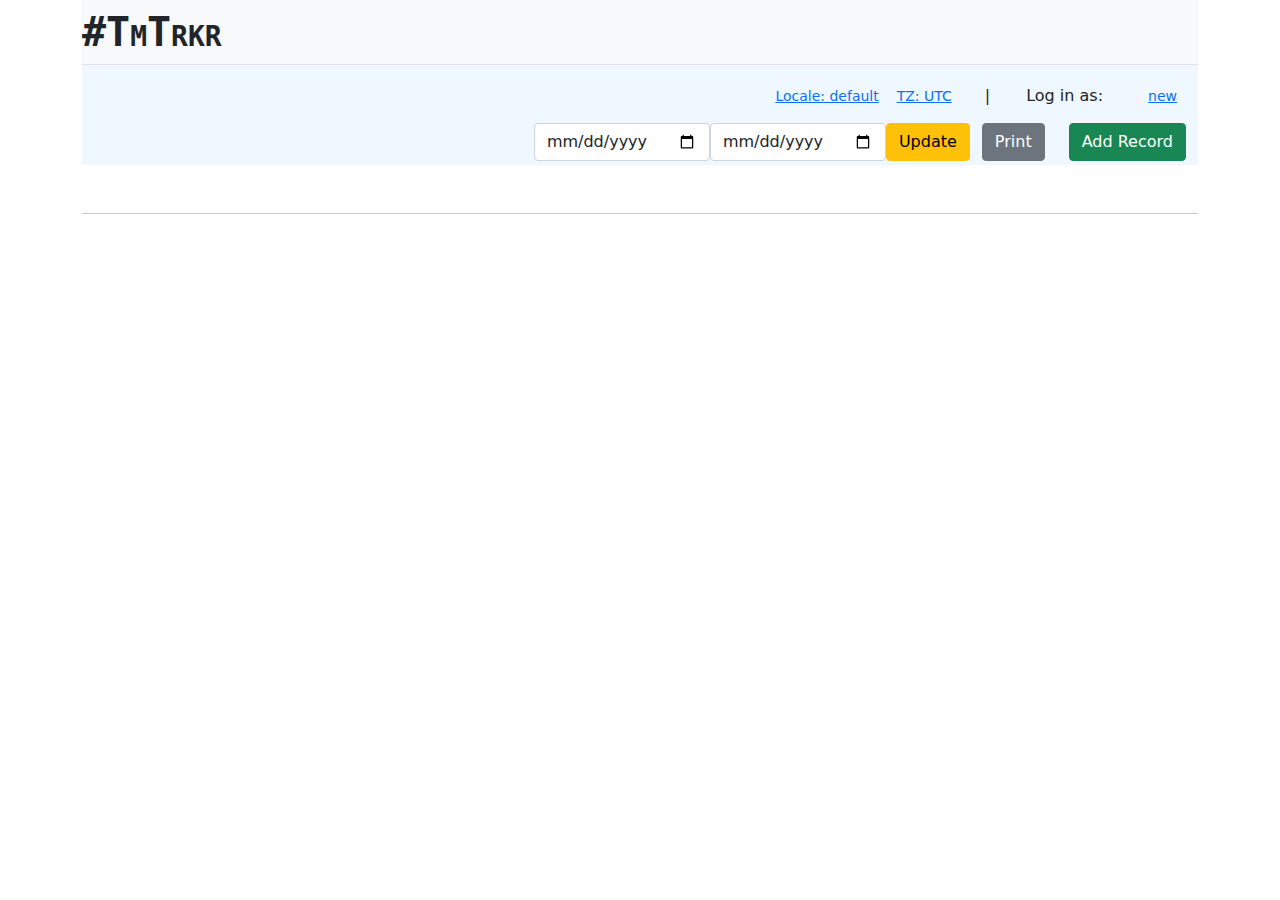
==== www/index.html @ ff419dc3 "Merge pull request #4 from qwasa-net/auth-demo" ====
<!DOCTYPE html>
<html>

<head>
    <title>TmTrkr</title>
    <link rel="stylesheet" href="css/bootstrap@5.1.3.min.css">
    <link rel="stylesheet" href="css/tmtrkr.css">
    <link rel="icon" type="image/x-icon" href="img/tmtrkr.svg">
</head>

<body>
    <div class="container" id="container">

        <h1 class="bg-light m-0 py-2 border-bottom">#TmTrkr</h1>

        <div id="tmtrkr_app">

            <div class="text-end mb-3 d-print-none py-1" id="controlpanel">

                <div class="row align-items-center justify-content-end mx-0 my-2">
                    <div class="col-auto">
                        <button class="btn btn-sm btn-link" v-on:click="toggle_locale" v-text="'Locale: ' + locale_name"></button>
                        <button class="btn btn-sm btn-link" v-on:click="toggle_timezone" v-text="'TZ: ' + timezone_name"></button>
                    </div>
                    <div class="col-auto">|</div>
                    <div class="col-auto" v-if="user">
                        <button class="btn btn-sm btn-link" v-on:click="logout">Log Out (<span v-text="(user && user.name) || 'unknown'"></span>)</button>
                    </div>
                    <div class="col-auto" v-if="!user">
                        <div class="row mx-0">
                            <label class="col-auto col-form-label small">Log in as:</label>
                            <div class="col-auto">
                                <select class="form-select form-select-sm" v-model="user" v-if="users" v-on:change="update">
                                    <option v-for="u in users" v-bind:value="u" v-text="u.name"></option>
                                </select>
                            </div>
                            <button class="btn btn-sm btn-link col-auto" v-on:click="login">new</button>
                        </div>
                    </div>
                </div>

                <div class="row align-items-center justify-content-end mx-0">
                    <div class="col-auto px-0">
                        <input name="start" class="form-control" type="date" v-model="filter.start_a">
                    </div>
                    <div class="col-auto px-0">
                        <input name="start" class="form-control" type="date" v-model="filter.start_b">
                    </div>
                    <div class="col-auto px-0">
                        <button class="btn btn-warning" v-on:click="get_records">Update</button>
                    </div>
                    <div class="col-auto">
                        <button class="btn btn-secondary" v-on:click="print">Print</button>
                    </div>
                    <div class="col-auto">
                        <button class="btn btn-success" v-on:click="create_record">Add Record</button>
                    </div>
                </div>
            </div>

            <div class="my-4 x125" v-if="data">
                <div v-if="data" class="row">
                    <strong class="col-2 text-end">User:</strong>
                    <span v-text="(data.user && data.user.name) || 'unknown'" class="col-10"></span>
                </div>
                <div v-if="data && data.query_start_min" class="row">
                    <strong class="col-2 text-end">From:</strong>
                    <span v-text="ts_fmt(data.query_start_min)" class="col-10"></span>
                </div>
                <div v-if="data && data.query_start_max" class="row">
                    <strong class="col-2 text-end">To:</strong>
                    <span v-text="ts_fmt(data.query_start_max)" class="col-10"></span>
                </div>
                <div v-if="data && data.duration" class="row">
                    <strong class="col-2 text-end">Total:</strong>
                    <span class="col-10">
                        <span v-text="duration_fmt(data.duration, true)"></span>
                        <span v-text="' (' + duration_hours_fmt(data.duration) + 'h)'" class="text-muted"></span>
                    </span>
                </div>
            </div>

            <!-- active record form -->
            <div v-if="active_record" class="p-5 my-5 mx-0 rounded border bg-white container shadow shadow-large position-fixed top-0" id="active_record">
                <h3 class="bg-light border-bottom">Record #<span v-text="active_record.id || 'new'"></span></h3>
                <form action="#" method="post" v-on:submit.stop.prevent="return false;" class="my-5">
                    <input type="submit" hidden>
                    <div class="row mb-2">
                        <label for="name" class="form-label required">Name</label>
                        <div class="col-12">
                            <input name="name" required class="form-control" type="text" v-model="active_record.name">
                        </div>
                    </div>
                    <div class="row mb-2">
                        <label for="name" class="form-label required">Start (<span v-text="active_record.start?(ts_fmt(active_record.start, 'UTC')):'-'"></span>)</label>
                        <div class="col-3">
                            <input name="start" required class="form-control" type="datetime-local" v-on:change="validate_active_record" v-model="active_record.start_input" v-bind:title="'Timezone: ' + timezone_local" step="60">
                        </div>
                        <div class="col-9">
                            <button class="btn btn-sm btn-light" v-on:click="active_record_set_tm('today')">Today</button>
                            <button class="btn btn-sm btn-light" v-on:click="active_record_set_tm('now')">Now</button>
                            <button class="btn btn-sm btn-light" v-on:click="active_record_set_tm('noon')">12:00</button>
                            <button class="btn btn-sm btn-light" v-on:click="active_record_set_tm(600)">+10m</button>
                            <button class="btn btn-sm btn-light" v-on:click="active_record_set_tm(1800)">+30m</button>
                            <button class="btn btn-sm btn-light" v-on:click="active_record_set_tm(3600)">+1h</button>
                            <button class="btn btn-sm btn-light" v-on:click="active_record_set_tm(-1800)">-30m</button>
                            <button class="btn btn-sm btn-light" v-on:click="active_record_set_tm(-3600)">-1h</button>
                            <button class="btn btn-sm btn-light" v-on:click="active_record_set_tm(-86400)">-1d</button>
                            <button class="btn btn-sm btn-light" v-on:click="active_record_set_tm('clear')">×</button>
                        </div>
                    </div>
                    <div class="row mb-2">
                        <label for="name" class="form-label">End (<span v-text="active_record.end?(ts_fmt(active_record.end, 'UTC')):'-'"></span>)</label>
                        <div class="col-3">
                            <input name="end" class="form-control" type="datetime-local" v-on:change="validate_active_record" v-model="active_record.end_input" v-bind:title="'Timezone: ' + timezone_local" step="60">
                        </div>
                        <div class="col-9">
                            <button class="btn btn-sm btn-light" v-on:click="active_record_set_tm('same', 'end', 'start')">=</button>
                            <button class="btn btn-sm btn-light" v-on:click="active_record_set_tm('now', 'end')">Now</button>
                            <button class="btn btn-sm btn-light" v-on:click="active_record_set_tm(600, 'end')">+10m</button>
                            <button class="btn btn-sm btn-light" v-on:click="active_record_set_tm(1800, 'end')">+30m</button>
                            <button class="btn btn-sm btn-light" v-on:click="active_record_set_tm(3600, 'end')">+1h</button>
                            <button class="btn btn-sm btn-light" v-on:click="active_record_set_tm(-1800, 'end')">-30m</button>
                            <button class="btn btn-sm btn-light" v-on:click="active_record_set_tm('clear', 'end')">×</button>
                        </div>
                    </div>
                    <div class="row mb-2">
                        <label class="form-label">Duration</label>
                        <div class="col-12">
                            <span v-text="duration_fmt(active_record.duration)"></span>
                        </div>
                    </div>
                    <div class="row mb-2">
                        <label for="name" class="form-label">Tags</label>
                        <div class="col-12">
                            <input name="tags" class="form-control" type="text" v-on:change="validate_active_record" v-model="active_record.tags">
                        </div>
                    </div>
                    <div class="mt-5 mb-2 bg-light overflow-auto">
                        <div v-if="active_record.errors" class="mt-0 mb-2 bg-warning">
                            <p v-text="active_record.errors" class="py-1 px-2 m-0 text-center"></p>
                        </div>
                        <button class="btn btn-secondary float-start" v-on:click.prevent.stop="close_active_record">Close</button>
                        <button v-if="active_record.id && !active_record.delete_id" class="btn btn-danger float-start mx-2" v-on:click.prevent.stop="delete_record">Delete</button>
                        <button v-if="active_record.delete_id" class="btn btn-warning float-start mx-2" v-on:click.prevent.stop="delete_confirmed_record">Confirm Delete?</button>
                        <button class="btn btn-primary float-end px-5 mx-2" v-on:click.prevent.stop="save_record" v-text="active_record.id?'Save':'Add'"></button>
                        <button class="btn btn-secondary float-end mx-2" v-on:click.prevent.stop="save_as_new_record" v-if="active_record.id">Save As New</button>
                    </div>
                </form>
            </div>

            <!-- list or records -->
            <div v-for="(records, day) in records_by_day" v-if="records_by_day" class="records mt-0 mb-3">
                <h4 class="bg-gray p-0 py-1 m-0 border-bottom">
                    <span v-text="day" class="mx-2"></span>
                </h4>
                <table class="table table-sm table-hover table-borderless table-striped">
                    <tr v-for="record in records" class="m-0 p-0" v-on:click.stop.prevent="edit_record(record)">
                        <td class="col-2 px-2">
                            <span v-text="duration_fmt(record.duration)"></span>
                        </td>
                        <td class="col-2 px-2">
                            <span v-text="ts_time_fmt(record.start)"></span>
                            <span>&ndash;</span>
                            <span v-if="!record.end">…</span>
                            <span v-if="record.end" v-text="(ts_date_fmt(record.start)==ts_date_fmt(record.end))?ts_time_fmt(record.end):ts_fmt(record.end)" class="col-md-1"></span>
                        </td>
                        <td class="col-auto">
                            <p v-text="record.name" class="p-0 m-0" v-if="record.name"></p>
                            <p v-text="'#' + record.tags" class="p-0 m-0 small" v-if="record.tags"></p>
                        </td>
                    </tr>
                </table>

            </div>

        </div>

        <hr class="my-5 d-print-none">

    </div>

    <script src="js/vue@3.2.33.global.prod.js"></script>
    <script src="js/tmtrkr.js"></script>

</body>

</html>
---- www/css/bootstrap@5.1.3.min.css ----
@charset "UTF-8";/*!
 * Bootstrap v5.1.3 (https://getbootstrap.com/)
 * Copyright 2011-2021 The Bootstrap Authors
 * Copyright 2011-2021 Twitter, Inc.
 * Licensed under MIT (https://github.com/twbs/bootstrap/blob/main/LICENSE)
 */:root{--bs-blue:#0d6efd;--bs-indigo:#6610f2;--bs-purple:#6f42c1;--bs-pink:#d63384;--bs-red:#dc3545;--bs-orange:#fd7e14;--bs-yellow:#ffc107;--bs-green:#198754;--bs-teal:#20c997;--bs-cyan:#0dcaf0;--bs-white:#fff;--bs-gray:#6c757d;--bs-gray-dark:#343a40;--bs-gray-100:#f8f9fa;--bs-gray-200:#e9ecef;--bs-gray-300:#dee2e6;--bs-gray-400:#ced4da;--bs-gray-500:#adb5bd;--bs-gray-600:#6c757d;--bs-gray-700:#495057;--bs-gray-800:#343a40;--bs-gray-900:#212529;--bs-primary:#0d6efd;--bs-secondary:#6c757d;--bs-success:#198754;--bs-info:#0dcaf0;--bs-warning:#ffc107;--bs-danger:#dc3545;--bs-light:#f8f9fa;--bs-dark:#212529;--bs-primary-rgb:13,110,253;--bs-secondary-rgb:108,117,125;--bs-success-rgb:25,135,84;--bs-info-rgb:13,202,240;--bs-warning-rgb:255,193,7;--bs-danger-rgb:220,53,69;--bs-light-rgb:248,249,250;--bs-dark-rgb:33,37,41;--bs-white-rgb:255,255,255;--bs-black-rgb:0,0,0;--bs-body-color-rgb:33,37,41;--bs-body-bg-rgb:255,255,255;--bs-font-sans-serif:system-ui,-apple-system,"Segoe UI",Roboto,"Helvetica Neue",Arial,"Noto Sans","Liberation Sans",sans-serif,"Apple Color Emoji","Segoe UI Emoji","Segoe UI Symbol","Noto Color Emoji";--bs-font-monospace:SFMono-Regular,Menlo,Monaco,Consolas,"Liberation Mono","Courier New",monospace;--bs-gradient:linear-gradient(180deg, rgba(255, 255, 255, 0.15), rgba(255, 255, 255, 0));--bs-body-font-family:var(--bs-font-sans-serif);--bs-body-font-size:1rem;--bs-body-font-weight:400;--bs-body-line-height:1.5;--bs-body-color:#212529;--bs-body-bg:#fff}*,::after,::before{box-sizing:border-box}@media (prefers-reduced-motion:no-preference){:root{scroll-behavior:smooth}}body{margin:0;font-family:var(--bs-body-font-family);font-size:var(--bs-body-font-size);font-weight:var(--bs-body-font-weight);line-height:var(--bs-body-line-height);color:var(--bs-body-color);text-align:var(--bs-body-text-align);background-color:var(--bs-body-bg);-webkit-text-size-adjust:100%;-webkit-tap-highlight-color:transparent}hr{margin:1rem 0;color:inherit;background-color:currentColor;border:0;opacity:.25}hr:not([size]){height:1px}.h1,.h2,.h3,.h4,.h5,.h6,h1,h2,h3,h4,h5,h6{margin-top:0;margin-bottom:.5rem;font-weight:500;line-height:1.2}.h1,h1{font-size:calc(1.375rem + 1.5vw)}@media (min-width:1200px){.h1,h1{font-size:2.5rem}}.h2,h2{font-size:calc(1.325rem + .9vw)}@media (min-width:1200px){.h2,h2{font-size:2rem}}.h3,h3{font-size:calc(1.3rem + .6vw)}@media (min-width:1200px){.h3,h3{font-size:1.75rem}}.h4,h4{font-size:calc(1.275rem + .3vw)}@media (min-width:1200px){.h4,h4{font-size:1.5rem}}.h5,h5{font-size:1.25rem}.h6,h6{font-size:1rem}p{margin-top:0;margin-bottom:1rem}abbr[data-bs-original-title],abbr[title]{-webkit-text-decoration:underline dotted;text-decoration:underline dotted;cursor:help;-webkit-text-decoration-skip-ink:none;text-decoration-skip-ink:none}address{margin-bottom:1rem;font-style:normal;line-height:inherit}ol,ul{padding-left:2rem}dl,ol,ul{margin-top:0;margin-bottom:1rem}ol ol,ol ul,ul ol,ul ul{margin-bottom:0}dt{font-weight:700}dd{margin-bottom:.5rem;margin-left:0}blockquote{margin:0 0 1rem}b,strong{font-weight:bolder}.small,small{font-size:.875em}.mark,mark{padding:.2em;background-color:#fcf8e3}sub,sup{position:relative;font-size:.75em;line-height:0;vertical-align:baseline}sub{bottom:-.25em}sup{top:-.5em}a{color:#0d6efd;text-decoration:underline}a:hover{color:#0a58ca}a:not([href]):not([class]),a:not([href]):not([class]):hover{color:inherit;text-decoration:none}code,kbd,pre,samp{font-family:var(--bs-font-monospace);font-size:1em;direction:ltr;unicode-bidi:bidi-override}pre{display:block;margin-top:0;margin-bottom:1rem;overflow:auto;font-size:.875em}pre code{font-size:inherit;color:inherit;word-break:normal}code{font-size:.875em;color:#d63384;word-wrap:break-word}a>code{color:inherit}kbd{padding:.2rem .4rem;font-size:.875em;color:#fff;background-color:#212529;border-radius:.2rem}kbd kbd{padding:0;font-size:1em;font-weight:700}figure{margin:0 0 1rem}img,svg{vertical-align:middle}table{caption-side:bottom;border-collapse:collapse}caption{padding-top:.5rem;padding-bottom:.5rem;color:#6c757d;text-align:left}th{text-align:inherit;text-align:-webkit-match-parent}tbody,td,tfoot,th,thead,tr{border-color:inherit;border-style:solid;border-width:0}label{display:inline-block}button{border-radius:0}button:focus:not(:focus-visible){outline:0}button,input,optgroup,select,textarea{margin:0;font-family:inherit;font-size:inherit;line-height:inherit}button,select{text-transform:none}[role=button]{cursor:pointer}select{word-wrap:normal}select:disabled{opacity:1}[list]::-webkit-calendar-picker-indicator{display:none}[type=button],[type=reset],[type=submit],button{-webkit-appearance:button}[type=button]:not(:disabled),[type=reset]:not(:disabled),[type=submit]:not(:disabled),button:not(:disabled){cursor:pointer}::-moz-focus-inner{padding:0;border-style:none}textarea{resize:vertical}fieldset{min-width:0;padding:0;margin:0;border:0}legend{float:left;width:100%;padding:0;margin-bottom:.5rem;font-size:calc(1.275rem + .3vw);line-height:inherit}@media (min-width:1200px){legend{font-size:1.5rem}}legend+*{clear:left}::-webkit-datetime-edit-day-field,::-webkit-datetime-edit-fields-wrapper,::-webkit-datetime-edit-hour-field,::-webkit-datetime-edit-minute,::-webkit-datetime-edit-month-field,::-webkit-datetime-edit-text,::-webkit-datetime-edit-year-field{padding:0}::-webkit-inner-spin-button{height:auto}[type=search]{outline-offset:-2px;-webkit-appearance:textfield}::-webkit-search-decoration{-webkit-appearance:none}::-webkit-color-swatch-wrapper{padding:0}::-webkit-file-upload-button{font:inherit}::file-selector-button{font:inherit}::-webkit-file-upload-button{font:inherit;-webkit-appearance:button}output{display:inline-block}iframe{border:0}summary{display:list-item;cursor:pointer}progress{vertical-align:baseline}[hidden]{display:none!important}.lead{font-size:1.25rem;font-weight:300}.display-1{font-size:calc(1.625rem + 4.5vw);font-weight:300;line-height:1.2}@media (min-width:1200px){.display-1{font-size:5rem}}.display-2{font-size:calc(1.575rem + 3.9vw);font-weight:300;line-height:1.2}@media (min-width:1200px){.display-2{font-size:4.5rem}}.display-3{font-size:calc(1.525rem + 3.3vw);font-weight:300;line-height:1.2}@media (min-width:1200px){.display-3{font-size:4rem}}.display-4{font-size:calc(1.475rem + 2.7vw);font-weight:300;line-height:1.2}@media (min-width:1200px){.display-4{font-size:3.5rem}}.display-5{font-size:calc(1.425rem + 2.1vw);font-weight:300;line-height:1.2}@media (min-width:1200px){.display-5{font-size:3rem}}.display-6{font-size:calc(1.375rem + 1.5vw);font-weight:300;line-height:1.2}@media (min-width:1200px){.display-6{font-size:2.5rem}}.list-unstyled{padding-left:0;list-style:none}.list-inline{padding-left:0;list-style:none}.list-inline-item{display:inline-block}.list-inline-item:not(:last-child){margin-right:.5rem}.initialism{font-size:.875em;text-transform:uppercase}.blockquote{margin-bottom:1rem;font-size:1.25rem}.blockquote>:last-child{margin-bottom:0}.blockquote-footer{margin-top:-1rem;margin-bottom:1rem;font-size:.875em;color:#6c757d}.blockquote-footer::before{content:"— "}.img-fluid{max-width:100%;height:auto}.img-thumbnail{padding:.25rem;background-color:#fff;border:1px solid #dee2e6;border-radius:.25rem;max-width:100%;height:auto}.figure{display:inline-block}.figure-img{margin-bottom:.5rem;line-height:1}.figure-caption{font-size:.875em;color:#6c757d}.container,.container-fluid,.container-lg,.container-md,.container-sm,.container-xl,.container-xxl{width:100%;padding-right:var(--bs-gutter-x,.75rem);padding-left:var(--bs-gutter-x,.75rem);margin-right:auto;margin-left:auto}@media (min-width:576px){.container,.container-sm{max-width:540px}}@media (min-width:768px){.container,.container-md,.container-sm{max-width:720px}}@media (min-width:992px){.container,.container-lg,.container-md,.container-sm{max-width:960px}}@media (min-width:1200px){.container,.container-lg,.container-md,.container-sm,.container-xl{max-width:1140px}}@media (min-width:1400px){.container,.container-lg,.container-md,.container-sm,.container-xl,.container-xxl{max-width:1320px}}.row{--bs-gutter-x:1.5rem;--bs-gutter-y:0;display:flex;flex-wrap:wrap;margin-top:calc(-1 * var(--bs-gutter-y));margin-right:calc(-.5 * var(--bs-gutter-x));margin-left:calc(-.5 * var(--bs-gutter-x))}.row>*{flex-shrink:0;width:100%;max-width:100%;padding-right:calc(var(--bs-gutter-x) * .5);padding-left:calc(var(--bs-gutter-x) * .5);margin-top:var(--bs-gutter-y)}.col{flex:1 0 0%}.row-cols-auto>*{flex:0 0 auto;width:auto}.row-cols-1>*{flex:0 0 auto;width:100%}.row-cols-2>*{flex:0 0 auto;width:50%}.row-cols-3>*{flex:0 0 auto;width:33.3333333333%}.row-cols-4>*{flex:0 0 auto;width:25%}.row-cols-5>*{flex:0 0 auto;width:20%}.row-cols-6>*{flex:0 0 auto;width:16.6666666667%}.col-auto{flex:0 0 auto;width:auto}.col-1{flex:0 0 auto;width:8.33333333%}.col-2{flex:0 0 auto;width:16.66666667%}.col-3{flex:0 0 auto;width:25%}.col-4{flex:0 0 auto;width:33.33333333%}.col-5{flex:0 0 auto;width:41.66666667%}.col-6{flex:0 0 auto;width:50%}.col-7{flex:0 0 auto;width:58.33333333%}.col-8{flex:0 0 auto;width:66.66666667%}.col-9{flex:0 0 auto;width:75%}.col-10{flex:0 0 auto;width:83.33333333%}.col-11{flex:0 0 auto;width:91.66666667%}.col-12{flex:0 0 auto;width:100%}.offset-1{margin-left:8.33333333%}.offset-2{margin-left:16.66666667%}.offset-3{margin-left:25%}.offset-4{margin-left:33.33333333%}.offset-5{margin-left:41.66666667%}.offset-6{margin-left:50%}.offset-7{margin-left:58.33333333%}.offset-8{margin-left:66.66666667%}.offset-9{margin-left:75%}.offset-10{margin-left:83.33333333%}.offset-11{margin-left:91.66666667%}.g-0,.gx-0{--bs-gutter-x:0}.g-0,.gy-0{--bs-gutter-y:0}.g-1,.gx-1{--bs-gutter-x:0.25rem}.g-1,.gy-1{--bs-gutter-y:0.25rem}.g-2,.gx-2{--bs-gutter-x:0.5rem}.g-2,.gy-2{--bs-gutter-y:0.5rem}.g-3,.gx-3{--bs-gutter-x:1rem}.g-3,.gy-3{--bs-gutter-y:1rem}.g-4,.gx-4{--bs-gutter-x:1.5rem}.g-4,.gy-4{--bs-gutter-y:1.5rem}.g-5,.gx-5{--bs-gutter-x:3rem}.g-5,.gy-5{--bs-gutter-y:3rem}@media (min-width:576px){.col-sm{flex:1 0 0%}.row-cols-sm-auto>*{flex:0 0 auto;width:auto}.row-cols-sm-1>*{flex:0 0 auto;width:100%}.row-cols-sm-2>*{flex:0 0 auto;width:50%}.row-cols-sm-3>*{flex:0 0 auto;width:33.3333333333%}.row-cols-sm-4>*{flex:0 0 auto;width:25%}.row-cols-sm-5>*{flex:0 0 auto;width:20%}.row-cols-sm-6>*{flex:0 0 auto;width:16.6666666667%}.col-sm-auto{flex:0 0 auto;width:auto}.col-sm-1{flex:0 0 auto;width:8.33333333%}.col-sm-2{flex:0 0 auto;width:16.66666667%}.col-sm-3{flex:0 0 auto;width:25%}.col-sm-4{flex:0 0 auto;width:33.33333333%}.col-sm-5{flex:0 0 auto;width:41.66666667%}.col-sm-6{flex:0 0 auto;width:50%}.col-sm-7{flex:0 0 auto;width:58.33333333%}.col-sm-8{flex:0 0 auto;width:66.66666667%}.col-sm-9{flex:0 0 auto;width:75%}.col-sm-10{flex:0 0 auto;width:83.33333333%}.col-sm-11{flex:0 0 auto;width:91.66666667%}.col-sm-12{flex:0 0 auto;width:100%}.offset-sm-0{margin-left:0}.offset-sm-1{margin-left:8.33333333%}.offset-sm-2{margin-left:16.66666667%}.offset-sm-3{margin-left:25%}.offset-sm-4{margin-left:33.33333333%}.offset-sm-5{margin-left:41.66666667%}.offset-sm-6{margin-left:50%}.offset-sm-7{margin-left:58.33333333%}.offset-sm-8{margin-left:66.66666667%}.offset-sm-9{margin-left:75%}.offset-sm-10{margin-left:83.33333333%}.offset-sm-11{margin-left:91.66666667%}.g-sm-0,.gx-sm-0{--bs-gutter-x:0}.g-sm-0,.gy-sm-0{--bs-gutter-y:0}.g-sm-1,.gx-sm-1{--bs-gutter-x:0.25rem}.g-sm-1,.gy-sm-1{--bs-gutter-y:0.25rem}.g-sm-2,.gx-sm-2{--bs-gutter-x:0.5rem}.g-sm-2,.gy-sm-2{--bs-gutter-y:0.5rem}.g-sm-3,.gx-sm-3{--bs-gutter-x:1rem}.g-sm-3,.gy-sm-3{--bs-gutter-y:1rem}.g-sm-4,.gx-sm-4{--bs-gutter-x:1.5rem}.g-sm-4,.gy-sm-4{--bs-gutter-y:1.5rem}.g-sm-5,.gx-sm-5{--bs-gutter-x:3rem}.g-sm-5,.gy-sm-5{--bs-gutter-y:3rem}}@media (min-width:768px){.col-md{flex:1 0 0%}.row-cols-md-auto>*{flex:0 0 auto;width:auto}.row-cols-md-1>*{flex:0 0 auto;width:100%}.row-cols-md-2>*{flex:0 0 auto;width:50%}.row-cols-md-3>*{flex:0 0 auto;width:33.3333333333%}.row-cols-md-4>*{flex:0 0 auto;width:25%}.row-cols-md-5>*{flex:0 0 auto;width:20%}.row-cols-md-6>*{flex:0 0 auto;width:16.6666666667%}.col-md-auto{flex:0 0 auto;width:auto}.col-md-1{flex:0 0 auto;width:8.33333333%}.col-md-2{flex:0 0 auto;width:16.66666667%}.col-md-3{flex:0 0 auto;width:25%}.col-md-4{flex:0 0 auto;width:33.33333333%}.col-md-5{flex:0 0 auto;width:41.66666667%}.col-md-6{flex:0 0 auto;width:50%}.col-md-7{flex:0 0 auto;width:58.33333333%}.col-md-8{flex:0 0 auto;width:66.66666667%}.col-md-9{flex:0 0 auto;width:75%}.col-md-10{flex:0 0 auto;width:83.33333333%}.col-md-11{flex:0 0 auto;width:91.66666667%}.col-md-12{flex:0 0 auto;width:100%}.offset-md-0{margin-left:0}.offset-md-1{margin-left:8.33333333%}.offset-md-2{margin-left:16.66666667%}.offset-md-3{margin-left:25%}.offset-md-4{margin-left:33.33333333%}.offset-md-5{margin-left:41.66666667%}.offset-md-6{margin-left:50%}.offset-md-7{margin-left:58.33333333%}.offset-md-8{margin-left:66.66666667%}.offset-md-9{margin-left:75%}.offset-md-10{margin-left:83.33333333%}.offset-md-11{margin-left:91.66666667%}.g-md-0,.gx-md-0{--bs-gutter-x:0}.g-md-0,.gy-md-0{--bs-gutter-y:0}.g-md-1,.gx-md-1{--bs-gutter-x:0.25rem}.g-md-1,.gy-md-1{--bs-gutter-y:0.25rem}.g-md-2,.gx-md-2{--bs-gutter-x:0.5rem}.g-md-2,.gy-md-2{--bs-gutter-y:0.5rem}.g-md-3,.gx-md-3{--bs-gutter-x:1rem}.g-md-3,.gy-md-3{--bs-gutter-y:1rem}.g-md-4,.gx-md-4{--bs-gutter-x:1.5rem}.g-md-4,.gy-md-4{--bs-gutter-y:1.5rem}.g-md-5,.gx-md-5{--bs-gutter-x:3rem}.g-md-5,.gy-md-5{--bs-gutter-y:3rem}}@media (min-width:992px){.col-lg{flex:1 0 0%}.row-cols-lg-auto>*{flex:0 0 auto;width:auto}.row-cols-lg-1>*{flex:0 0 auto;width:100%}.row-cols-lg-2>*{flex:0 0 auto;width:50%}.row-cols-lg-3>*{flex:0 0 auto;width:33.3333333333%}.row-cols-lg-4>*{flex:0 0 auto;width:25%}.row-cols-lg-5>*{flex:0 0 auto;width:20%}.row-cols-lg-6>*{flex:0 0 auto;width:16.6666666667%}.col-lg-auto{flex:0 0 auto;width:auto}.col-lg-1{flex:0 0 auto;width:8.33333333%}.col-lg-2{flex:0 0 auto;width:16.66666667%}.col-lg-3{flex:0 0 auto;width:25%}.col-lg-4{flex:0 0 auto;width:33.33333333%}.col-lg-5{flex:0 0 auto;width:41.66666667%}.col-lg-6{flex:0 0 auto;width:50%}.col-lg-7{flex:0 0 auto;width:58.33333333%}.col-lg-8{flex:0 0 auto;width:66.66666667%}.col-lg-9{flex:0 0 auto;width:75%}.col-lg-10{flex:0 0 auto;width:83.33333333%}.col-lg-11{flex:0 0 auto;width:91.66666667%}.col-lg-12{flex:0 0 auto;width:100%}.offset-lg-0{margin-left:0}.offset-lg-1{margin-left:8.33333333%}.offset-lg-2{margin-left:16.66666667%}.offset-lg-3{margin-left:25%}.offset-lg-4{margin-left:33.33333333%}.offset-lg-5{margin-left:41.66666667%}.offset-lg-6{margin-left:50%}.offset-lg-7{margin-left:58.33333333%}.offset-lg-8{margin-left:66.66666667%}.offset-lg-9{margin-left:75%}.offset-lg-10{margin-left:83.33333333%}.offset-lg-11{margin-left:91.66666667%}.g-lg-0,.gx-lg-0{--bs-gutter-x:0}.g-lg-0,.gy-lg-0{--bs-gutter-y:0}.g-lg-1,.gx-lg-1{--bs-gutter-x:0.25rem}.g-lg-1,.gy-lg-1{--bs-gutter-y:0.25rem}.g-lg-2,.gx-lg-2{--bs-gutter-x:0.5rem}.g-lg-2,.gy-lg-2{--bs-gutter-y:0.5rem}.g-lg-3,.gx-lg-3{--bs-gutter-x:1rem}.g-lg-3,.gy-lg-3{--bs-gutter-y:1rem}.g-lg-4,.gx-lg-4{--bs-gutter-x:1.5rem}.g-lg-4,.gy-lg-4{--bs-gutter-y:1.5rem}.g-lg-5,.gx-lg-5{--bs-gutter-x:3rem}.g-lg-5,.gy-lg-5{--bs-gutter-y:3rem}}@media (min-width:1200px){.col-xl{flex:1 0 0%}.row-cols-xl-auto>*{flex:0 0 auto;width:auto}.row-cols-xl-1>*{flex:0 0 auto;width:100%}.row-cols-xl-2>*{flex:0 0 auto;width:50%}.row-cols-xl-3>*{flex:0 0 auto;width:33.3333333333%}.row-cols-xl-4>*{flex:0 0 auto;width:25%}.row-cols-xl-5>*{flex:0 0 auto;width:20%}.row-cols-xl-6>*{flex:0 0 auto;width:16.6666666667%}.col-xl-auto{flex:0 0 auto;width:auto}.col-xl-1{flex:0 0 auto;width:8.33333333%}.col-xl-2{flex:0 0 auto;width:16.66666667%}.col-xl-3{flex:0 0 auto;width:25%}.col-xl-4{flex:0 0 auto;width:33.33333333%}.col-xl-5{flex:0 0 auto;width:41.66666667%}.col-xl-6{flex:0 0 auto;width:50%}.col-xl-7{flex:0 0 auto;width:58.33333333%}.col-xl-8{flex:0 0 auto;width:66.66666667%}.col-xl-9{flex:0 0 auto;width:75%}.col-xl-10{flex:0 0 auto;width:83.33333333%}.col-xl-11{flex:0 0 auto;width:91.66666667%}.col-xl-12{flex:0 0 auto;width:100%}.offset-xl-0{margin-left:0}.offset-xl-1{margin-left:8.33333333%}.offset-xl-2{margin-left:16.66666667%}.offset-xl-3{margin-left:25%}.offset-xl-4{margin-left:33.33333333%}.offset-xl-5{margin-left:41.66666667%}.offset-xl-6{margin-left:50%}.offset-xl-7{margin-left:58.33333333%}.offset-xl-8{margin-left:66.66666667%}.offset-xl-9{margin-left:75%}.offset-xl-10{margin-left:83.33333333%}.offset-xl-11{margin-left:91.66666667%}.g-xl-0,.gx-xl-0{--bs-gutter-x:0}.g-xl-0,.gy-xl-0{--bs-gutter-y:0}.g-xl-1,.gx-xl-1{--bs-gutter-x:0.25rem}.g-xl-1,.gy-xl-1{--bs-gutter-y:0.25rem}.g-xl-2,.gx-xl-2{--bs-gutter-x:0.5rem}.g-xl-2,.gy-xl-2{--bs-gutter-y:0.5rem}.g-xl-3,.gx-xl-3{--bs-gutter-x:1rem}.g-xl-3,.gy-xl-3{--bs-gutter-y:1rem}.g-xl-4,.gx-xl-4{--bs-gutter-x:1.5rem}.g-xl-4,.gy-xl-4{--bs-gutter-y:1.5rem}.g-xl-5,.gx-xl-5{--bs-gutter-x:3rem}.g-xl-5,.gy-xl-5{--bs-gutter-y:3rem}}@media (min-width:1400px){.col-xxl{flex:1 0 0%}.row-cols-xxl-auto>*{flex:0 0 auto;width:auto}.row-cols-xxl-1>*{flex:0 0 auto;width:100%}.row-cols-xxl-2>*{flex:0 0 auto;width:50%}.row-cols-xxl-3>*{flex:0 0 auto;width:33.3333333333%}.row-cols-xxl-4>*{flex:0 0 auto;width:25%}.row-cols-xxl-5>*{flex:0 0 auto;width:20%}.row-cols-xxl-6>*{flex:0 0 auto;width:16.6666666667%}.col-xxl-auto{flex:0 0 auto;width:auto}.col-xxl-1{flex:0 0 auto;width:8.33333333%}.col-xxl-2{flex:0 0 auto;width:16.66666667%}.col-xxl-3{flex:0 0 auto;width:25%}.col-xxl-4{flex:0 0 auto;width:33.33333333%}.col-xxl-5{flex:0 0 auto;width:41.66666667%}.col-xxl-6{flex:0 0 auto;width:50%}.col-xxl-7{flex:0 0 auto;width:58.33333333%}.col-xxl-8{flex:0 0 auto;width:66.66666667%}.col-xxl-9{flex:0 0 auto;width:75%}.col-xxl-10{flex:0 0 auto;width:83.33333333%}.col-xxl-11{flex:0 0 auto;width:91.66666667%}.col-xxl-12{flex:0 0 auto;width:100%}.offset-xxl-0{margin-left:0}.offset-xxl-1{margin-left:8.33333333%}.offset-xxl-2{margin-left:16.66666667%}.offset-xxl-3{margin-left:25%}.offset-xxl-4{margin-left:33.33333333%}.offset-xxl-5{margin-left:41.66666667%}.offset-xxl-6{margin-left:50%}.offset-xxl-7{margin-left:58.33333333%}.offset-xxl-8{margin-left:66.66666667%}.offset-xxl-9{margin-left:75%}.offset-xxl-10{margin-left:83.33333333%}.offset-xxl-11{margin-left:91.66666667%}.g-xxl-0,.gx-xxl-0{--bs-gutter-x:0}.g-xxl-0,.gy-xxl-0{--bs-gutter-y:0}.g-xxl-1,.gx-xxl-1{--bs-gutter-x:0.25rem}.g-xxl-1,.gy-xxl-1{--bs-gutter-y:0.25rem}.g-xxl-2,.gx-xxl-2{--bs-gutter-x:0.5rem}.g-xxl-2,.gy-xxl-2{--bs-gutter-y:0.5rem}.g-xxl-3,.gx-xxl-3{--bs-gutter-x:1rem}.g-xxl-3,.gy-xxl-3{--bs-gutter-y:1rem}.g-xxl-4,.gx-xxl-4{--bs-gutter-x:1.5rem}.g-xxl-4,.gy-xxl-4{--bs-gutter-y:1.5rem}.g-xxl-5,.gx-xxl-5{--bs-gutter-x:3rem}.g-xxl-5,.gy-xxl-5{--bs-gutter-y:3rem}}.table{--bs-table-bg:transparent;--bs-table-accent-bg:transparent;--bs-table-striped-color:#212529;--bs-table-striped-bg:rgba(0, 0, 0, 0.05);--bs-table-active-color:#212529;--bs-table-active-bg:rgba(0, 0, 0, 0.1);--bs-table-hover-color:#212529;--bs-table-hover-bg:rgba(0, 0, 0, 0.075);width:100%;margin-bottom:1rem;color:#212529;vertical-align:top;border-color:#dee2e6}.table>:not(caption)>*>*{padding:.5rem .5rem;background-color:var(--bs-table-bg);border-bottom-width:1px;box-shadow:inset 0 0 0 9999px var(--bs-table-accent-bg)}.table>tbody{vertical-align:inherit}.table>thead{vertical-align:bottom}.table>:not(:first-child){border-top:2px solid currentColor}.caption-top{caption-side:top}.table-sm>:not(caption)>*>*{padding:.25rem .25rem}.table-bordered>:not(caption)>*{border-width:1px 0}.table-bordered>:not(caption)>*>*{border-width:0 1px}.table-borderless>:not(caption)>*>*{border-bottom-width:0}.table-borderless>:not(:first-child){border-top-width:0}.table-striped>tbody>tr:nth-of-type(odd)>*{--bs-table-accent-bg:var(--bs-table-striped-bg);color:var(--bs-table-striped-color)}.table-active{--bs-table-accent-bg:var(--bs-table-active-bg);color:var(--bs-table-active-color)}.table-hover>tbody>tr:hover>*{--bs-table-accent-bg:var(--bs-table-hover-bg);color:var(--bs-table-hover-color)}.table-primary{--bs-table-bg:#cfe2ff;--bs-table-striped-bg:#c5d7f2;--bs-table-striped-color:#000;--bs-table-active-bg:#bacbe6;--bs-table-active-color:#000;--bs-table-hover-bg:#bfd1ec;--bs-table-hover-color:#000;color:#000;border-color:#bacbe6}.table-secondary{--bs-table-bg:#e2e3e5;--bs-table-striped-bg:#d7d8da;--bs-table-striped-color:#000;--bs-table-active-bg:#cbccce;--bs-table-active-color:#000;--bs-table-hover-bg:#d1d2d4;--bs-table-hover-color:#000;color:#000;border-color:#cbccce}.table-success{--bs-table-bg:#d1e7dd;--bs-table-striped-bg:#c7dbd2;--bs-table-striped-color:#000;--bs-table-active-bg:#bcd0c7;--bs-table-active-color:#000;--bs-table-hover-bg:#c1d6cc;--bs-table-hover-color:#000;color:#000;border-color:#bcd0c7}.table-info{--bs-table-bg:#cff4fc;--bs-table-striped-bg:#c5e8ef;--bs-table-striped-color:#000;--bs-table-active-bg:#badce3;--bs-table-active-color:#000;--bs-table-hover-bg:#bfe2e9;--bs-table-hover-color:#000;color:#000;border-color:#badce3}.table-warning{--bs-table-bg:#fff3cd;--bs-table-striped-bg:#f2e7c3;--bs-table-striped-color:#000;--bs-table-active-bg:#e6dbb9;--bs-table-active-color:#000;--bs-table-hover-bg:#ece1be;--bs-table-hover-color:#000;color:#000;border-color:#e6dbb9}.table-danger{--bs-table-bg:#f8d7da;--bs-table-striped-bg:#eccccf;--bs-table-striped-color:#000;--bs-table-active-bg:#dfc2c4;--bs-table-active-color:#000;--bs-table-hover-bg:#e5c7ca;--bs-table-hover-color:#000;color:#000;border-color:#dfc2c4}.table-light{--bs-table-bg:#f8f9fa;--bs-table-striped-bg:#ecedee;--bs-table-striped-color:#000;--bs-table-active-bg:#dfe0e1;--bs-table-active-color:#000;--bs-table-hover-bg:#e5e6e7;--bs-table-hover-color:#000;color:#000;border-color:#dfe0e1}.table-dark{--bs-table-bg:#212529;--bs-table-striped-bg:#2c3034;--bs-table-striped-color:#fff;--bs-table-active-bg:#373b3e;--bs-table-active-color:#fff;--bs-table-hover-bg:#323539;--bs-table-hover-color:#fff;color:#fff;border-color:#373b3e}.table-responsive{overflow-x:auto;-webkit-overflow-scrolling:touch}@media (max-width:575.98px){.table-responsive-sm{overflow-x:auto;-webkit-overflow-scrolling:touch}}@media (max-width:767.98px){.table-responsive-md{overflow-x:auto;-webkit-overflow-scrolling:touch}}@media (max-width:991.98px){.table-responsive-lg{overflow-x:auto;-webkit-overflow-scrolling:touch}}@media (max-width:1199.98px){.table-responsive-xl{overflow-x:auto;-webkit-overflow-scrolling:touch}}@media (max-width:1399.98px){.table-responsive-xxl{overflow-x:auto;-webkit-overflow-scrolling:touch}}.form-label{margin-bottom:.5rem}.col-form-label{padding-top:calc(.375rem + 1px);padding-bottom:calc(.375rem + 1px);margin-bottom:0;font-size:inherit;line-height:1.5}.col-form-label-lg{padding-top:calc(.5rem + 1px);padding-bottom:calc(.5rem + 1px);font-size:1.25rem}.col-form-label-sm{padding-top:calc(.25rem + 1px);padding-bottom:calc(.25rem + 1px);font-size:.875rem}.form-text{margin-top:.25rem;font-size:.875em;color:#6c757d}.form-control{display:block;width:100%;padding:.375rem .75rem;font-size:1rem;font-weight:400;line-height:1.5;color:#212529;background-color:#fff;background-clip:padding-box;border:1px solid #ced4da;-webkit-appearance:none;-moz-appearance:none;appearance:none;border-radius:.25rem;transition:border-color .15s ease-in-out,box-shadow .15s ease-in-out}@media (prefers-reduced-motion:reduce){.form-control{transition:none}}.form-control[type=file]{overflow:hidden}.form-control[type=file]:not(:disabled):not([readonly]){cursor:pointer}.form-control:focus{color:#212529;background-color:#fff;border-color:#86b7fe;outline:0;box-shadow:0 0 0 .25rem rgba(13,110,253,.25)}.form-control::-webkit-date-and-time-value{height:1.5em}.form-control::-moz-placeholder{color:#6c757d;opacity:1}.form-control::placeholder{color:#6c757d;opacity:1}.form-control:disabled,.form-control[readonly]{background-color:#e9ecef;opacity:1}.form-control::-webkit-file-upload-button{padding:.375rem .75rem;margin:-.375rem -.75rem;-webkit-margin-end:.75rem;margin-inline-end:.75rem;color:#212529;background-color:#e9ecef;pointer-events:none;border-color:inherit;border-style:solid;border-width:0;border-inline-end-width:1px;border-radius:0;-webkit-transition:color .15s ease-in-out,background-color .15s ease-in-out,border-color .15s ease-in-out,box-shadow .15s ease-in-out;transition:color .15s ease-in-out,background-color .15s ease-in-out,border-color .15s ease-in-out,box-shadow .15s ease-in-out}.form-control::file-selector-button{padding:.375rem .75rem;margin:-.375rem -.75rem;-webkit-margin-end:.75rem;margin-inline-end:.75rem;color:#212529;background-color:#e9ecef;pointer-events:none;border-color:inherit;border-style:solid;border-width:0;border-inline-end-width:1px;border-radius:0;transition:color .15s ease-in-out,background-color .15s ease-in-out,border-color .15s ease-in-out,box-shadow .15s ease-in-out}@media (prefers-reduced-motion:reduce){.form-control::-webkit-file-upload-button{-webkit-transition:none;transition:none}.form-control::file-selector-button{transition:none}}.form-control:hover:not(:disabled):not([readonly])::-webkit-file-upload-button{background-color:#dde0e3}.form-control:hover:not(:disabled):not([readonly])::file-selector-button{background-color:#dde0e3}.form-control::-webkit-file-upload-button{padding:.375rem .75rem;margin:-.375rem -.75rem;-webkit-margin-end:.75rem;margin-inline-end:.75rem;color:#212529;background-color:#e9ecef;pointer-events:none;border-color:inherit;border-style:solid;border-width:0;border-inline-end-width:1px;border-radius:0;-webkit-transition:color .15s ease-in-out,background-color .15s ease-in-out,border-color .15s ease-in-out,box-shadow .15s ease-in-out;transition:color .15s ease-in-out,background-color .15s ease-in-out,border-color .15s ease-in-out,box-shadow .15s ease-in-out}@media (prefers-reduced-motion:reduce){.form-control::-webkit-file-upload-button{-webkit-transition:none;transition:none}}.form-control:hover:not(:disabled):not([readonly])::-webkit-file-upload-button{background-color:#dde0e3}.form-control-plaintext{display:block;width:100%;padding:.375rem 0;margin-bottom:0;line-height:1.5;color:#212529;background-color:transparent;border:solid transparent;border-width:1px 0}.form-control-plaintext.form-control-lg,.form-control-plaintext.form-control-sm{padding-right:0;padding-left:0}.form-control-sm{min-height:calc(1.5em + .5rem + 2px);padding:.25rem .5rem;font-size:.875rem;border-radius:.2rem}.form-control-sm::-webkit-file-upload-button{padding:.25rem .5rem;margin:-.25rem -.5rem;-webkit-margin-end:.5rem;margin-inline-end:.5rem}.form-control-sm::file-selector-button{padding:.25rem .5rem;margin:-.25rem -.5rem;-webkit-margin-end:.5rem;margin-inline-end:.5rem}.form-control-sm::-webkit-file-upload-button{padding:.25rem .5rem;margin:-.25rem -.5rem;-webkit-margin-end:.5rem;margin-inline-end:.5rem}.form-control-lg{min-height:calc(1.5em + 1rem + 2px);padding:.5rem 1rem;font-size:1.25rem;border-radius:.3rem}.form-control-lg::-webkit-file-upload-button{padding:.5rem 1rem;margin:-.5rem -1rem;-webkit-margin-end:1rem;margin-inline-end:1rem}.form-control-lg::file-selector-button{padding:.5rem 1rem;margin:-.5rem -1rem;-webkit-margin-end:1rem;margin-inline-end:1rem}.form-control-lg::-webkit-file-upload-button{padding:.5rem 1rem;margin:-.5rem -1rem;-webkit-margin-end:1rem;margin-inline-end:1rem}textarea.form-control{min-height:calc(1.5em + .75rem + 2px)}textarea.form-control-sm{min-height:calc(1.5em + .5rem + 2px)}textarea.form-control-lg{min-height:calc(1.5em + 1rem + 2px)}.form-control-color{width:3rem;height:auto;padding:.375rem}.form-control-color:not(:disabled):not([readonly]){cursor:pointer}.form-control-color::-moz-color-swatch{height:1.5em;border-radius:.25rem}.form-control-color::-webkit-color-swatch{height:1.5em;border-radius:.25rem}.form-select{display:block;width:100%;padding:.375rem 2.25rem .375rem .75rem;-moz-padding-start:calc(0.75rem - 3px);font-size:1rem;font-weight:400;line-height:1.5;color:#212529;background-color:#fff;background-image:url("data:image/svg+xml,%3csvg xmlns='http://www.w3.org/2000/svg' viewBox='0 0 16 16'%3e%3cpath fill='none' stroke='%23343a40' stroke-linecap='round' stroke-linejoin='round' stroke-width='2' d='M2 5l6 6 6-6'/%3e%3c/svg%3e");background-repeat:no-repeat;background-position:right .75rem center;background-size:16px 12px;border:1px solid #ced4da;border-radius:.25rem;transition:border-color .15s ease-in-out,box-shadow .15s ease-in-out;-webkit-appearance:none;-moz-appearance:none;appearance:none}@media (prefers-reduced-motion:reduce){.form-select{transition:none}}.form-select:focus{border-color:#86b7fe;outline:0;box-shadow:0 0 0 .25rem rgba(13,110,253,.25)}.form-select[multiple],.form-select[size]:not([size="1"]){padding-right:.75rem;background-image:none}.form-select:disabled{background-color:#e9ecef}.form-select:-moz-focusring{color:transparent;text-shadow:0 0 0 #212529}.form-select-sm{padding-top:.25rem;padding-bottom:.25rem;padding-left:.5rem;font-size:.875rem;border-radius:.2rem}.form-select-lg{padding-top:.5rem;padding-bottom:.5rem;padding-left:1rem;font-size:1.25rem;border-radius:.3rem}.form-check{display:block;min-height:1.5rem;padding-left:1.5em;margin-bottom:.125rem}.form-check .form-check-input{float:left;margin-left:-1.5em}.form-check-input{width:1em;height:1em;margin-top:.25em;vertical-align:top;background-color:#fff;background-repeat:no-repeat;background-position:center;background-size:contain;border:1px solid rgba(0,0,0,.25);-webkit-appearance:none;-moz-appearance:none;appearance:none;-webkit-print-color-adjust:exact;color-adjust:exact}.form-check-input[type=checkbox]{border-radius:.25em}.form-check-input[type=radio]{border-radius:50%}.form-check-input:active{filter:brightness(90%)}.form-check-input:focus{border-color:#86b7fe;outline:0;box-shadow:0 0 0 .25rem rgba(13,110,253,.25)}.form-check-input:checked{background-color:#0d6efd;border-color:#0d6efd}.form-check-input:checked[type=checkbox]{background-image:url("data:image/svg+xml,%3csvg xmlns='http://www.w3.org/2000/svg' viewBox='0 0 20 20'%3e%3cpath fill='none' stroke='%23fff' stroke-linecap='round' stroke-linejoin='round' stroke-width='3' d='M6 10l3 3l6-6'/%3e%3c/svg%3e")}.form-check-input:checked[type=radio]{background-image:url("data:image/svg+xml,%3csvg xmlns='http://www.w3.org/2000/svg' viewBox='-4 -4 8 8'%3e%3ccircle r='2' fill='%23fff'/%3e%3c/svg%3e")}.form-check-input[type=checkbox]:indeterminate{background-color:#0d6efd;border-color:#0d6efd;background-image:url("data:image/svg+xml,%3csvg xmlns='http://www.w3.org/2000/svg' viewBox='0 0 20 20'%3e%3cpath fill='none' stroke='%23fff' stroke-linecap='round' stroke-linejoin='round' stroke-width='3' d='M6 10h8'/%3e%3c/svg%3e")}.form-check-input:disabled{pointer-events:none;filter:none;opacity:.5}.form-check-input:disabled~.form-check-label,.form-check-input[disabled]~.form-check-label{opacity:.5}.form-switch{padding-left:2.5em}.form-switch .form-check-input{width:2em;margin-left:-2.5em;background-image:url("data:image/svg+xml,%3csvg xmlns='http://www.w3.org/2000/svg' viewBox='-4 -4 8 8'%3e%3ccircle r='3' fill='rgba%280, 0, 0, 0.25%29'/%3e%3c/svg%3e");background-position:left center;border-radius:2em;transition:background-position .15s ease-in-out}@media (prefers-reduced-motion:reduce){.form-switch .form-check-input{transition:none}}.form-switch .form-check-input:focus{background-image:url("data:image/svg+xml,%3csvg xmlns='http://www.w3.org/2000/svg' viewBox='-4 -4 8 8'%3e%3ccircle r='3' fill='%2386b7fe'/%3e%3c/svg%3e")}.form-switch .form-check-input:checked{background-position:right center;background-image:url("data:image/svg+xml,%3csvg xmlns='http://www.w3.org/2000/svg' viewBox='-4 -4 8 8'%3e%3ccircle r='3' fill='%23fff'/%3e%3c/svg%3e")}.form-check-inline{display:inline-block;margin-right:1rem}.btn-check{position:absolute;clip:rect(0,0,0,0);pointer-events:none}.btn-check:disabled+.btn,.btn-check[disabled]+.btn{pointer-events:none;filter:none;opacity:.65}.form-range{width:100%;height:1.5rem;padding:0;background-color:transparent;-webkit-appearance:none;-moz-appearance:none;appearance:none}.form-range:focus{outline:0}.form-range:focus::-webkit-slider-thumb{box-shadow:0 0 0 1px #fff,0 0 0 .25rem rgba(13,110,253,.25)}.form-range:focus::-moz-range-thumb{box-shadow:0 0 0 1px #fff,0 0 0 .25rem rgba(13,110,253,.25)}.form-range::-moz-focus-outer{border:0}.form-range::-webkit-slider-thumb{width:1rem;height:1rem;margin-top:-.25rem;background-color:#0d6efd;border:0;border-radius:1rem;-webkit-transition:background-color .15s ease-in-out,border-color .15s ease-in-out,box-shadow .15s ease-in-out;transition:background-color .15s ease-in-out,border-color .15s ease-in-out,box-shadow .15s ease-in-out;-webkit-appearance:none;appearance:none}@media (prefers-reduced-motion:reduce){.form-range::-webkit-slider-thumb{-webkit-transition:none;transition:none}}.form-range::-webkit-slider-thumb:active{background-color:#b6d4fe}.form-range::-webkit-slider-runnable-track{width:100%;height:.5rem;color:transparent;cursor:pointer;background-color:#dee2e6;border-color:transparent;border-radius:1rem}.form-range::-moz-range-thumb{width:1rem;height:1rem;background-color:#0d6efd;border:0;border-radius:1rem;-moz-transition:background-color .15s ease-in-out,border-color .15s ease-in-out,box-shadow .15s ease-in-out;transition:background-color .15s ease-in-out,border-color .15s ease-in-out,box-shadow .15s ease-in-out;-moz-appearance:none;appearance:none}@media (prefers-reduced-motion:reduce){.form-range::-moz-range-thumb{-moz-transition:none;transition:none}}.form-range::-moz-range-thumb:active{background-color:#b6d4fe}.form-range::-moz-range-track{width:100%;height:.5rem;color:transparent;cursor:pointer;background-color:#dee2e6;border-color:transparent;border-radius:1rem}.form-range:disabled{pointer-events:none}.form-range:disabled::-webkit-slider-thumb{background-color:#adb5bd}.form-range:disabled::-moz-range-thumb{background-color:#adb5bd}.form-floating{position:relative}.form-floating>.form-control,.form-floating>.form-select{height:calc(3.5rem + 2px);line-height:1.25}.form-floating>label{position:absolute;top:0;left:0;height:100%;padding:1rem .75rem;pointer-events:none;border:1px solid transparent;transform-origin:0 0;transition:opacity .1s ease-in-out,transform .1s ease-in-out}@media (prefers-reduced-motion:reduce){.form-floating>label{transition:none}}.form-floating>.form-control{padding:1rem .75rem}.form-floating>.form-control::-moz-placeholder{color:transparent}.form-floating>.form-control::placeholder{color:transparent}.form-floating>.form-control:not(:-moz-placeholder-shown){padding-top:1.625rem;padding-bottom:.625rem}.form-floating>.form-control:focus,.form-floating>.form-control:not(:placeholder-shown){padding-top:1.625rem;padding-bottom:.625rem}.form-floating>.form-control:-webkit-autofill{padding-top:1.625rem;padding-bottom:.625rem}.form-floating>.form-select{padding-top:1.625rem;padding-bottom:.625rem}.form-floating>.form-control:not(:-moz-placeholder-shown)~label{opacity:.65;transform:scale(.85) translateY(-.5rem) translateX(.15rem)}.form-floating>.form-control:focus~label,.form-floating>.form-control:not(:placeholder-shown)~label,.form-floating>.form-select~label{opacity:.65;transform:scale(.85) translateY(-.5rem) translateX(.15rem)}.form-floating>.form-control:-webkit-autofill~label{opacity:.65;transform:scale(.85) translateY(-.5rem) translateX(.15rem)}.input-group{position:relative;display:flex;flex-wrap:wrap;align-items:stretch;width:100%}.input-group>.form-control,.input-group>.form-select{position:relative;flex:1 1 auto;width:1%;min-width:0}.input-group>.form-control:focus,.input-group>.form-select:focus{z-index:3}.input-group .btn{position:relative;z-index:2}.input-group .btn:focus{z-index:3}.input-group-text{display:flex;align-items:center;padding:.375rem .75rem;font-size:1rem;font-weight:400;line-height:1.5;color:#212529;text-align:center;white-space:nowrap;background-color:#e9ecef;border:1px solid #ced4da;border-radius:.25rem}.input-group-lg>.btn,.input-group-lg>.form-control,.input-group-lg>.form-select,.input-group-lg>.input-group-text{padding:.5rem 1rem;font-size:1.25rem;border-radius:.3rem}.input-group-sm>.btn,.input-group-sm>.form-control,.input-group-sm>.form-select,.input-group-sm>.input-group-text{padding:.25rem .5rem;font-size:.875rem;border-radius:.2rem}.input-group-lg>.form-select,.input-group-sm>.form-select{padding-right:3rem}.input-group:not(.has-validation)>.dropdown-toggle:nth-last-child(n+3),.input-group:not(.has-validation)>:not(:last-child):not(.dropdown-toggle):not(.dropdown-menu){border-top-right-radius:0;border-bottom-right-radius:0}.input-group.has-validation>.dropdown-toggle:nth-last-child(n+4),.input-group.has-validation>:nth-last-child(n+3):not(.dropdown-toggle):not(.dropdown-menu){border-top-right-radius:0;border-bottom-right-radius:0}.input-group>:not(:first-child):not(.dropdown-menu):not(.valid-tooltip):not(.valid-feedback):not(.invalid-tooltip):not(.invalid-feedback){margin-left:-1px;border-top-left-radius:0;border-bottom-left-radius:0}.valid-feedback{display:none;width:100%;margin-top:.25rem;font-size:.875em;color:#198754}.valid-tooltip{position:absolute;top:100%;z-index:5;display:none;max-width:100%;padding:.25rem .5rem;margin-top:.1rem;font-size:.875rem;color:#fff;background-color:rgba(25,135,84,.9);border-radius:.25rem}.is-valid~.valid-feedback,.is-valid~.valid-tooltip,.was-validated :valid~.valid-feedback,.was-validated :valid~.valid-tooltip{display:block}.form-control.is-valid,.was-validated .form-control:valid{border-color:#198754;padding-right:calc(1.5em + .75rem);background-image:url("data:image/svg+xml,%3csvg xmlns='http://www.w3.org/2000/svg' viewBox='0 0 8 8'%3e%3cpath fill='%23198754' d='M2.3 6.73L.6 4.53c-.4-1.04.46-1.4 1.1-.8l1.1 1.4 3.4-3.8c.6-.63 1.6-.27 1.2.7l-4 4.6c-.43.5-.8.4-1.1.1z'/%3e%3c/svg%3e");background-repeat:no-repeat;background-position:right calc(.375em + .1875rem) center;background-size:calc(.75em + .375rem) calc(.75em + .375rem)}.form-control.is-valid:focus,.was-validated .form-control:valid:focus{border-color:#198754;box-shadow:0 0 0 .25rem rgba(25,135,84,.25)}.was-validated textarea.form-control:valid,textarea.form-control.is-valid{padding-right:calc(1.5em + .75rem);background-position:top calc(.375em + .1875rem) right calc(.375em + .1875rem)}.form-select.is-valid,.was-validated .form-select:valid{border-color:#198754}.form-select.is-valid:not([multiple]):not([size]),.form-select.is-valid:not([multiple])[size="1"],.was-validated .form-select:valid:not([multiple]):not([size]),.was-validated .form-select:valid:not([multiple])[size="1"]{padding-right:4.125rem;background-image:url("data:image/svg+xml,%3csvg xmlns='http://www.w3.org/2000/svg' viewBox='0 0 16 16'%3e%3cpath fill='none' stroke='%23343a40' stroke-linecap='round' stroke-linejoin='round' stroke-width='2' d='M2 5l6 6 6-6'/%3e%3c/svg%3e"),url("data:image/svg+xml,%3csvg xmlns='http://www.w3.org/2000/svg' viewBox='0 0 8 8'%3e%3cpath fill='%23198754' d='M2.3 6.73L.6 4.53c-.4-1.04.46-1.4 1.1-.8l1.1 1.4 3.4-3.8c.6-.63 1.6-.27 1.2.7l-4 4.6c-.43.5-.8.4-1.1.1z'/%3e%3c/svg%3e");background-position:right .75rem center,center right 2.25rem;background-size:16px 12px,calc(.75em + .375rem) calc(.75em + .375rem)}.form-select.is-valid:focus,.was-validated .form-select:valid:focus{border-color:#198754;box-shadow:0 0 0 .25rem rgba(25,135,84,.25)}.form-check-input.is-valid,.was-validated .form-check-input:valid{border-color:#198754}.form-check-input.is-valid:checked,.was-validated .form-check-input:valid:checked{background-color:#198754}.form-check-input.is-valid:focus,.was-validated .form-check-input:valid:focus{box-shadow:0 0 0 .25rem rgba(25,135,84,.25)}.form-check-input.is-valid~.form-check-label,.was-validated .form-check-input:valid~.form-check-label{color:#198754}.form-check-inline .form-check-input~.valid-feedback{margin-left:.5em}.input-group .form-control.is-valid,.input-group .form-select.is-valid,.was-validated .input-group .form-control:valid,.was-validated .input-group .form-select:valid{z-index:1}.input-group .form-control.is-valid:focus,.input-group .form-select.is-valid:focus,.was-validated .input-group .form-control:valid:focus,.was-validated .input-group .form-select:valid:focus{z-index:3}.invalid-feedback{display:none;width:100%;margin-top:.25rem;font-size:.875em;color:#dc3545}.invalid-tooltip{position:absolute;top:100%;z-index:5;display:none;max-width:100%;padding:.25rem .5rem;margin-top:.1rem;font-size:.875rem;color:#fff;background-color:rgba(220,53,69,.9);border-radius:.25rem}.is-invalid~.invalid-feedback,.is-invalid~.invalid-tooltip,.was-validated :invalid~.invalid-feedback,.was-validated :invalid~.invalid-tooltip{display:block}.form-control.is-invalid,.was-validated .form-control:invalid{border-color:#dc3545;padding-right:calc(1.5em + .75rem);background-image:url("data:image/svg+xml,%3csvg xmlns='http://www.w3.org/2000/svg' viewBox='0 0 12 12' width='12' height='12' fill='none' stroke='%23dc3545'%3e%3ccircle cx='6' cy='6' r='4.5'/%3e%3cpath stroke-linejoin='round' d='M5.8 3.6h.4L6 6.5z'/%3e%3ccircle cx='6' cy='8.2' r='.6' fill='%23dc3545' stroke='none'/%3e%3c/svg%3e");background-repeat:no-repeat;background-position:right calc(.375em + .1875rem) center;background-size:calc(.75em + .375rem) calc(.75em + .375rem)}.form-control.is-invalid:focus,.was-validated .form-control:invalid:focus{border-color:#dc3545;box-shadow:0 0 0 .25rem rgba(220,53,69,.25)}.was-validated textarea.form-control:invalid,textarea.form-control.is-invalid{padding-right:calc(1.5em + .75rem);background-position:top calc(.375em + .1875rem) right calc(.375em + .1875rem)}.form-select.is-invalid,.was-validated .form-select:invalid{border-color:#dc3545}.form-select.is-invalid:not([multiple]):not([size]),.form-select.is-invalid:not([multiple])[size="1"],.was-validated .form-select:invalid:not([multiple]):not([size]),.was-validated .form-select:invalid:not([multiple])[size="1"]{padding-right:4.125rem;background-image:url("data:image/svg+xml,%3csvg xmlns='http://www.w3.org/2000/svg' viewBox='0 0 16 16'%3e%3cpath fill='none' stroke='%23343a40' stroke-linecap='round' stroke-linejoin='round' stroke-width='2' d='M2 5l6 6 6-6'/%3e%3c/svg%3e"),url("data:image/svg+xml,%3csvg xmlns='http://www.w3.org/2000/svg' viewBox='0 0 12 12' width='12' height='12' fill='none' stroke='%23dc3545'%3e%3ccircle cx='6' cy='6' r='4.5'/%3e%3cpath stroke-linejoin='round' d='M5.8 3.6h.4L6 6.5z'/%3e%3ccircle cx='6' cy='8.2' r='.6' fill='%23dc3545' stroke='none'/%3e%3c/svg%3e");background-position:right .75rem center,center right 2.25rem;background-size:16px 12px,calc(.75em + .375rem) calc(.75em + .375rem)}.form-select.is-invalid:focus,.was-validated .form-select:invalid:focus{border-color:#dc3545;box-shadow:0 0 0 .25rem rgba(220,53,69,.25)}.form-check-input.is-invalid,.was-validated .form-check-input:invalid{border-color:#dc3545}.form-check-input.is-invalid:checked,.was-validated .form-check-input:invalid:checked{background-color:#dc3545}.form-check-input.is-invalid:focus,.was-validated .form-check-input:invalid:focus{box-shadow:0 0 0 .25rem rgba(220,53,69,.25)}.form-check-input.is-invalid~.form-check-label,.was-validated .form-check-input:invalid~.form-check-label{color:#dc3545}.form-check-inline .form-check-input~.invalid-feedback{margin-left:.5em}.input-group .form-control.is-invalid,.input-group .form-select.is-invalid,.was-validated .input-group .form-control:invalid,.was-validated .input-group .form-select:invalid{z-index:2}.input-group .form-control.is-invalid:focus,.input-group .form-select.is-invalid:focus,.was-validated .input-group .form-control:invalid:focus,.was-validated .input-group .form-select:invalid:focus{z-index:3}.btn{display:inline-block;font-weight:400;line-height:1.5;color:#212529;text-align:center;text-decoration:none;vertical-align:middle;cursor:pointer;-webkit-user-select:none;-moz-user-select:none;user-select:none;background-color:transparent;border:1px solid transparent;padding:.375rem .75rem;font-size:1rem;border-radius:.25rem;transition:color .15s ease-in-out,background-color .15s ease-in-out,border-color .15s ease-in-out,box-shadow .15s ease-in-out}@media (prefers-reduced-motion:reduce){.btn{transition:none}}.btn:hover{color:#212529}.btn-check:focus+.btn,.btn:focus{outline:0;box-shadow:0 0 0 .25rem rgba(13,110,253,.25)}.btn.disabled,.btn:disabled,fieldset:disabled .btn{pointer-events:none;opacity:.65}.btn-primary{color:#fff;background-color:#0d6efd;border-color:#0d6efd}.btn-primary:hover{color:#fff;background-color:#0b5ed7;border-color:#0a58ca}.btn-check:focus+.btn-primary,.btn-primary:focus{color:#fff;background-color:#0b5ed7;border-color:#0a58ca;box-shadow:0 0 0 .25rem rgba(49,132,253,.5)}.btn-check:active+.btn-primary,.btn-check:checked+.btn-primary,.btn-primary.active,.btn-primary:active,.show>.btn-primary.dropdown-toggle{color:#fff;background-color:#0a58ca;border-color:#0a53be}.btn-check:active+.btn-primary:focus,.btn-check:checked+.btn-primary:focus,.btn-primary.active:focus,.btn-primary:active:focus,.show>.btn-primary.dropdown-toggle:focus{box-shadow:0 0 0 .25rem rgba(49,132,253,.5)}.btn-primary.disabled,.btn-primary:disabled{color:#fff;background-color:#0d6efd;border-color:#0d6efd}.btn-secondary{color:#fff;background-color:#6c757d;border-color:#6c757d}.btn-secondary:hover{color:#fff;background-color:#5c636a;border-color:#565e64}.btn-check:focus+.btn-secondary,.btn-secondary:focus{color:#fff;background-color:#5c636a;border-color:#565e64;box-shadow:0 0 0 .25rem rgba(130,138,145,.5)}.btn-check:active+.btn-secondary,.btn-check:checked+.btn-secondary,.btn-secondary.active,.btn-secondary:active,.show>.btn-secondary.dropdown-toggle{color:#fff;background-color:#565e64;border-color:#51585e}.btn-check:active+.btn-secondary:focus,.btn-check:checked+.btn-secondary:focus,.btn-secondary.active:focus,.btn-secondary:active:focus,.show>.btn-secondary.dropdown-toggle:focus{box-shadow:0 0 0 .25rem rgba(130,138,145,.5)}.btn-secondary.disabled,.btn-secondary:disabled{color:#fff;background-color:#6c757d;border-color:#6c757d}.btn-success{color:#fff;background-color:#198754;border-color:#198754}.btn-success:hover{color:#fff;background-color:#157347;border-color:#146c43}.btn-check:focus+.btn-success,.btn-success:focus{color:#fff;background-color:#157347;border-color:#146c43;box-shadow:0 0 0 .25rem rgba(60,153,110,.5)}.btn-check:active+.btn-success,.btn-check:checked+.btn-success,.btn-success.active,.btn-success:active,.show>.btn-success.dropdown-toggle{color:#fff;background-color:#146c43;border-color:#13653f}.btn-check:active+.btn-success:focus,.btn-check:checked+.btn-success:focus,.btn-success.active:focus,.btn-success:active:focus,.show>.btn-success.dropdown-toggle:focus{box-shadow:0 0 0 .25rem rgba(60,153,110,.5)}.btn-success.disabled,.btn-success:disabled{color:#fff;background-color:#198754;border-color:#198754}.btn-info{color:#000;background-color:#0dcaf0;border-color:#0dcaf0}.btn-info:hover{color:#000;background-color:#31d2f2;border-color:#25cff2}.btn-check:focus+.btn-info,.btn-info:focus{color:#000;background-color:#31d2f2;border-color:#25cff2;box-shadow:0 0 0 .25rem rgba(11,172,204,.5)}.btn-check:active+.btn-info,.btn-check:checked+.btn-info,.btn-info.active,.btn-info:active,.show>.btn-info.dropdown-toggle{color:#000;background-color:#3dd5f3;border-color:#25cff2}.btn-check:active+.btn-info:focus,.btn-check:checked+.btn-info:focus,.btn-info.active:focus,.btn-info:active:focus,.show>.btn-info.dropdown-toggle:focus{box-shadow:0 0 0 .25rem rgba(11,172,204,.5)}.btn-info.disabled,.btn-info:disabled{color:#000;background-color:#0dcaf0;border-color:#0dcaf0}.btn-warning{color:#000;background-color:#ffc107;border-color:#ffc107}.btn-warning:hover{color:#000;background-color:#ffca2c;border-color:#ffc720}.btn-check:focus+.btn-warning,.btn-warning:focus{color:#000;background-color:#ffca2c;border-color:#ffc720;box-shadow:0 0 0 .25rem rgba(217,164,6,.5)}.btn-check:active+.btn-warning,.btn-check:checked+.btn-warning,.btn-warning.active,.btn-warning:active,.show>.btn-warning.dropdown-toggle{color:#000;background-color:#ffcd39;border-color:#ffc720}.btn-check:active+.btn-warning:focus,.btn-check:checked+.btn-warning:focus,.btn-warning.active:focus,.btn-warning:active:focus,.show>.btn-warning.dropdown-toggle:focus{box-shadow:0 0 0 .25rem rgba(217,164,6,.5)}.btn-warning.disabled,.btn-warning:disabled{color:#000;background-color:#ffc107;border-color:#ffc107}.btn-danger{color:#fff;background-color:#dc3545;border-color:#dc3545}.btn-danger:hover{color:#fff;background-color:#bb2d3b;border-color:#b02a37}.btn-check:focus+.btn-danger,.btn-danger:focus{color:#fff;background-color:#bb2d3b;border-color:#b02a37;box-shadow:0 0 0 .25rem rgba(225,83,97,.5)}.btn-check:active+.btn-danger,.btn-check:checked+.btn-danger,.btn-danger.active,.btn-danger:active,.show>.btn-danger.dropdown-toggle{color:#fff;background-color:#b02a37;border-color:#a52834}.btn-check:active+.btn-danger:focus,.btn-check:checked+.btn-danger:focus,.btn-danger.active:focus,.btn-danger:active:focus,.show>.btn-danger.dropdown-toggle:focus{box-shadow:0 0 0 .25rem rgba(225,83,97,.5)}.btn-danger.disabled,.btn-danger:disabled{color:#fff;background-color:#dc3545;border-color:#dc3545}.btn-light{color:#000;background-color:#f8f9fa;border-color:#f8f9fa}.btn-light:hover{color:#000;background-color:#f9fafb;border-color:#f9fafb}.btn-check:focus+.btn-light,.btn-light:focus{color:#000;background-color:#f9fafb;border-color:#f9fafb;box-shadow:0 0 0 .25rem rgba(211,212,213,.5)}.btn-check:active+.btn-light,.btn-check:checked+.btn-light,.btn-light.active,.btn-light:active,.show>.btn-light.dropdown-toggle{color:#000;background-color:#f9fafb;border-color:#f9fafb}.btn-check:active+.btn-light:focus,.btn-check:checked+.btn-light:focus,.btn-light.active:focus,.btn-light:active:focus,.show>.btn-light.dropdown-toggle:focus{box-shadow:0 0 0 .25rem rgba(211,212,213,.5)}.btn-light.disabled,.btn-light:disabled{color:#000;background-color:#f8f9fa;border-color:#f8f9fa}.btn-dark{color:#fff;background-color:#212529;border-color:#212529}.btn-dark:hover{color:#fff;background-color:#1c1f23;border-color:#1a1e21}.btn-check:focus+.btn-dark,.btn-dark:focus{color:#fff;background-color:#1c1f23;border-color:#1a1e21;box-shadow:0 0 0 .25rem rgba(66,70,73,.5)}.btn-check:active+.btn-dark,.btn-check:checked+.btn-dark,.btn-dark.active,.btn-dark:active,.show>.btn-dark.dropdown-toggle{color:#fff;background-color:#1a1e21;border-color:#191c1f}.btn-check:active+.btn-dark:focus,.btn-check:checked+.btn-dark:focus,.btn-dark.active:focus,.btn-dark:active:focus,.show>.btn-dark.dropdown-toggle:focus{box-shadow:0 0 0 .25rem rgba(66,70,73,.5)}.btn-dark.disabled,.btn-dark:disabled{color:#fff;background-color:#212529;border-color:#212529}.btn-outline-primary{color:#0d6efd;border-color:#0d6efd}.btn-outline-primary:hover{color:#fff;background-color:#0d6efd;border-color:#0d6efd}.btn-check:focus+.btn-outline-primary,.btn-outline-primary:focus{box-shadow:0 0 0 .25rem rgba(13,110,253,.5)}.btn-check:active+.btn-outline-primary,.btn-check:checked+.btn-outline-primary,.btn-outline-primary.active,.btn-outline-primary.dropdown-toggle.show,.btn-outline-primary:active{color:#fff;background-color:#0d6efd;border-color:#0d6efd}.btn-check:active+.btn-outline-primary:focus,.btn-check:checked+.btn-outline-primary:focus,.btn-outline-primary.active:focus,.btn-outline-primary.dropdown-toggle.show:focus,.btn-outline-primary:active:focus{box-shadow:0 0 0 .25rem rgba(13,110,253,.5)}.btn-outline-primary.disabled,.btn-outline-primary:disabled{color:#0d6efd;background-color:transparent}.btn-outline-secondary{color:#6c757d;border-color:#6c757d}.btn-outline-secondary:hover{color:#fff;background-color:#6c757d;border-color:#6c757d}.btn-check:focus+.btn-outline-secondary,.btn-outline-secondary:focus{box-shadow:0 0 0 .25rem rgba(108,117,125,.5)}.btn-check:active+.btn-outline-secondary,.btn-check:checked+.btn-outline-secondary,.btn-outline-secondary.active,.btn-outline-secondary.dropdown-toggle.show,.btn-outline-secondary:active{color:#fff;background-color:#6c757d;border-color:#6c757d}.btn-check:active+.btn-outline-secondary:focus,.btn-check:checked+.btn-outline-secondary:focus,.btn-outline-secondary.active:focus,.btn-outline-secondary.dropdown-toggle.show:focus,.btn-outline-secondary:active:focus{box-shadow:0 0 0 .25rem rgba(108,117,125,.5)}.btn-outline-secondary.disabled,.btn-outline-secondary:disabled{color:#6c757d;background-color:transparent}.btn-outline-success{color:#198754;border-color:#198754}.btn-outline-success:hover{color:#fff;background-color:#198754;border-color:#198754}.btn-check:focus+.btn-outline-success,.btn-outline-success:focus{box-shadow:0 0 0 .25rem rgba(25,135,84,.5)}.btn-check:active+.btn-outline-success,.btn-check:checked+.btn-outline-success,.btn-outline-success.active,.btn-outline-success.dropdown-toggle.show,.btn-outline-success:active{color:#fff;background-color:#198754;border-color:#198754}.btn-check:active+.btn-outline-success:focus,.btn-check:checked+.btn-outline-success:focus,.btn-outline-success.active:focus,.btn-outline-success.dropdown-toggle.show:focus,.btn-outline-success:active:focus{box-shadow:0 0 0 .25rem rgba(25,135,84,.5)}.btn-outline-success.disabled,.btn-outline-success:disabled{color:#198754;background-color:transparent}.btn-outline-info{color:#0dcaf0;border-color:#0dcaf0}.btn-outline-info:hover{color:#000;background-color:#0dcaf0;border-color:#0dcaf0}.btn-check:focus+.btn-outline-info,.btn-outline-info:focus{box-shadow:0 0 0 .25rem rgba(13,202,240,.5)}.btn-check:active+.btn-outline-info,.btn-check:checked+.btn-outline-info,.btn-outline-info.active,.btn-outline-info.dropdown-toggle.show,.btn-outline-info:active{color:#000;background-color:#0dcaf0;border-color:#0dcaf0}.btn-check:active+.btn-outline-info:focus,.btn-check:checked+.btn-outline-info:focus,.btn-outline-info.active:focus,.btn-outline-info.dropdown-toggle.show:focus,.btn-outline-info:active:focus{box-shadow:0 0 0 .25rem rgba(13,202,240,.5)}.btn-outline-info.disabled,.btn-outline-info:disabled{color:#0dcaf0;background-color:transparent}.btn-outline-warning{color:#ffc107;border-color:#ffc107}.btn-outline-warning:hover{color:#000;background-color:#ffc107;border-color:#ffc107}.btn-check:focus+.btn-outline-warning,.btn-outline-warning:focus{box-shadow:0 0 0 .25rem rgba(255,193,7,.5)}.btn-check:active+.btn-outline-warning,.btn-check:checked+.btn-outline-warning,.btn-outline-warning.active,.btn-outline-warning.dropdown-toggle.show,.btn-outline-warning:active{color:#000;background-color:#ffc107;border-color:#ffc107}.btn-check:active+.btn-outline-warning:focus,.btn-check:checked+.btn-outline-warning:focus,.btn-outline-warning.active:focus,.btn-outline-warning.dropdown-toggle.show:focus,.btn-outline-warning:active:focus{box-shadow:0 0 0 .25rem rgba(255,193,7,.5)}.btn-outline-warning.disabled,.btn-outline-warning:disabled{color:#ffc107;background-color:transparent}.btn-outline-danger{color:#dc3545;border-color:#dc3545}.btn-outline-danger:hover{color:#fff;background-color:#dc3545;border-color:#dc3545}.btn-check:focus+.btn-outline-danger,.btn-outline-danger:focus{box-shadow:0 0 0 .25rem rgba(220,53,69,.5)}.btn-check:active+.btn-outline-danger,.btn-check:checked+.btn-outline-danger,.btn-outline-danger.active,.btn-outline-danger.dropdown-toggle.show,.btn-outline-danger:active{color:#fff;background-color:#dc3545;border-color:#dc3545}.btn-check:active+.btn-outline-danger:focus,.btn-check:checked+.btn-outline-danger:focus,.btn-outline-danger.active:focus,.btn-outline-danger.dropdown-toggle.show:focus,.btn-outline-danger:active:focus{box-shadow:0 0 0 .25rem rgba(220,53,69,.5)}.btn-outline-danger.disabled,.btn-outline-danger:disabled{color:#dc3545;background-color:transparent}.btn-outline-light{color:#f8f9fa;border-color:#f8f9fa}.btn-outline-light:hover{color:#000;background-color:#f8f9fa;border-color:#f8f9fa}.btn-check:focus+.btn-outline-light,.btn-outline-light:focus{box-shadow:0 0 0 .25rem rgba(248,249,250,.5)}.btn-check:active+.btn-outline-light,.btn-check:checked+.btn-outline-light,.btn-outline-light.active,.btn-outline-light.dropdown-toggle.show,.btn-outline-light:active{color:#000;background-color:#f8f9fa;border-color:#f8f9fa}.btn-check:active+.btn-outline-light:focus,.btn-check:checked+.btn-outline-light:focus,.btn-outline-light.active:focus,.btn-outline-light.dropdown-toggle.show:focus,.btn-outline-light:active:focus{box-shadow:0 0 0 .25rem rgba(248,249,250,.5)}.btn-outline-light.disabled,.btn-outline-light:disabled{color:#f8f9fa;background-color:transparent}.btn-outline-dark{color:#212529;border-color:#212529}.btn-outline-dark:hover{color:#fff;background-color:#212529;border-color:#212529}.btn-check:focus+.btn-outline-dark,.btn-outline-dark:focus{box-shadow:0 0 0 .25rem rgba(33,37,41,.5)}.btn-check:active+.btn-outline-dark,.btn-check:checked+.btn-outline-dark,.btn-outline-dark.active,.btn-outline-dark.dropdown-toggle.show,.btn-outline-dark:active{color:#fff;background-color:#212529;border-color:#212529}.btn-check:active+.btn-outline-dark:focus,.btn-check:checked+.btn-outline-dark:focus,.btn-outline-dark.active:focus,.btn-outline-dark.dropdown-toggle.show:focus,.btn-outline-dark:active:focus{box-shadow:0 0 0 .25rem rgba(33,37,41,.5)}.btn-outline-dark.disabled,.btn-outline-dark:disabled{color:#212529;background-color:transparent}.btn-link{font-weight:400;color:#0d6efd;text-decoration:underline}.btn-link:hover{color:#0a58ca}.btn-link.disabled,.btn-link:disabled{color:#6c757d}.btn-group-lg>.btn,.btn-lg{padding:.5rem 1rem;font-size:1.25rem;border-radius:.3rem}.btn-group-sm>.btn,.btn-sm{padding:.25rem .5rem;font-size:.875rem;border-radius:.2rem}.fade{transition:opacity .15s linear}@media (prefers-reduced-motion:reduce){.fade{transition:none}}.fade:not(.show){opacity:0}.collapse:not(.show){display:none}.collapsing{height:0;overflow:hidden;transition:height .35s ease}@media (prefers-reduced-motion:reduce){.collapsing{transition:none}}.collapsing.collapse-horizontal{width:0;height:auto;transition:width .35s ease}@media (prefers-reduced-motion:reduce){.collapsing.collapse-horizontal{transition:none}}.dropdown,.dropend,.dropstart,.dropup{position:relative}.dropdown-toggle{white-space:nowrap}.dropdown-toggle::after{display:inline-block;margin-left:.255em;vertical-align:.255em;content:"";border-top:.3em solid;border-right:.3em solid transparent;border-bottom:0;border-left:.3em solid transparent}.dropdown-toggle:empty::after{margin-left:0}.dropdown-menu{position:absolute;z-index:1000;display:none;min-width:10rem;padding:.5rem 0;margin:0;font-size:1rem;color:#212529;text-align:left;list-style:none;background-color:#fff;background-clip:padding-box;border:1px solid rgba(0,0,0,.15);border-radius:.25rem}.dropdown-menu[data-bs-popper]{top:100%;left:0;margin-top:.125rem}.dropdown-menu-start{--bs-position:start}.dropdown-menu-start[data-bs-popper]{right:auto;left:0}.dropdown-menu-end{--bs-position:end}.dropdown-menu-end[data-bs-popper]{right:0;left:auto}@media (min-width:576px){.dropdown-menu-sm-start{--bs-position:start}.dropdown-menu-sm-start[data-bs-popper]{right:auto;left:0}.dropdown-menu-sm-end{--bs-position:end}.dropdown-menu-sm-end[data-bs-popper]{right:0;left:auto}}@media (min-width:768px){.dropdown-menu-md-start{--bs-position:start}.dropdown-menu-md-start[data-bs-popper]{right:auto;left:0}.dropdown-menu-md-end{--bs-position:end}.dropdown-menu-md-end[data-bs-popper]{right:0;left:auto}}@media (min-width:992px){.dropdown-menu-lg-start{--bs-position:start}.dropdown-menu-lg-start[data-bs-popper]{right:auto;left:0}.dropdown-menu-lg-end{--bs-position:end}.dropdown-menu-lg-end[data-bs-popper]{right:0;left:auto}}@media (min-width:1200px){.dropdown-menu-xl-start{--bs-position:start}.dropdown-menu-xl-start[data-bs-popper]{right:auto;left:0}.dropdown-menu-xl-end{--bs-position:end}.dropdown-menu-xl-end[data-bs-popper]{right:0;left:auto}}@media (min-width:1400px){.dropdown-menu-xxl-start{--bs-position:start}.dropdown-menu-xxl-start[data-bs-popper]{right:auto;left:0}.dropdown-menu-xxl-end{--bs-position:end}.dropdown-menu-xxl-end[data-bs-popper]{right:0;left:auto}}.dropup .dropdown-menu[data-bs-popper]{top:auto;bottom:100%;margin-top:0;margin-bottom:.125rem}.dropup .dropdown-toggle::after{display:inline-block;margin-left:.255em;vertical-align:.255em;content:"";border-top:0;border-right:.3em solid transparent;border-bottom:.3em solid;border-left:.3em solid transparent}.dropup .dropdown-toggle:empty::after{margin-left:0}.dropend .dropdown-menu[data-bs-popper]{top:0;right:auto;left:100%;margin-top:0;margin-left:.125rem}.dropend .dropdown-toggle::after{display:inline-block;margin-left:.255em;vertical-align:.255em;content:"";border-top:.3em solid transparent;border-right:0;border-bottom:.3em solid transparent;border-left:.3em solid}.dropend .dropdown-toggle:empty::after{margin-left:0}.dropend .dropdown-toggle::after{vertical-align:0}.dropstart .dropdown-menu[data-bs-popper]{top:0;right:100%;left:auto;margin-top:0;margin-right:.125rem}.dropstart .dropdown-toggle::after{display:inline-block;margin-left:.255em;vertical-align:.255em;content:""}.dropstart .dropdown-toggle::after{display:none}.dropstart .dropdown-toggle::before{display:inline-block;margin-right:.255em;vertical-align:.255em;content:"";border-top:.3em solid transparent;border-right:.3em solid;border-bottom:.3em solid transparent}.dropstart .dropdown-toggle:empty::after{margin-left:0}.dropstart .dropdown-toggle::before{vertical-align:0}.dropdown-divider{height:0;margin:.5rem 0;overflow:hidden;border-top:1px solid rgba(0,0,0,.15)}.dropdown-item{display:block;width:100%;padding:.25rem 1rem;clear:both;font-weight:400;color:#212529;text-align:inherit;text-decoration:none;white-space:nowrap;background-color:transparent;border:0}.dropdown-item:focus,.dropdown-item:hover{color:#1e2125;background-color:#e9ecef}.dropdown-item.active,.dropdown-item:active{color:#fff;text-decoration:none;background-color:#0d6efd}.dropdown-item.disabled,.dropdown-item:disabled{color:#adb5bd;pointer-events:none;background-color:transparent}.dropdown-menu.show{display:block}.dropdown-header{display:block;padding:.5rem 1rem;margin-bottom:0;font-size:.875rem;color:#6c757d;white-space:nowrap}.dropdown-item-text{display:block;padding:.25rem 1rem;color:#212529}.dropdown-menu-dark{color:#dee2e6;background-color:#343a40;border-color:rgba(0,0,0,.15)}.dropdown-menu-dark .dropdown-item{color:#dee2e6}.dropdown-menu-dark .dropdown-item:focus,.dropdown-menu-dark .dropdown-item:hover{color:#fff;background-color:rgba(255,255,255,.15)}.dropdown-menu-dark .dropdown-item.active,.dropdown-menu-dark .dropdown-item:active{color:#fff;background-color:#0d6efd}.dropdown-menu-dark .dropdown-item.disabled,.dropdown-menu-dark .dropdown-item:disabled{color:#adb5bd}.dropdown-menu-dark .dropdown-divider{border-color:rgba(0,0,0,.15)}.dropdown-menu-dark .dropdown-item-text{color:#dee2e6}.dropdown-menu-dark .dropdown-header{color:#adb5bd}.btn-group,.btn-group-vertical{position:relative;display:inline-flex;vertical-align:middle}.btn-group-vertical>.btn,.btn-group>.btn{position:relative;flex:1 1 auto}.btn-group-vertical>.btn-check:checked+.btn,.btn-group-vertical>.btn-check:focus+.btn,.btn-group-vertical>.btn.active,.btn-group-vertical>.btn:active,.btn-group-vertical>.btn:focus,.btn-group-vertical>.btn:hover,.btn-group>.btn-check:checked+.btn,.btn-group>.btn-check:focus+.btn,.btn-group>.btn.active,.btn-group>.btn:active,.btn-group>.btn:focus,.btn-group>.btn:hover{z-index:1}.btn-toolbar{display:flex;flex-wrap:wrap;justify-content:flex-start}.btn-toolbar .input-group{width:auto}.btn-group>.btn-group:not(:first-child),.btn-group>.btn:not(:first-child){margin-left:-1px}.btn-group>.btn-group:not(:last-child)>.btn,.btn-group>.btn:not(:last-child):not(.dropdown-toggle){border-top-right-radius:0;border-bottom-right-radius:0}.btn-group>.btn-group:not(:first-child)>.btn,.btn-group>.btn:nth-child(n+3),.btn-group>:not(.btn-check)+.btn{border-top-left-radius:0;border-bottom-left-radius:0}.dropdown-toggle-split{padding-right:.5625rem;padding-left:.5625rem}.dropdown-toggle-split::after,.dropend .dropdown-toggle-split::after,.dropup .dropdown-toggle-split::after{margin-left:0}.dropstart .dropdown-toggle-split::before{margin-right:0}.btn-group-sm>.btn+.dropdown-toggle-split,.btn-sm+.dropdown-toggle-split{padding-right:.375rem;padding-left:.375rem}.btn-group-lg>.btn+.dropdown-toggle-split,.btn-lg+.dropdown-toggle-split{padding-right:.75rem;padding-left:.75rem}.btn-group-vertical{flex-direction:column;align-items:flex-start;justify-content:center}.btn-group-vertical>.btn,.btn-group-vertical>.btn-group{width:100%}.btn-group-vertical>.btn-group:not(:first-child),.btn-group-vertical>.btn:not(:first-child){margin-top:-1px}.btn-group-vertical>.btn-group:not(:last-child)>.btn,.btn-group-vertical>.btn:not(:last-child):not(.dropdown-toggle){border-bottom-right-radius:0;border-bottom-left-radius:0}.btn-group-vertical>.btn-group:not(:first-child)>.btn,.btn-group-vertical>.btn~.btn{border-top-left-radius:0;border-top-right-radius:0}.nav{display:flex;flex-wrap:wrap;padding-left:0;margin-bottom:0;list-style:none}.nav-link{display:block;padding:.5rem 1rem;color:#0d6efd;text-decoration:none;transition:color .15s ease-in-out,background-color .15s ease-in-out,border-color .15s ease-in-out}@media (prefers-reduced-motion:reduce){.nav-link{transition:none}}.nav-link:focus,.nav-link:hover{color:#0a58ca}.nav-link.disabled{color:#6c757d;pointer-events:none;cursor:default}.nav-tabs{border-bottom:1px solid #dee2e6}.nav-tabs .nav-link{margin-bottom:-1px;background:0 0;border:1px solid transparent;border-top-left-radius:.25rem;border-top-right-radius:.25rem}.nav-tabs .nav-link:focus,.nav-tabs .nav-link:hover{border-color:#e9ecef #e9ecef #dee2e6;isolation:isolate}.nav-tabs .nav-link.disabled{color:#6c757d;background-color:transparent;border-color:transparent}.nav-tabs .nav-item.show .nav-link,.nav-tabs .nav-link.active{color:#495057;background-color:#fff;border-color:#dee2e6 #dee2e6 #fff}.nav-tabs .dropdown-menu{margin-top:-1px;border-top-left-radius:0;border-top-right-radius:0}.nav-pills .nav-link{background:0 0;border:0;border-radius:.25rem}.nav-pills .nav-link.active,.nav-pills .show>.nav-link{color:#fff;background-color:#0d6efd}.nav-fill .nav-item,.nav-fill>.nav-link{flex:1 1 auto;text-align:center}.nav-justified .nav-item,.nav-justified>.nav-link{flex-basis:0;flex-grow:1;text-align:center}.nav-fill .nav-item .nav-link,.nav-justified .nav-item .nav-link{width:100%}.tab-content>.tab-pane{display:none}.tab-content>.active{display:block}.navbar{position:relative;display:flex;flex-wrap:wrap;align-items:center;justify-content:space-between;padding-top:.5rem;padding-bottom:.5rem}.navbar>.container,.navbar>.container-fluid,.navbar>.container-lg,.navbar>.container-md,.navbar>.container-sm,.navbar>.container-xl,.navbar>.container-xxl{display:flex;flex-wrap:inherit;align-items:center;justify-content:space-between}.navbar-brand{padding-top:.3125rem;padding-bottom:.3125rem;margin-right:1rem;font-size:1.25rem;text-decoration:none;white-space:nowrap}.navbar-nav{display:flex;flex-direction:column;padding-left:0;margin-bottom:0;list-style:none}.navbar-nav .nav-link{padding-right:0;padding-left:0}.navbar-nav .dropdown-menu{position:static}.navbar-text{padding-top:.5rem;padding-bottom:.5rem}.navbar-collapse{flex-basis:100%;flex-grow:1;align-items:center}.navbar-toggler{padding:.25rem .75rem;font-size:1.25rem;line-height:1;background-color:transparent;border:1px solid transparent;border-radius:.25rem;transition:box-shadow .15s ease-in-out}@media (prefers-reduced-motion:reduce){.navbar-toggler{transition:none}}.navbar-toggler:hover{text-decoration:none}.navbar-toggler:focus{text-decoration:none;outline:0;box-shadow:0 0 0 .25rem}.navbar-toggler-icon{display:inline-block;width:1.5em;height:1.5em;vertical-align:middle;background-repeat:no-repeat;background-position:center;background-size:100%}.navbar-nav-scroll{max-height:var(--bs-scroll-height,75vh);overflow-y:auto}@media (min-width:576px){.navbar-expand-sm{flex-wrap:nowrap;justify-content:flex-start}.navbar-expand-sm .navbar-nav{flex-direction:row}.navbar-expand-sm .navbar-nav .dropdown-menu{position:absolute}.navbar-expand-sm .navbar-nav .nav-link{padding-right:.5rem;padding-left:.5rem}.navbar-expand-sm .navbar-nav-scroll{overflow:visible}.navbar-expand-sm .navbar-collapse{display:flex!important;flex-basis:auto}.navbar-expand-sm .navbar-toggler{display:none}.navbar-expand-sm .offcanvas-header{display:none}.navbar-expand-sm .offcanvas{position:inherit;bottom:0;z-index:1000;flex-grow:1;visibility:visible!important;background-color:transparent;border-right:0;border-left:0;transition:none;transform:none}.navbar-expand-sm .offcanvas-bottom,.navbar-expand-sm .offcanvas-top{height:auto;border-top:0;border-bottom:0}.navbar-expand-sm .offcanvas-body{display:flex;flex-grow:0;padding:0;overflow-y:visible}}@media (min-width:768px){.navbar-expand-md{flex-wrap:nowrap;justify-content:flex-start}.navbar-expand-md .navbar-nav{flex-direction:row}.navbar-expand-md .navbar-nav .dropdown-menu{position:absolute}.navbar-expand-md .navbar-nav .nav-link{padding-right:.5rem;padding-left:.5rem}.navbar-expand-md .navbar-nav-scroll{overflow:visible}.navbar-expand-md .navbar-collapse{display:flex!important;flex-basis:auto}.navbar-expand-md .navbar-toggler{display:none}.navbar-expand-md .offcanvas-header{display:none}.navbar-expand-md .offcanvas{position:inherit;bottom:0;z-index:1000;flex-grow:1;visibility:visible!important;background-color:transparent;border-right:0;border-left:0;transition:none;transform:none}.navbar-expand-md .offcanvas-bottom,.navbar-expand-md .offcanvas-top{height:auto;border-top:0;border-bottom:0}.navbar-expand-md .offcanvas-body{display:flex;flex-grow:0;padding:0;overflow-y:visible}}@media (min-width:992px){.navbar-expand-lg{flex-wrap:nowrap;justify-content:flex-start}.navbar-expand-lg .navbar-nav{flex-direction:row}.navbar-expand-lg .navbar-nav .dropdown-menu{position:absolute}.navbar-expand-lg .navbar-nav .nav-link{padding-right:.5rem;padding-left:.5rem}.navbar-expand-lg .navbar-nav-scroll{overflow:visible}.navbar-expand-lg .navbar-collapse{display:flex!important;flex-basis:auto}.navbar-expand-lg .navbar-toggler{display:none}.navbar-expand-lg .offcanvas-header{display:none}.navbar-expand-lg .offcanvas{position:inherit;bottom:0;z-index:1000;flex-grow:1;visibility:visible!important;background-color:transparent;border-right:0;border-left:0;transition:none;transform:none}.navbar-expand-lg .offcanvas-bottom,.navbar-expand-lg .offcanvas-top{height:auto;border-top:0;border-bottom:0}.navbar-expand-lg .offcanvas-body{display:flex;flex-grow:0;padding:0;overflow-y:visible}}@media (min-width:1200px){.navbar-expand-xl{flex-wrap:nowrap;justify-content:flex-start}.navbar-expand-xl .navbar-nav{flex-direction:row}.navbar-expand-xl .navbar-nav .dropdown-menu{position:absolute}.navbar-expand-xl .navbar-nav .nav-link{padding-right:.5rem;padding-left:.5rem}.navbar-expand-xl .navbar-nav-scroll{overflow:visible}.navbar-expand-xl .navbar-collapse{display:flex!important;flex-basis:auto}.navbar-expand-xl .navbar-toggler{display:none}.navbar-expand-xl .offcanvas-header{display:none}.navbar-expand-xl .offcanvas{position:inherit;bottom:0;z-index:1000;flex-grow:1;visibility:visible!important;background-color:transparent;border-right:0;border-left:0;transition:none;transform:none}.navbar-expand-xl .offcanvas-bottom,.navbar-expand-xl .offcanvas-top{height:auto;border-top:0;border-bottom:0}.navbar-expand-xl .offcanvas-body{display:flex;flex-grow:0;padding:0;overflow-y:visible}}@media (min-width:1400px){.navbar-expand-xxl{flex-wrap:nowrap;justify-content:flex-start}.navbar-expand-xxl .navbar-nav{flex-direction:row}.navbar-expand-xxl .navbar-nav .dropdown-menu{position:absolute}.navbar-expand-xxl .navbar-nav .nav-link{padding-right:.5rem;padding-left:.5rem}.navbar-expand-xxl .navbar-nav-scroll{overflow:visible}.navbar-expand-xxl .navbar-collapse{display:flex!important;flex-basis:auto}.navbar-expand-xxl .navbar-toggler{display:none}.navbar-expand-xxl .offcanvas-header{display:none}.navbar-expand-xxl .offcanvas{position:inherit;bottom:0;z-index:1000;flex-grow:1;visibility:visible!important;background-color:transparent;border-right:0;border-left:0;transition:none;transform:none}.navbar-expand-xxl .offcanvas-bottom,.navbar-expand-xxl .offcanvas-top{height:auto;border-top:0;border-bottom:0}.navbar-expand-xxl .offcanvas-body{display:flex;flex-grow:0;padding:0;overflow-y:visible}}.navbar-expand{flex-wrap:nowrap;justify-content:flex-start}.navbar-expand .navbar-nav{flex-direction:row}.navbar-expand .navbar-nav .dropdown-menu{position:absolute}.navbar-expand .navbar-nav .nav-link{padding-right:.5rem;padding-left:.5rem}.navbar-expand .navbar-nav-scroll{overflow:visible}.navbar-expand .navbar-collapse{display:flex!important;flex-basis:auto}.navbar-expand .navbar-toggler{display:none}.navbar-expand .offcanvas-header{display:none}.navbar-expand .offcanvas{position:inherit;bottom:0;z-index:1000;flex-grow:1;visibility:visible!important;background-color:transparent;border-right:0;border-left:0;transition:none;transform:none}.navbar-expand .offcanvas-bottom,.navbar-expand .offcanvas-top{height:auto;border-top:0;border-bottom:0}.navbar-expand .offcanvas-body{display:flex;flex-grow:0;padding:0;overflow-y:visible}.navbar-light .navbar-brand{color:rgba(0,0,0,.9)}.navbar-light .navbar-brand:focus,.navbar-light .navbar-brand:hover{color:rgba(0,0,0,.9)}.navbar-light .navbar-nav .nav-link{color:rgba(0,0,0,.55)}.navbar-light .navbar-nav .nav-link:focus,.navbar-light .navbar-nav .nav-link:hover{color:rgba(0,0,0,.7)}.navbar-light .navbar-nav .nav-link.disabled{color:rgba(0,0,0,.3)}.navbar-light .navbar-nav .nav-link.active,.navbar-light .navbar-nav .show>.nav-link{color:rgba(0,0,0,.9)}.navbar-light .navbar-toggler{color:rgba(0,0,0,.55);border-color:rgba(0,0,0,.1)}.navbar-light .navbar-toggler-icon{background-image:url("data:image/svg+xml,%3csvg xmlns='http://www.w3.org/2000/svg' viewBox='0 0 30 30'%3e%3cpath stroke='rgba%280, 0, 0, 0.55%29' stroke-linecap='round' stroke-miterlimit='10' stroke-width='2' d='M4 7h22M4 15h22M4 23h22'/%3e%3c/svg%3e")}.navbar-light .navbar-text{color:rgba(0,0,0,.55)}.navbar-light .navbar-text a,.navbar-light .navbar-text a:focus,.navbar-light .navbar-text a:hover{color:rgba(0,0,0,.9)}.navbar-dark .navbar-brand{color:#fff}.navbar-dark .navbar-brand:focus,.navbar-dark .navbar-brand:hover{color:#fff}.navbar-dark .navbar-nav .nav-link{color:rgba(255,255,255,.55)}.navbar-dark .navbar-nav .nav-link:focus,.navbar-dark .navbar-nav .nav-link:hover{color:rgba(255,255,255,.75)}.navbar-dark .navbar-nav .nav-link.disabled{color:rgba(255,255,255,.25)}.navbar-dark .navbar-nav .nav-link.active,.navbar-dark .navbar-nav .show>.nav-link{color:#fff}.navbar-dark .navbar-toggler{color:rgba(255,255,255,.55);border-color:rgba(255,255,255,.1)}.navbar-dark .navbar-toggler-icon{background-image:url("data:image/svg+xml,%3csvg xmlns='http://www.w3.org/2000/svg' viewBox='0 0 30 30'%3e%3cpath stroke='rgba%28255, 255, 255, 0.55%29' stroke-linecap='round' stroke-miterlimit='10' stroke-width='2' d='M4 7h22M4 15h22M4 23h22'/%3e%3c/svg%3e")}.navbar-dark .navbar-text{color:rgba(255,255,255,.55)}.navbar-dark .navbar-text a,.navbar-dark .navbar-text a:focus,.navbar-dark .navbar-text a:hover{color:#fff}.card{position:relative;display:flex;flex-direction:column;min-width:0;word-wrap:break-word;background-color:#fff;background-clip:border-box;border:1px solid rgba(0,0,0,.125);border-radius:.25rem}.card>hr{margin-right:0;margin-left:0}.card>.list-group{border-top:inherit;border-bottom:inherit}.card>.list-group:first-child{border-top-width:0;border-top-left-radius:calc(.25rem - 1px);border-top-right-radius:calc(.25rem - 1px)}.card>.list-group:last-child{border-bottom-width:0;border-bottom-right-radius:calc(.25rem - 1px);border-bottom-left-radius:calc(.25rem - 1px)}.card>.card-header+.list-group,.card>.list-group+.card-footer{border-top:0}.card-body{flex:1 1 auto;padding:1rem 1rem}.card-title{margin-bottom:.5rem}.card-subtitle{margin-top:-.25rem;margin-bottom:0}.card-text:last-child{margin-bottom:0}.card-link+.card-link{margin-left:1rem}.card-header{padding:.5rem 1rem;margin-bottom:0;background-color:rgba(0,0,0,.03);border-bottom:1px solid rgba(0,0,0,.125)}.card-header:first-child{border-radius:calc(.25rem - 1px) calc(.25rem - 1px) 0 0}.card-footer{padding:.5rem 1rem;background-color:rgba(0,0,0,.03);border-top:1px solid rgba(0,0,0,.125)}.card-footer:last-child{border-radius:0 0 calc(.25rem - 1px) calc(.25rem - 1px)}.card-header-tabs{margin-right:-.5rem;margin-bottom:-.5rem;margin-left:-.5rem;border-bottom:0}.card-header-pills{margin-right:-.5rem;margin-left:-.5rem}.card-img-overlay{position:absolute;top:0;right:0;bottom:0;left:0;padding:1rem;border-radius:calc(.25rem - 1px)}.card-img,.card-img-bottom,.card-img-top{width:100%}.card-img,.card-img-top{border-top-left-radius:calc(.25rem - 1px);border-top-right-radius:calc(.25rem - 1px)}.card-img,.card-img-bottom{border-bottom-right-radius:calc(.25rem - 1px);border-bottom-left-radius:calc(.25rem - 1px)}.card-group>.card{margin-bottom:.75rem}@media (min-width:576px){.card-group{display:flex;flex-flow:row wrap}.card-group>.card{flex:1 0 0%;margin-bottom:0}.card-group>.card+.card{margin-left:0;border-left:0}.card-group>.card:not(:last-child){border-top-right-radius:0;border-bottom-right-radius:0}.card-group>.card:not(:last-child) .card-header,.card-group>.card:not(:last-child) .card-img-top{border-top-right-radius:0}.card-group>.card:not(:last-child) .card-footer,.card-group>.card:not(:last-child) .card-img-bottom{border-bottom-right-radius:0}.card-group>.card:not(:first-child){border-top-left-radius:0;border-bottom-left-radius:0}.card-group>.card:not(:first-child) .card-header,.card-group>.card:not(:first-child) .card-img-top{border-top-left-radius:0}.card-group>.card:not(:first-child) .card-footer,.card-group>.card:not(:first-child) .card-img-bottom{border-bottom-left-radius:0}}.accordion-button{position:relative;display:flex;align-items:center;width:100%;padding:1rem 1.25rem;font-size:1rem;color:#212529;text-align:left;background-color:#fff;border:0;border-radius:0;overflow-anchor:none;transition:color .15s ease-in-out,background-color .15s ease-in-out,border-color .15s ease-in-out,box-shadow .15s ease-in-out,border-radius .15s ease}@media (prefers-reduced-motion:reduce){.accordion-button{transition:none}}.accordion-button:not(.collapsed){color:#0c63e4;background-color:#e7f1ff;box-shadow:inset 0 -1px 0 rgba(0,0,0,.125)}.accordion-button:not(.collapsed)::after{background-image:url("data:image/svg+xml,%3csvg xmlns='http://www.w3.org/2000/svg' viewBox='0 0 16 16' fill='%230c63e4'%3e%3cpath fill-rule='evenodd' d='M1.646 4.646a.5.5 0 0 1 .708 0L8 10.293l5.646-5.647a.5.5 0 0 1 .708.708l-6 6a.5.5 0 0 1-.708 0l-6-6a.5.5 0 0 1 0-.708z'/%3e%3c/svg%3e");transform:rotate(-180deg)}.accordion-button::after{flex-shrink:0;width:1.25rem;height:1.25rem;margin-left:auto;content:"";background-image:url("data:image/svg+xml,%3csvg xmlns='http://www.w3.org/2000/svg' viewBox='0 0 16 16' fill='%23212529'%3e%3cpath fill-rule='evenodd' d='M1.646 4.646a.5.5 0 0 1 .708 0L8 10.293l5.646-5.647a.5.5 0 0 1 .708.708l-6 6a.5.5 0 0 1-.708 0l-6-6a.5.5 0 0 1 0-.708z'/%3e%3c/svg%3e");background-repeat:no-repeat;background-size:1.25rem;transition:transform .2s ease-in-out}@media (prefers-reduced-motion:reduce){.accordion-button::after{transition:none}}.accordion-button:hover{z-index:2}.accordion-button:focus{z-index:3;border-color:#86b7fe;outline:0;box-shadow:0 0 0 .25rem rgba(13,110,253,.25)}.accordion-header{margin-bottom:0}.accordion-item{background-color:#fff;border:1px solid rgba(0,0,0,.125)}.accordion-item:first-of-type{border-top-left-radius:.25rem;border-top-right-radius:.25rem}.accordion-item:first-of-type .accordion-button{border-top-left-radius:calc(.25rem - 1px);border-top-right-radius:calc(.25rem - 1px)}.accordion-item:not(:first-of-type){border-top:0}.accordion-item:last-of-type{border-bottom-right-radius:.25rem;border-bottom-left-radius:.25rem}.accordion-item:last-of-type .accordion-button.collapsed{border-bottom-right-radius:calc(.25rem - 1px);border-bottom-left-radius:calc(.25rem - 1px)}.accordion-item:last-of-type .accordion-collapse{border-bottom-right-radius:.25rem;border-bottom-left-radius:.25rem}.accordion-body{padding:1rem 1.25rem}.accordion-flush .accordion-collapse{border-width:0}.accordion-flush .accordion-item{border-right:0;border-left:0;border-radius:0}.accordion-flush .accordion-item:first-child{border-top:0}.accordion-flush .accordion-item:last-child{border-bottom:0}.accordion-flush .accordion-item .accordion-button{border-radius:0}.breadcrumb{display:flex;flex-wrap:wrap;padding:0 0;margin-bottom:1rem;list-style:none}.breadcrumb-item+.breadcrumb-item{padding-left:.5rem}.breadcrumb-item+.breadcrumb-item::before{float:left;padding-right:.5rem;color:#6c757d;content:var(--bs-breadcrumb-divider, "/")}.breadcrumb-item.active{color:#6c757d}.pagination{display:flex;padding-left:0;list-style:none}.page-link{position:relative;display:block;color:#0d6efd;text-decoration:none;background-color:#fff;border:1px solid #dee2e6;transition:color .15s ease-in-out,background-color .15s ease-in-out,border-color .15s ease-in-out,box-shadow .15s ease-in-out}@media (prefers-reduced-motion:reduce){.page-link{transition:none}}.page-link:hover{z-index:2;color:#0a58ca;background-color:#e9ecef;border-color:#dee2e6}.page-link:focus{z-index:3;color:#0a58ca;background-color:#e9ecef;outline:0;box-shadow:0 0 0 .25rem rgba(13,110,253,.25)}.page-item:not(:first-child) .page-link{margin-left:-1px}.page-item.active .page-link{z-index:3;color:#fff;background-color:#0d6efd;border-color:#0d6efd}.page-item.disabled .page-link{color:#6c757d;pointer-events:none;background-color:#fff;border-color:#dee2e6}.page-link{padding:.375rem .75rem}.page-item:first-child .page-link{border-top-left-radius:.25rem;border-bottom-left-radius:.25rem}.page-item:last-child .page-link{border-top-right-radius:.25rem;border-bottom-right-radius:.25rem}.pagination-lg .page-link{padding:.75rem 1.5rem;font-size:1.25rem}.pagination-lg .page-item:first-child .page-link{border-top-left-radius:.3rem;border-bottom-left-radius:.3rem}.pagination-lg .page-item:last-child .page-link{border-top-right-radius:.3rem;border-bottom-right-radius:.3rem}.pagination-sm .page-link{padding:.25rem .5rem;font-size:.875rem}.pagination-sm .page-item:first-child .page-link{border-top-left-radius:.2rem;border-bottom-left-radius:.2rem}.pagination-sm .page-item:last-child .page-link{border-top-right-radius:.2rem;border-bottom-right-radius:.2rem}.badge{display:inline-block;padding:.35em .65em;font-size:.75em;font-weight:700;line-height:1;color:#fff;text-align:center;white-space:nowrap;vertical-align:baseline;border-radius:.25rem}.badge:empty{display:none}.btn .badge{position:relative;top:-1px}.alert{position:relative;padding:1rem 1rem;margin-bottom:1rem;border:1px solid transparent;border-radius:.25rem}.alert-heading{color:inherit}.alert-link{font-weight:700}.alert-dismissible{padding-right:3rem}.alert-dismissible .btn-close{position:absolute;top:0;right:0;z-index:2;padding:1.25rem 1rem}.alert-primary{color:#084298;background-color:#cfe2ff;border-color:#b6d4fe}.alert-primary .alert-link{color:#06357a}.alert-secondary{color:#41464b;background-color:#e2e3e5;border-color:#d3d6d8}.alert-secondary .alert-link{color:#34383c}.alert-success{color:#0f5132;background-color:#d1e7dd;border-color:#badbcc}.alert-success .alert-link{color:#0c4128}.alert-info{color:#055160;background-color:#cff4fc;border-color:#b6effb}.alert-info .alert-link{color:#04414d}.alert-warning{color:#664d03;background-color:#fff3cd;border-color:#ffecb5}.alert-warning .alert-link{color:#523e02}.alert-danger{color:#842029;background-color:#f8d7da;border-color:#f5c2c7}.alert-danger .alert-link{color:#6a1a21}.alert-light{color:#636464;background-color:#fefefe;border-color:#fdfdfe}.alert-light .alert-link{color:#4f5050}.alert-dark{color:#141619;background-color:#d3d3d4;border-color:#bcbebf}.alert-dark .alert-link{color:#101214}@-webkit-keyframes progress-bar-stripes{0%{background-position-x:1rem}}@keyframes progress-bar-stripes{0%{background-position-x:1rem}}.progress{display:flex;height:1rem;overflow:hidden;font-size:.75rem;background-color:#e9ecef;border-radius:.25rem}.progress-bar{display:flex;flex-direction:column;justify-content:center;overflow:hidden;color:#fff;text-align:center;white-space:nowrap;background-color:#0d6efd;transition:width .6s ease}@media (prefers-reduced-motion:reduce){.progress-bar{transition:none}}.progress-bar-striped{background-image:linear-gradient(45deg,rgba(255,255,255,.15) 25%,transparent 25%,transparent 50%,rgba(255,255,255,.15) 50%,rgba(255,255,255,.15) 75%,transparent 75%,transparent);background-size:1rem 1rem}.progress-bar-animated{-webkit-animation:1s linear infinite progress-bar-stripes;animation:1s linear infinite progress-bar-stripes}@media (prefers-reduced-motion:reduce){.progress-bar-animated{-webkit-animation:none;animation:none}}.list-group{display:flex;flex-direction:column;padding-left:0;margin-bottom:0;border-radius:.25rem}.list-group-numbered{list-style-type:none;counter-reset:section}.list-group-numbered>li::before{content:counters(section, ".") ". ";counter-increment:section}.list-group-item-action{width:100%;color:#495057;text-align:inherit}.list-group-item-action:focus,.list-group-item-action:hover{z-index:1;color:#495057;text-decoration:none;background-color:#f8f9fa}.list-group-item-action:active{color:#212529;background-color:#e9ecef}.list-group-item{position:relative;display:block;padding:.5rem 1rem;color:#212529;text-decoration:none;background-color:#fff;border:1px solid rgba(0,0,0,.125)}.list-group-item:first-child{border-top-left-radius:inherit;border-top-right-radius:inherit}.list-group-item:last-child{border-bottom-right-radius:inherit;border-bottom-left-radius:inherit}.list-group-item.disabled,.list-group-item:disabled{color:#6c757d;pointer-events:none;background-color:#fff}.list-group-item.active{z-index:2;color:#fff;background-color:#0d6efd;border-color:#0d6efd}.list-group-item+.list-group-item{border-top-width:0}.list-group-item+.list-group-item.active{margin-top:-1px;border-top-width:1px}.list-group-horizontal{flex-direction:row}.list-group-horizontal>.list-group-item:first-child{border-bottom-left-radius:.25rem;border-top-right-radius:0}.list-group-horizontal>.list-group-item:last-child{border-top-right-radius:.25rem;border-bottom-left-radius:0}.list-group-horizontal>.list-group-item.active{margin-top:0}.list-group-horizontal>.list-group-item+.list-group-item{border-top-width:1px;border-left-width:0}.list-group-horizontal>.list-group-item+.list-group-item.active{margin-left:-1px;border-left-width:1px}@media (min-width:576px){.list-group-horizontal-sm{flex-direction:row}.list-group-horizontal-sm>.list-group-item:first-child{border-bottom-left-radius:.25rem;border-top-right-radius:0}.list-group-horizontal-sm>.list-group-item:last-child{border-top-right-radius:.25rem;border-bottom-left-radius:0}.list-group-horizontal-sm>.list-group-item.active{margin-top:0}.list-group-horizontal-sm>.list-group-item+.list-group-item{border-top-width:1px;border-left-width:0}.list-group-horizontal-sm>.list-group-item+.list-group-item.active{margin-left:-1px;border-left-width:1px}}@media (min-width:768px){.list-group-horizontal-md{flex-direction:row}.list-group-horizontal-md>.list-group-item:first-child{border-bottom-left-radius:.25rem;border-top-right-radius:0}.list-group-horizontal-md>.list-group-item:last-child{border-top-right-radius:.25rem;border-bottom-left-radius:0}.list-group-horizontal-md>.list-group-item.active{margin-top:0}.list-group-horizontal-md>.list-group-item+.list-group-item{border-top-width:1px;border-left-width:0}.list-group-horizontal-md>.list-group-item+.list-group-item.active{margin-left:-1px;border-left-width:1px}}@media (min-width:992px){.list-group-horizontal-lg{flex-direction:row}.list-group-horizontal-lg>.list-group-item:first-child{border-bottom-left-radius:.25rem;border-top-right-radius:0}.list-group-horizontal-lg>.list-group-item:last-child{border-top-right-radius:.25rem;border-bottom-left-radius:0}.list-group-horizontal-lg>.list-group-item.active{margin-top:0}.list-group-horizontal-lg>.list-group-item+.list-group-item{border-top-width:1px;border-left-width:0}.list-group-horizontal-lg>.list-group-item+.list-group-item.active{margin-left:-1px;border-left-width:1px}}@media (min-width:1200px){.list-group-horizontal-xl{flex-direction:row}.list-group-horizontal-xl>.list-group-item:first-child{border-bottom-left-radius:.25rem;border-top-right-radius:0}.list-group-horizontal-xl>.list-group-item:last-child{border-top-right-radius:.25rem;border-bottom-left-radius:0}.list-group-horizontal-xl>.list-group-item.active{margin-top:0}.list-group-horizontal-xl>.list-group-item+.list-group-item{border-top-width:1px;border-left-width:0}.list-group-horizontal-xl>.list-group-item+.list-group-item.active{margin-left:-1px;border-left-width:1px}}@media (min-width:1400px){.list-group-horizontal-xxl{flex-direction:row}.list-group-horizontal-xxl>.list-group-item:first-child{border-bottom-left-radius:.25rem;border-top-right-radius:0}.list-group-horizontal-xxl>.list-group-item:last-child{border-top-right-radius:.25rem;border-bottom-left-radius:0}.list-group-horizontal-xxl>.list-group-item.active{margin-top:0}.list-group-horizontal-xxl>.list-group-item+.list-group-item{border-top-width:1px;border-left-width:0}.list-group-horizontal-xxl>.list-group-item+.list-group-item.active{margin-left:-1px;border-left-width:1px}}.list-group-flush{border-radius:0}.list-group-flush>.list-group-item{border-width:0 0 1px}.list-group-flush>.list-group-item:last-child{border-bottom-width:0}.list-group-item-primary{color:#084298;background-color:#cfe2ff}.list-group-item-primary.list-group-item-action:focus,.list-group-item-primary.list-group-item-action:hover{color:#084298;background-color:#bacbe6}.list-group-item-primary.list-group-item-action.active{color:#fff;background-color:#084298;border-color:#084298}.list-group-item-secondary{color:#41464b;background-color:#e2e3e5}.list-group-item-secondary.list-group-item-action:focus,.list-group-item-secondary.list-group-item-action:hover{color:#41464b;background-color:#cbccce}.list-group-item-secondary.list-group-item-action.active{color:#fff;background-color:#41464b;border-color:#41464b}.list-group-item-success{color:#0f5132;background-color:#d1e7dd}.list-group-item-success.list-group-item-action:focus,.list-group-item-success.list-group-item-action:hover{color:#0f5132;background-color:#bcd0c7}.list-group-item-success.list-group-item-action.active{color:#fff;background-color:#0f5132;border-color:#0f5132}.list-group-item-info{color:#055160;background-color:#cff4fc}.list-group-item-info.list-group-item-action:focus,.list-group-item-info.list-group-item-action:hover{color:#055160;background-color:#badce3}.list-group-item-info.list-group-item-action.active{color:#fff;background-color:#055160;border-color:#055160}.list-group-item-warning{color:#664d03;background-color:#fff3cd}.list-group-item-warning.list-group-item-action:focus,.list-group-item-warning.list-group-item-action:hover{color:#664d03;background-color:#e6dbb9}.list-group-item-warning.list-group-item-action.active{color:#fff;background-color:#664d03;border-color:#664d03}.list-group-item-danger{color:#842029;background-color:#f8d7da}.list-group-item-danger.list-group-item-action:focus,.list-group-item-danger.list-group-item-action:hover{color:#842029;background-color:#dfc2c4}.list-group-item-danger.list-group-item-action.active{color:#fff;background-color:#842029;border-color:#842029}.list-group-item-light{color:#636464;background-color:#fefefe}.list-group-item-light.list-group-item-action:focus,.list-group-item-light.list-group-item-action:hover{color:#636464;background-color:#e5e5e5}.list-group-item-light.list-group-item-action.active{color:#fff;background-color:#636464;border-color:#636464}.list-group-item-dark{color:#141619;background-color:#d3d3d4}.list-group-item-dark.list-group-item-action:focus,.list-group-item-dark.list-group-item-action:hover{color:#141619;background-color:#bebebf}.list-group-item-dark.list-group-item-action.active{color:#fff;background-color:#141619;border-color:#141619}.btn-close{box-sizing:content-box;width:1em;height:1em;padding:.25em .25em;color:#000;background:transparent url("data:image/svg+xml,%3csvg xmlns='http://www.w3.org/2000/svg' viewBox='0 0 16 16' fill='%23000'%3e%3cpath d='M.293.293a1 1 0 011.414 0L8 6.586 14.293.293a1 1 0 111.414 1.414L9.414 8l6.293 6.293a1 1 0 01-1.414 1.414L8 9.414l-6.293 6.293a1 1 0 01-1.414-1.414L6.586 8 .293 1.707a1 1 0 010-1.414z'/%3e%3c/svg%3e") center/1em auto no-repeat;border:0;border-radius:.25rem;opacity:.5}.btn-close:hover{color:#000;text-decoration:none;opacity:.75}.btn-close:focus{outline:0;box-shadow:0 0 0 .25rem rgba(13,110,253,.25);opacity:1}.btn-close.disabled,.btn-close:disabled{pointer-events:none;-webkit-user-select:none;-moz-user-select:none;user-select:none;opacity:.25}.btn-close-white{filter:invert(1) grayscale(100%) brightness(200%)}.toast{width:350px;max-width:100%;font-size:.875rem;pointer-events:auto;background-color:rgba(255,255,255,.85);background-clip:padding-box;border:1px solid rgba(0,0,0,.1);box-shadow:0 .5rem 1rem rgba(0,0,0,.15);border-radius:.25rem}.toast.showing{opacity:0}.toast:not(.show){display:none}.toast-container{width:-webkit-max-content;width:-moz-max-content;width:max-content;max-width:100%;pointer-events:none}.toast-container>:not(:last-child){margin-bottom:.75rem}.toast-header{display:flex;align-items:center;padding:.5rem .75rem;color:#6c757d;background-color:rgba(255,255,255,.85);background-clip:padding-box;border-bottom:1px solid rgba(0,0,0,.05);border-top-left-radius:calc(.25rem - 1px);border-top-right-radius:calc(.25rem - 1px)}.toast-header .btn-close{margin-right:-.375rem;margin-left:.75rem}.toast-body{padding:.75rem;word-wrap:break-word}.modal{position:fixed;top:0;left:0;z-index:1055;display:none;width:100%;height:100%;overflow-x:hidden;overflow-y:auto;outline:0}.modal-dialog{position:relative;width:auto;margin:.5rem;pointer-events:none}.modal.fade .modal-dialog{transition:transform .3s ease-out;transform:translate(0,-50px)}@media (prefers-reduced-motion:reduce){.modal.fade .modal-dialog{transition:none}}.modal.show .modal-dialog{transform:none}.modal.modal-static .modal-dialog{transform:scale(1.02)}.modal-dialog-scrollable{height:calc(100% - 1rem)}.modal-dialog-scrollable .modal-content{max-height:100%;overflow:hidden}.modal-dialog-scrollable .modal-body{overflow-y:auto}.modal-dialog-centered{display:flex;align-items:center;min-height:calc(100% - 1rem)}.modal-content{position:relative;display:flex;flex-direction:column;width:100%;pointer-events:auto;background-color:#fff;background-clip:padding-box;border:1px solid rgba(0,0,0,.2);border-radius:.3rem;outline:0}.modal-backdrop{position:fixed;top:0;left:0;z-index:1050;width:100vw;height:100vh;background-color:#000}.modal-backdrop.fade{opacity:0}.modal-backdrop.show{opacity:.5}.modal-header{display:flex;flex-shrink:0;align-items:center;justify-content:space-between;padding:1rem 1rem;border-bottom:1px solid #dee2e6;border-top-left-radius:calc(.3rem - 1px);border-top-right-radius:calc(.3rem - 1px)}.modal-header .btn-close{padding:.5rem .5rem;margin:-.5rem -.5rem -.5rem auto}.modal-title{margin-bottom:0;line-height:1.5}.modal-body{position:relative;flex:1 1 auto;padding:1rem}.modal-footer{display:flex;flex-wrap:wrap;flex-shrink:0;align-items:center;justify-content:flex-end;padding:.75rem;border-top:1px solid #dee2e6;border-bottom-right-radius:calc(.3rem - 1px);border-bottom-left-radius:calc(.3rem - 1px)}.modal-footer>*{margin:.25rem}@media (min-width:576px){.modal-dialog{max-width:500px;margin:1.75rem auto}.modal-dialog-scrollable{height:calc(100% - 3.5rem)}.modal-dialog-centered{min-height:calc(100% - 3.5rem)}.modal-sm{max-width:300px}}@media (min-width:992px){.modal-lg,.modal-xl{max-width:800px}}@media (min-width:1200px){.modal-xl{max-width:1140px}}.modal-fullscreen{width:100vw;max-width:none;height:100%;margin:0}.modal-fullscreen .modal-content{height:100%;border:0;border-radius:0}.modal-fullscreen .modal-header{border-radius:0}.modal-fullscreen .modal-body{overflow-y:auto}.modal-fullscreen .modal-footer{border-radius:0}@media (max-width:575.98px){.modal-fullscreen-sm-down{width:100vw;max-width:none;height:100%;margin:0}.modal-fullscreen-sm-down .modal-content{height:100%;border:0;border-radius:0}.modal-fullscreen-sm-down .modal-header{border-radius:0}.modal-fullscreen-sm-down .modal-body{overflow-y:auto}.modal-fullscreen-sm-down .modal-footer{border-radius:0}}@media (max-width:767.98px){.modal-fullscreen-md-down{width:100vw;max-width:none;height:100%;margin:0}.modal-fullscreen-md-down .modal-content{height:100%;border:0;border-radius:0}.modal-fullscreen-md-down .modal-header{border-radius:0}.modal-fullscreen-md-down .modal-body{overflow-y:auto}.modal-fullscreen-md-down .modal-footer{border-radius:0}}@media (max-width:991.98px){.modal-fullscreen-lg-down{width:100vw;max-width:none;height:100%;margin:0}.modal-fullscreen-lg-down .modal-content{height:100%;border:0;border-radius:0}.modal-fullscreen-lg-down .modal-header{border-radius:0}.modal-fullscreen-lg-down .modal-body{overflow-y:auto}.modal-fullscreen-lg-down .modal-footer{border-radius:0}}@media (max-width:1199.98px){.modal-fullscreen-xl-down{width:100vw;max-width:none;height:100%;margin:0}.modal-fullscreen-xl-down .modal-content{height:100%;border:0;border-radius:0}.modal-fullscreen-xl-down .modal-header{border-radius:0}.modal-fullscreen-xl-down .modal-body{overflow-y:auto}.modal-fullscreen-xl-down .modal-footer{border-radius:0}}@media (max-width:1399.98px){.modal-fullscreen-xxl-down{width:100vw;max-width:none;height:100%;margin:0}.modal-fullscreen-xxl-down .modal-content{height:100%;border:0;border-radius:0}.modal-fullscreen-xxl-down .modal-header{border-radius:0}.modal-fullscreen-xxl-down .modal-body{overflow-y:auto}.modal-fullscreen-xxl-down .modal-footer{border-radius:0}}.tooltip{position:absolute;z-index:1080;display:block;margin:0;font-family:var(--bs-font-sans-serif);font-style:normal;font-weight:400;line-height:1.5;text-align:left;text-align:start;text-decoration:none;text-shadow:none;text-transform:none;letter-spacing:normal;word-break:normal;word-spacing:normal;white-space:normal;line-break:auto;font-size:.875rem;word-wrap:break-word;opacity:0}.tooltip.show{opacity:.9}.tooltip .tooltip-arrow{position:absolute;display:block;width:.8rem;height:.4rem}.tooltip .tooltip-arrow::before{position:absolute;content:"";border-color:transparent;border-style:solid}.bs-tooltip-auto[data-popper-placement^=top],.bs-tooltip-top{padding:.4rem 0}.bs-tooltip-auto[data-popper-placement^=top] .tooltip-arrow,.bs-tooltip-top .tooltip-arrow{bottom:0}.bs-tooltip-auto[data-popper-placement^=top] .tooltip-arrow::before,.bs-tooltip-top .tooltip-arrow::before{top:-1px;border-width:.4rem .4rem 0;border-top-color:#000}.bs-tooltip-auto[data-popper-placement^=right],.bs-tooltip-end{padding:0 .4rem}.bs-tooltip-auto[data-popper-placement^=right] .tooltip-arrow,.bs-tooltip-end .tooltip-arrow{left:0;width:.4rem;height:.8rem}.bs-tooltip-auto[data-popper-placement^=right] .tooltip-arrow::before,.bs-tooltip-end .tooltip-arrow::before{right:-1px;border-width:.4rem .4rem .4rem 0;border-right-color:#000}.bs-tooltip-auto[data-popper-placement^=bottom],.bs-tooltip-bottom{padding:.4rem 0}.bs-tooltip-auto[data-popper-placement^=bottom] .tooltip-arrow,.bs-tooltip-bottom .tooltip-arrow{top:0}.bs-tooltip-auto[data-popper-placement^=bottom] .tooltip-arrow::before,.bs-tooltip-bottom .tooltip-arrow::before{bottom:-1px;border-width:0 .4rem .4rem;border-bottom-color:#000}.bs-tooltip-auto[data-popper-placement^=left],.bs-tooltip-start{padding:0 .4rem}.bs-tooltip-auto[data-popper-placement^=left] .tooltip-arrow,.bs-tooltip-start .tooltip-arrow{right:0;width:.4rem;height:.8rem}.bs-tooltip-auto[data-popper-placement^=left] .tooltip-arrow::before,.bs-tooltip-start .tooltip-arrow::before{left:-1px;border-width:.4rem 0 .4rem .4rem;border-left-color:#000}.tooltip-inner{max-width:200px;padding:.25rem .5rem;color:#fff;text-align:center;background-color:#000;border-radius:.25rem}.popover{position:absolute;top:0;left:0;z-index:1070;display:block;max-width:276px;font-family:var(--bs-font-sans-serif);font-style:normal;font-weight:400;line-height:1.5;text-align:left;text-align:start;text-decoration:none;text-shadow:none;text-transform:none;letter-spacing:normal;word-break:normal;word-spacing:normal;white-space:normal;line-break:auto;font-size:.875rem;word-wrap:break-word;background-color:#fff;background-clip:padding-box;border:1px solid rgba(0,0,0,.2);border-radius:.3rem}.popover .popover-arrow{position:absolute;display:block;width:1rem;height:.5rem}.popover .popover-arrow::after,.popover .popover-arrow::before{position:absolute;display:block;content:"";border-color:transparent;border-style:solid}.bs-popover-auto[data-popper-placement^=top]>.popover-arrow,.bs-popover-top>.popover-arrow{bottom:calc(-.5rem - 1px)}.bs-popover-auto[data-popper-placement^=top]>.popover-arrow::before,.bs-popover-top>.popover-arrow::before{bottom:0;border-width:.5rem .5rem 0;border-top-color:rgba(0,0,0,.25)}.bs-popover-auto[data-popper-placement^=top]>.popover-arrow::after,.bs-popover-top>.popover-arrow::after{bottom:1px;border-width:.5rem .5rem 0;border-top-color:#fff}.bs-popover-auto[data-popper-placement^=right]>.popover-arrow,.bs-popover-end>.popover-arrow{left:calc(-.5rem - 1px);width:.5rem;height:1rem}.bs-popover-auto[data-popper-placement^=right]>.popover-arrow::before,.bs-popover-end>.popover-arrow::before{left:0;border-width:.5rem .5rem .5rem 0;border-right-color:rgba(0,0,0,.25)}.bs-popover-auto[data-popper-placement^=right]>.popover-arrow::after,.bs-popover-end>.popover-arrow::after{left:1px;border-width:.5rem .5rem .5rem 0;border-right-color:#fff}.bs-popover-auto[data-popper-placement^=bottom]>.popover-arrow,.bs-popover-bottom>.popover-arrow{top:calc(-.5rem - 1px)}.bs-popover-auto[data-popper-placement^=bottom]>.popover-arrow::before,.bs-popover-bottom>.popover-arrow::before{top:0;border-width:0 .5rem .5rem .5rem;border-bottom-color:rgba(0,0,0,.25)}.bs-popover-auto[data-popper-placement^=bottom]>.popover-arrow::after,.bs-popover-bottom>.popover-arrow::after{top:1px;border-width:0 .5rem .5rem .5rem;border-bottom-color:#fff}.bs-popover-auto[data-popper-placement^=bottom] .popover-header::before,.bs-popover-bottom .popover-header::before{position:absolute;top:0;left:50%;display:block;width:1rem;margin-left:-.5rem;content:"";border-bottom:1px solid #f0f0f0}.bs-popover-auto[data-popper-placement^=left]>.popover-arrow,.bs-popover-start>.popover-arrow{right:calc(-.5rem - 1px);width:.5rem;height:1rem}.bs-popover-auto[data-popper-placement^=left]>.popover-arrow::before,.bs-popover-start>.popover-arrow::before{right:0;border-width:.5rem 0 .5rem .5rem;border-left-color:rgba(0,0,0,.25)}.bs-popover-auto[data-popper-placement^=left]>.popover-arrow::after,.bs-popover-start>.popover-arrow::after{right:1px;border-width:.5rem 0 .5rem .5rem;border-left-color:#fff}.popover-header{padding:.5rem 1rem;margin-bottom:0;font-size:1rem;background-color:#f0f0f0;border-bottom:1px solid rgba(0,0,0,.2);border-top-left-radius:calc(.3rem - 1px);border-top-right-radius:calc(.3rem - 1px)}.popover-header:empty{display:none}.popover-body{padding:1rem 1rem;color:#212529}.carousel{position:relative}.carousel.pointer-event{touch-action:pan-y}.carousel-inner{position:relative;width:100%;overflow:hidden}.carousel-inner::after{display:block;clear:both;content:""}.carousel-item{position:relative;display:none;float:left;width:100%;margin-right:-100%;-webkit-backface-visibility:hidden;backface-visibility:hidden;transition:transform .6s ease-in-out}@media (prefers-reduced-motion:reduce){.carousel-item{transition:none}}.carousel-item-next,.carousel-item-prev,.carousel-item.active{display:block}.active.carousel-item-end,.carousel-item-next:not(.carousel-item-start){transform:translateX(100%)}.active.carousel-item-start,.carousel-item-prev:not(.carousel-item-end){transform:translateX(-100%)}.carousel-fade .carousel-item{opacity:0;transition-property:opacity;transform:none}.carousel-fade .carousel-item-next.carousel-item-start,.carousel-fade .carousel-item-prev.carousel-item-end,.carousel-fade .carousel-item.active{z-index:1;opacity:1}.carousel-fade .active.carousel-item-end,.carousel-fade .active.carousel-item-start{z-index:0;opacity:0;transition:opacity 0s .6s}@media (prefers-reduced-motion:reduce){.carousel-fade .active.carousel-item-end,.carousel-fade .active.carousel-item-start{transition:none}}.carousel-control-next,.carousel-control-prev{position:absolute;top:0;bottom:0;z-index:1;display:flex;align-items:center;justify-content:center;width:15%;padding:0;color:#fff;text-align:center;background:0 0;border:0;opacity:.5;transition:opacity .15s ease}@media (prefers-reduced-motion:reduce){.carousel-control-next,.carousel-control-prev{transition:none}}.carousel-control-next:focus,.carousel-control-next:hover,.carousel-control-prev:focus,.carousel-control-prev:hover{color:#fff;text-decoration:none;outline:0;opacity:.9}.carousel-control-prev{left:0}.carousel-control-next{right:0}.carousel-control-next-icon,.carousel-control-prev-icon{display:inline-block;width:2rem;height:2rem;background-repeat:no-repeat;background-position:50%;background-size:100% 100%}.carousel-control-prev-icon{background-image:url("data:image/svg+xml,%3csvg xmlns='http://www.w3.org/2000/svg' viewBox='0 0 16 16' fill='%23fff'%3e%3cpath d='M11.354 1.646a.5.5 0 0 1 0 .708L5.707 8l5.647 5.646a.5.5 0 0 1-.708.708l-6-6a.5.5 0 0 1 0-.708l6-6a.5.5 0 0 1 .708 0z'/%3e%3c/svg%3e")}.carousel-control-next-icon{background-image:url("data:image/svg+xml,%3csvg xmlns='http://www.w3.org/2000/svg' viewBox='0 0 16 16' fill='%23fff'%3e%3cpath d='M4.646 1.646a.5.5 0 0 1 .708 0l6 6a.5.5 0 0 1 0 .708l-6 6a.5.5 0 0 1-.708-.708L10.293 8 4.646 2.354a.5.5 0 0 1 0-.708z'/%3e%3c/svg%3e")}.carousel-indicators{position:absolute;right:0;bottom:0;left:0;z-index:2;display:flex;justify-content:center;padding:0;margin-right:15%;margin-bottom:1rem;margin-left:15%;list-style:none}.carousel-indicators [data-bs-target]{box-sizing:content-box;flex:0 1 auto;width:30px;height:3px;padding:0;margin-right:3px;margin-left:3px;text-indent:-999px;cursor:pointer;background-color:#fff;background-clip:padding-box;border:0;border-top:10px solid transparent;border-bottom:10px solid transparent;opacity:.5;transition:opacity .6s ease}@media (prefers-reduced-motion:reduce){.carousel-indicators [data-bs-target]{transition:none}}.carousel-indicators .active{opacity:1}.carousel-caption{position:absolute;right:15%;bottom:1.25rem;left:15%;padding-top:1.25rem;padding-bottom:1.25rem;color:#fff;text-align:center}.carousel-dark .carousel-control-next-icon,.carousel-dark .carousel-control-prev-icon{filter:invert(1) grayscale(100)}.carousel-dark .carousel-indicators [data-bs-target]{background-color:#000}.carousel-dark .carousel-caption{color:#000}@-webkit-keyframes spinner-border{to{transform:rotate(360deg)}}@keyframes spinner-border{to{transform:rotate(360deg)}}.spinner-border{display:inline-block;width:2rem;height:2rem;vertical-align:-.125em;border:.25em solid currentColor;border-right-color:transparent;border-radius:50%;-webkit-animation:.75s linear infinite spinner-border;animation:.75s linear infinite spinner-border}.spinner-border-sm{width:1rem;height:1rem;border-width:.2em}@-webkit-keyframes spinner-grow{0%{transform:scale(0)}50%{opacity:1;transform:none}}@keyframes spinner-grow{0%{transform:scale(0)}50%{opacity:1;transform:none}}.spinner-grow{display:inline-block;width:2rem;height:2rem;vertical-align:-.125em;background-color:currentColor;border-radius:50%;opacity:0;-webkit-animation:.75s linear infinite spinner-grow;animation:.75s linear infinite spinner-grow}.spinner-grow-sm{width:1rem;height:1rem}@media (prefers-reduced-motion:reduce){.spinner-border,.spinner-grow{-webkit-animation-duration:1.5s;animation-duration:1.5s}}.offcanvas{position:fixed;bottom:0;z-index:1045;display:flex;flex-direction:column;max-width:100%;visibility:hidden;background-color:#fff;background-clip:padding-box;outline:0;transition:transform .3s ease-in-out}@media (prefers-reduced-motion:reduce){.offcanvas{transition:none}}.offcanvas-backdrop{position:fixed;top:0;left:0;z-index:1040;width:100vw;height:100vh;background-color:#000}.offcanvas-backdrop.fade{opacity:0}.offcanvas-backdrop.show{opacity:.5}.offcanvas-header{display:flex;align-items:center;justify-content:space-between;padding:1rem 1rem}.offcanvas-header .btn-close{padding:.5rem .5rem;margin-top:-.5rem;margin-right:-.5rem;margin-bottom:-.5rem}.offcanvas-title{margin-bottom:0;line-height:1.5}.offcanvas-body{flex-grow:1;padding:1rem 1rem;overflow-y:auto}.offcanvas-start{top:0;left:0;width:400px;border-right:1px solid rgba(0,0,0,.2);transform:translateX(-100%)}.offcanvas-end{top:0;right:0;width:400px;border-left:1px solid rgba(0,0,0,.2);transform:translateX(100%)}.offcanvas-top{top:0;right:0;left:0;height:30vh;max-height:100%;border-bottom:1px solid rgba(0,0,0,.2);transform:translateY(-100%)}.offcanvas-bottom{right:0;left:0;height:30vh;max-height:100%;border-top:1px solid rgba(0,0,0,.2);transform:translateY(100%)}.offcanvas.show{transform:none}.placeholder{display:inline-block;min-height:1em;vertical-align:middle;cursor:wait;background-color:currentColor;opacity:.5}.placeholder.btn::before{display:inline-block;content:""}.placeholder-xs{min-height:.6em}.placeholder-sm{min-height:.8em}.placeholder-lg{min-height:1.2em}.placeholder-glow .placeholder{-webkit-animation:placeholder-glow 2s ease-in-out infinite;animation:placeholder-glow 2s ease-in-out infinite}@-webkit-keyframes placeholder-glow{50%{opacity:.2}}@keyframes placeholder-glow{50%{opacity:.2}}.placeholder-wave{-webkit-mask-image:linear-gradient(130deg,#000 55%,rgba(0,0,0,0.8) 75%,#000 95%);mask-image:linear-gradient(130deg,#000 55%,rgba(0,0,0,0.8) 75%,#000 95%);-webkit-mask-size:200% 100%;mask-size:200% 100%;-webkit-animation:placeholder-wave 2s linear infinite;animation:placeholder-wave 2s linear infinite}@-webkit-keyframes placeholder-wave{100%{-webkit-mask-position:-200% 0%;mask-position:-200% 0%}}@keyframes placeholder-wave{100%{-webkit-mask-position:-200% 0%;mask-position:-200% 0%}}.clearfix::after{display:block;clear:both;content:""}.link-primary{color:#0d6efd}.link-primary:focus,.link-primary:hover{color:#0a58ca}.link-secondary{color:#6c757d}.link-secondary:focus,.link-secondary:hover{color:#565e64}.link-success{color:#198754}.link-success:focus,.link-success:hover{color:#146c43}.link-info{color:#0dcaf0}.link-info:focus,.link-info:hover{color:#3dd5f3}.link-warning{color:#ffc107}.link-warning:focus,.link-warning:hover{color:#ffcd39}.link-danger{color:#dc3545}.link-danger:focus,.link-danger:hover{color:#b02a37}.link-light{color:#f8f9fa}.link-light:focus,.link-light:hover{color:#f9fafb}.link-dark{color:#212529}.link-dark:focus,.link-dark:hover{color:#1a1e21}.ratio{position:relative;width:100%}.ratio::before{display:block;padding-top:var(--bs-aspect-ratio);content:""}.ratio>*{position:absolute;top:0;left:0;width:100%;height:100%}.ratio-1x1{--bs-aspect-ratio:100%}.ratio-4x3{--bs-aspect-ratio:75%}.ratio-16x9{--bs-aspect-ratio:56.25%}.ratio-21x9{--bs-aspect-ratio:42.8571428571%}.fixed-top{position:fixed;top:0;right:0;left:0;z-index:1030}.fixed-bottom{position:fixed;right:0;bottom:0;left:0;z-index:1030}.sticky-top{position:-webkit-sticky;position:sticky;top:0;z-index:1020}@media (min-width:576px){.sticky-sm-top{position:-webkit-sticky;position:sticky;top:0;z-index:1020}}@media (min-width:768px){.sticky-md-top{position:-webkit-sticky;position:sticky;top:0;z-index:1020}}@media (min-width:992px){.sticky-lg-top{position:-webkit-sticky;position:sticky;top:0;z-index:1020}}@media (min-width:1200px){.sticky-xl-top{position:-webkit-sticky;position:sticky;top:0;z-index:1020}}@media (min-width:1400px){.sticky-xxl-top{position:-webkit-sticky;position:sticky;top:0;z-index:1020}}.hstack{display:flex;flex-direction:row;align-items:center;align-self:stretch}.vstack{display:flex;flex:1 1 auto;flex-direction:column;align-self:stretch}.visually-hidden,.visually-hidden-focusable:not(:focus):not(:focus-within){position:absolute!important;width:1px!important;height:1px!important;padding:0!important;margin:-1px!important;overflow:hidden!important;clip:rect(0,0,0,0)!important;white-space:nowrap!important;border:0!important}.stretched-link::after{position:absolute;top:0;right:0;bottom:0;left:0;z-index:1;content:""}.text-truncate{overflow:hidden;text-overflow:ellipsis;white-space:nowrap}.vr{display:inline-block;align-self:stretch;width:1px;min-height:1em;background-color:currentColor;opacity:.25}.align-baseline{vertical-align:baseline!important}.align-top{vertical-align:top!important}.align-middle{vertical-align:middle!important}.align-bottom{vertical-align:bottom!important}.align-text-bottom{vertical-align:text-bottom!important}.align-text-top{vertical-align:text-top!important}.float-start{float:left!important}.float-end{float:right!important}.float-none{float:none!important}.opacity-0{opacity:0!important}.opacity-25{opacity:.25!important}.opacity-50{opacity:.5!important}.opacity-75{opacity:.75!important}.opacity-100{opacity:1!important}.overflow-auto{overflow:auto!important}.overflow-hidden{overflow:hidden!important}.overflow-visible{overflow:visible!important}.overflow-scroll{overflow:scroll!important}.d-inline{display:inline!important}.d-inline-block{display:inline-block!important}.d-block{display:block!important}.d-grid{display:grid!important}.d-table{display:table!important}.d-table-row{display:table-row!important}.d-table-cell{display:table-cell!important}.d-flex{display:flex!important}.d-inline-flex{display:inline-flex!important}.d-none{display:none!important}.shadow{box-shadow:0 .5rem 1rem rgba(0,0,0,.15)!important}.shadow-sm{box-shadow:0 .125rem .25rem rgba(0,0,0,.075)!important}.shadow-lg{box-shadow:0 1rem 3rem rgba(0,0,0,.175)!important}.shadow-none{box-shadow:none!important}.position-static{position:static!important}.position-relative{position:relative!important}.position-absolute{position:absolute!important}.position-fixed{position:fixed!important}.position-sticky{position:-webkit-sticky!important;position:sticky!important}.top-0{top:0!important}.top-50{top:50%!important}.top-100{top:100%!important}.bottom-0{bottom:0!important}.bottom-50{bottom:50%!important}.bottom-100{bottom:100%!important}.start-0{left:0!important}.start-50{left:50%!important}.start-100{left:100%!important}.end-0{right:0!important}.end-50{right:50%!important}.end-100{right:100%!important}.translate-middle{transform:translate(-50%,-50%)!important}.translate-middle-x{transform:translateX(-50%)!important}.translate-middle-y{transform:translateY(-50%)!important}.border{border:1px solid #dee2e6!important}.border-0{border:0!important}.border-top{border-top:1px solid #dee2e6!important}.border-top-0{border-top:0!important}.border-end{border-right:1px solid #dee2e6!important}.border-end-0{border-right:0!important}.border-bottom{border-bottom:1px solid #dee2e6!important}.border-bottom-0{border-bottom:0!important}.border-start{border-left:1px solid #dee2e6!important}.border-start-0{border-left:0!important}.border-primary{border-color:#0d6efd!important}.border-secondary{border-color:#6c757d!important}.border-success{border-color:#198754!important}.border-info{border-color:#0dcaf0!important}.border-warning{border-color:#ffc107!important}.border-danger{border-color:#dc3545!important}.border-light{border-color:#f8f9fa!important}.border-dark{border-color:#212529!important}.border-white{border-color:#fff!important}.border-1{border-width:1px!important}.border-2{border-width:2px!important}.border-3{border-width:3px!important}.border-4{border-width:4px!important}.border-5{border-width:5px!important}.w-25{width:25%!important}.w-50{width:50%!important}.w-75{width:75%!important}.w-100{width:100%!important}.w-auto{width:auto!important}.mw-100{max-width:100%!important}.vw-100{width:100vw!important}.min-vw-100{min-width:100vw!important}.h-25{height:25%!important}.h-50{height:50%!important}.h-75{height:75%!important}.h-100{height:100%!important}.h-auto{height:auto!important}.mh-100{max-height:100%!important}.vh-100{height:100vh!important}.min-vh-100{min-height:100vh!important}.flex-fill{flex:1 1 auto!important}.flex-row{flex-direction:row!important}.flex-column{flex-direction:column!important}.flex-row-reverse{flex-direction:row-reverse!important}.flex-column-reverse{flex-direction:column-reverse!important}.flex-grow-0{flex-grow:0!important}.flex-grow-1{flex-grow:1!important}.flex-shrink-0{flex-shrink:0!important}.flex-shrink-1{flex-shrink:1!important}.flex-wrap{flex-wrap:wrap!important}.flex-nowrap{flex-wrap:nowrap!important}.flex-wrap-reverse{flex-wrap:wrap-reverse!important}.gap-0{gap:0!important}.gap-1{gap:.25rem!important}.gap-2{gap:.5rem!important}.gap-3{gap:1rem!important}.gap-4{gap:1.5rem!important}.gap-5{gap:3rem!important}.justify-content-start{justify-content:flex-start!important}.justify-content-end{justify-content:flex-end!important}.justify-content-center{justify-content:center!important}.justify-content-between{justify-content:space-between!important}.justify-content-around{justify-content:space-around!important}.justify-content-evenly{justify-content:space-evenly!important}.align-items-start{align-items:flex-start!important}.align-items-end{align-items:flex-end!important}.align-items-center{align-items:center!important}.align-items-baseline{align-items:baseline!important}.align-items-stretch{align-items:stretch!important}.align-content-start{align-content:flex-start!important}.align-content-end{align-content:flex-end!important}.align-content-center{align-content:center!important}.align-content-between{align-content:space-between!important}.align-content-around{align-content:space-around!important}.align-content-stretch{align-content:stretch!important}.align-self-auto{align-self:auto!important}.align-self-start{align-self:flex-start!important}.align-self-end{align-self:flex-end!important}.align-self-center{align-self:center!important}.align-self-baseline{align-self:baseline!important}.align-self-stretch{align-self:stretch!important}.order-first{order:-1!important}.order-0{order:0!important}.order-1{order:1!important}.order-2{order:2!important}.order-3{order:3!important}.order-4{order:4!important}.order-5{order:5!important}.order-last{order:6!important}.m-0{margin:0!important}.m-1{margin:.25rem!important}.m-2{margin:.5rem!important}.m-3{margin:1rem!important}.m-4{margin:1.5rem!important}.m-5{margin:3rem!important}.m-auto{margin:auto!important}.mx-0{margin-right:0!important;margin-left:0!important}.mx-1{margin-right:.25rem!important;margin-left:.25rem!important}.mx-2{margin-right:.5rem!important;margin-left:.5rem!important}.mx-3{margin-right:1rem!important;margin-left:1rem!important}.mx-4{margin-right:1.5rem!important;margin-left:1.5rem!important}.mx-5{margin-right:3rem!important;margin-left:3rem!important}.mx-auto{margin-right:auto!important;margin-left:auto!important}.my-0{margin-top:0!important;margin-bottom:0!important}.my-1{margin-top:.25rem!important;margin-bottom:.25rem!important}.my-2{margin-top:.5rem!important;margin-bottom:.5rem!important}.my-3{margin-top:1rem!important;margin-bottom:1rem!important}.my-4{margin-top:1.5rem!important;margin-bottom:1.5rem!important}.my-5{margin-top:3rem!important;margin-bottom:3rem!important}.my-auto{margin-top:auto!important;margin-bottom:auto!important}.mt-0{margin-top:0!important}.mt-1{margin-top:.25rem!important}.mt-2{margin-top:.5rem!important}.mt-3{margin-top:1rem!important}.mt-4{margin-top:1.5rem!important}.mt-5{margin-top:3rem!important}.mt-auto{margin-top:auto!important}.me-0{margin-right:0!important}.me-1{margin-right:.25rem!important}.me-2{margin-right:.5rem!important}.me-3{margin-right:1rem!important}.me-4{margin-right:1.5rem!important}.me-5{margin-right:3rem!important}.me-auto{margin-right:auto!important}.mb-0{margin-bottom:0!important}.mb-1{margin-bottom:.25rem!important}.mb-2{margin-bottom:.5rem!important}.mb-3{margin-bottom:1rem!important}.mb-4{margin-bottom:1.5rem!important}.mb-5{margin-bottom:3rem!important}.mb-auto{margin-bottom:auto!important}.ms-0{margin-left:0!important}.ms-1{margin-left:.25rem!important}.ms-2{margin-left:.5rem!important}.ms-3{margin-left:1rem!important}.ms-4{margin-left:1.5rem!important}.ms-5{margin-left:3rem!important}.ms-auto{margin-left:auto!important}.p-0{padding:0!important}.p-1{padding:.25rem!important}.p-2{padding:.5rem!important}.p-3{padding:1rem!important}.p-4{padding:1.5rem!important}.p-5{padding:3rem!important}.px-0{padding-right:0!important;padding-left:0!important}.px-1{padding-right:.25rem!important;padding-left:.25rem!important}.px-2{padding-right:.5rem!important;padding-left:.5rem!important}.px-3{padding-right:1rem!important;padding-left:1rem!important}.px-4{padding-right:1.5rem!important;padding-left:1.5rem!important}.px-5{padding-right:3rem!important;padding-left:3rem!important}.py-0{padding-top:0!important;padding-bottom:0!important}.py-1{padding-top:.25rem!important;padding-bottom:.25rem!important}.py-2{padding-top:.5rem!important;padding-bottom:.5rem!important}.py-3{padding-top:1rem!important;padding-bottom:1rem!important}.py-4{padding-top:1.5rem!important;padding-bottom:1.5rem!important}.py-5{padding-top:3rem!important;padding-bottom:3rem!important}.pt-0{padding-top:0!important}.pt-1{padding-top:.25rem!important}.pt-2{padding-top:.5rem!important}.pt-3{padding-top:1rem!important}.pt-4{padding-top:1.5rem!important}.pt-5{padding-top:3rem!important}.pe-0{padding-right:0!important}.pe-1{padding-right:.25rem!important}.pe-2{padding-right:.5rem!important}.pe-3{padding-right:1rem!important}.pe-4{padding-right:1.5rem!important}.pe-5{padding-right:3rem!important}.pb-0{padding-bottom:0!important}.pb-1{padding-bottom:.25rem!important}.pb-2{padding-bottom:.5rem!important}.pb-3{padding-bottom:1rem!important}.pb-4{padding-bottom:1.5rem!important}.pb-5{padding-bottom:3rem!important}.ps-0{padding-left:0!important}.ps-1{padding-left:.25rem!important}.ps-2{padding-left:.5rem!important}.ps-3{padding-left:1rem!important}.ps-4{padding-left:1.5rem!important}.ps-5{padding-left:3rem!important}.font-monospace{font-family:var(--bs-font-monospace)!important}.fs-1{font-size:calc(1.375rem + 1.5vw)!important}.fs-2{font-size:calc(1.325rem + .9vw)!important}.fs-3{font-size:calc(1.3rem + .6vw)!important}.fs-4{font-size:calc(1.275rem + .3vw)!important}.fs-5{font-size:1.25rem!important}.fs-6{font-size:1rem!important}.fst-italic{font-style:italic!important}.fst-normal{font-style:normal!important}.fw-light{font-weight:300!important}.fw-lighter{font-weight:lighter!important}.fw-normal{font-weight:400!important}.fw-bold{font-weight:700!important}.fw-bolder{font-weight:bolder!important}.lh-1{line-height:1!important}.lh-sm{line-height:1.25!important}.lh-base{line-height:1.5!important}.lh-lg{line-height:2!important}.text-start{text-align:left!important}.text-end{text-align:right!important}.text-center{text-align:center!important}.text-decoration-none{text-decoration:none!important}.text-decoration-underline{text-decoration:underline!important}.text-decoration-line-through{text-decoration:line-through!important}.text-lowercase{text-transform:lowercase!important}.text-uppercase{text-transform:uppercase!important}.text-capitalize{text-transform:capitalize!important}.text-wrap{white-space:normal!important}.text-nowrap{white-space:nowrap!important}.text-break{word-wrap:break-word!important;word-break:break-word!important}.text-primary{--bs-text-opacity:1;color:rgba(var(--bs-primary-rgb),var(--bs-text-opacity))!important}.text-secondary{--bs-text-opacity:1;color:rgba(var(--bs-secondary-rgb),var(--bs-text-opacity))!important}.text-success{--bs-text-opacity:1;color:rgba(var(--bs-success-rgb),var(--bs-text-opacity))!important}.text-info{--bs-text-opacity:1;color:rgba(var(--bs-info-rgb),var(--bs-text-opacity))!important}.text-warning{--bs-text-opacity:1;color:rgba(var(--bs-warning-rgb),var(--bs-text-opacity))!important}.text-danger{--bs-text-opacity:1;color:rgba(var(--bs-danger-rgb),var(--bs-text-opacity))!important}.text-light{--bs-text-opacity:1;color:rgba(var(--bs-light-rgb),var(--bs-text-opacity))!important}.text-dark{--bs-text-opacity:1;color:rgba(var(--bs-dark-rgb),var(--bs-text-opacity))!important}.text-black{--bs-text-opacity:1;color:rgba(var(--bs-black-rgb),var(--bs-text-opacity))!important}.text-white{--bs-text-opacity:1;color:rgba(var(--bs-white-rgb),var(--bs-text-opacity))!important}.text-body{--bs-text-opacity:1;color:rgba(var(--bs-body-color-rgb),var(--bs-text-opacity))!important}.text-muted{--bs-text-opacity:1;color:#6c757d!important}.text-black-50{--bs-text-opacity:1;color:rgba(0,0,0,.5)!important}.text-white-50{--bs-text-opacity:1;color:rgba(255,255,255,.5)!important}.text-reset{--bs-text-opacity:1;color:inherit!important}.text-opacity-25{--bs-text-opacity:0.25}.text-opacity-50{--bs-text-opacity:0.5}.text-opacity-75{--bs-text-opacity:0.75}.text-opacity-100{--bs-text-opacity:1}.bg-primary{--bs-bg-opacity:1;background-color:rgba(var(--bs-primary-rgb),var(--bs-bg-opacity))!important}.bg-secondary{--bs-bg-opacity:1;background-color:rgba(var(--bs-secondary-rgb),var(--bs-bg-opacity))!important}.bg-success{--bs-bg-opacity:1;background-color:rgba(var(--bs-success-rgb),var(--bs-bg-opacity))!important}.bg-info{--bs-bg-opacity:1;background-color:rgba(var(--bs-info-rgb),var(--bs-bg-opacity))!important}.bg-warning{--bs-bg-opacity:1;background-color:rgba(var(--bs-warning-rgb),var(--bs-bg-opacity))!important}.bg-danger{--bs-bg-opacity:1;background-color:rgba(var(--bs-danger-rgb),var(--bs-bg-opacity))!important}.bg-light{--bs-bg-opacity:1;background-color:rgba(var(--bs-light-rgb),var(--bs-bg-opacity))!important}.bg-dark{--bs-bg-opacity:1;background-color:rgba(var(--bs-dark-rgb),var(--bs-bg-opacity))!important}.bg-black{--bs-bg-opacity:1;background-color:rgba(var(--bs-black-rgb),var(--bs-bg-opacity))!important}.bg-white{--bs-bg-opacity:1;background-color:rgba(var(--bs-white-rgb),var(--bs-bg-opacity))!important}.bg-body{--bs-bg-opacity:1;background-color:rgba(var(--bs-body-bg-rgb),var(--bs-bg-opacity))!important}.bg-transparent{--bs-bg-opacity:1;background-color:transparent!important}.bg-opacity-10{--bs-bg-opacity:0.1}.bg-opacity-25{--bs-bg-opacity:0.25}.bg-opacity-50{--bs-bg-opacity:0.5}.bg-opacity-75{--bs-bg-opacity:0.75}.bg-opacity-100{--bs-bg-opacity:1}.bg-gradient{background-image:var(--bs-gradient)!important}.user-select-all{-webkit-user-select:all!important;-moz-user-select:all!important;user-select:all!important}.user-select-auto{-webkit-user-select:auto!important;-moz-user-select:auto!important;user-select:auto!important}.user-select-none{-webkit-user-select:none!important;-moz-user-select:none!important;user-select:none!important}.pe-none{pointer-events:none!important}.pe-auto{pointer-events:auto!important}.rounded{border-radius:.25rem!important}.rounded-0{border-radius:0!important}.rounded-1{border-radius:.2rem!important}.rounded-2{border-radius:.25rem!important}.rounded-3{border-radius:.3rem!important}.rounded-circle{border-radius:50%!important}.rounded-pill{border-radius:50rem!important}.rounded-top{border-top-left-radius:.25rem!important;border-top-right-radius:.25rem!important}.rounded-end{border-top-right-radius:.25rem!important;border-bottom-right-radius:.25rem!important}.rounded-bottom{border-bottom-right-radius:.25rem!important;border-bottom-left-radius:.25rem!important}.rounded-start{border-bottom-left-radius:.25rem!important;border-top-left-radius:.25rem!important}.visible{visibility:visible!important}.invisible{visibility:hidden!important}@media (min-width:576px){.float-sm-start{float:left!important}.float-sm-end{float:right!important}.float-sm-none{float:none!important}.d-sm-inline{display:inline!important}.d-sm-inline-block{display:inline-block!important}.d-sm-block{display:block!important}.d-sm-grid{display:grid!important}.d-sm-table{display:table!important}.d-sm-table-row{display:table-row!important}.d-sm-table-cell{display:table-cell!important}.d-sm-flex{display:flex!important}.d-sm-inline-flex{display:inline-flex!important}.d-sm-none{display:none!important}.flex-sm-fill{flex:1 1 auto!important}.flex-sm-row{flex-direction:row!important}.flex-sm-column{flex-direction:column!important}.flex-sm-row-reverse{flex-direction:row-reverse!important}.flex-sm-column-reverse{flex-direction:column-reverse!important}.flex-sm-grow-0{flex-grow:0!important}.flex-sm-grow-1{flex-grow:1!important}.flex-sm-shrink-0{flex-shrink:0!important}.flex-sm-shrink-1{flex-shrink:1!important}.flex-sm-wrap{flex-wrap:wrap!important}.flex-sm-nowrap{flex-wrap:nowrap!important}.flex-sm-wrap-reverse{flex-wrap:wrap-reverse!important}.gap-sm-0{gap:0!important}.gap-sm-1{gap:.25rem!important}.gap-sm-2{gap:.5rem!important}.gap-sm-3{gap:1rem!important}.gap-sm-4{gap:1.5rem!important}.gap-sm-5{gap:3rem!important}.justify-content-sm-start{justify-content:flex-start!important}.justify-content-sm-end{justify-content:flex-end!important}.justify-content-sm-center{justify-content:center!important}.justify-content-sm-between{justify-content:space-between!important}.justify-content-sm-around{justify-content:space-around!important}.justify-content-sm-evenly{justify-content:space-evenly!important}.align-items-sm-start{align-items:flex-start!important}.align-items-sm-end{align-items:flex-end!important}.align-items-sm-center{align-items:center!important}.align-items-sm-baseline{align-items:baseline!important}.align-items-sm-stretch{align-items:stretch!important}.align-content-sm-start{align-content:flex-start!important}.align-content-sm-end{align-content:flex-end!important}.align-content-sm-center{align-content:center!important}.align-content-sm-between{align-content:space-between!important}.align-content-sm-around{align-content:space-around!important}.align-content-sm-stretch{align-content:stretch!important}.align-self-sm-auto{align-self:auto!important}.align-self-sm-start{align-self:flex-start!important}.align-self-sm-end{align-self:flex-end!important}.align-self-sm-center{align-self:center!important}.align-self-sm-baseline{align-self:baseline!important}.align-self-sm-stretch{align-self:stretch!important}.order-sm-first{order:-1!important}.order-sm-0{order:0!important}.order-sm-1{order:1!important}.order-sm-2{order:2!important}.order-sm-3{order:3!important}.order-sm-4{order:4!important}.order-sm-5{order:5!important}.order-sm-last{order:6!important}.m-sm-0{margin:0!important}.m-sm-1{margin:.25rem!important}.m-sm-2{margin:.5rem!important}.m-sm-3{margin:1rem!important}.m-sm-4{margin:1.5rem!important}.m-sm-5{margin:3rem!important}.m-sm-auto{margin:auto!important}.mx-sm-0{margin-right:0!important;margin-left:0!important}.mx-sm-1{margin-right:.25rem!important;margin-left:.25rem!important}.mx-sm-2{margin-right:.5rem!important;margin-left:.5rem!important}.mx-sm-3{margin-right:1rem!important;margin-left:1rem!important}.mx-sm-4{margin-right:1.5rem!important;margin-left:1.5rem!important}.mx-sm-5{margin-right:3rem!important;margin-left:3rem!important}.mx-sm-auto{margin-right:auto!important;margin-left:auto!important}.my-sm-0{margin-top:0!important;margin-bottom:0!important}.my-sm-1{margin-top:.25rem!important;margin-bottom:.25rem!important}.my-sm-2{margin-top:.5rem!important;margin-bottom:.5rem!important}.my-sm-3{margin-top:1rem!important;margin-bottom:1rem!important}.my-sm-4{margin-top:1.5rem!important;margin-bottom:1.5rem!important}.my-sm-5{margin-top:3rem!important;margin-bottom:3rem!important}.my-sm-auto{margin-top:auto!important;margin-bottom:auto!important}.mt-sm-0{margin-top:0!important}.mt-sm-1{margin-top:.25rem!important}.mt-sm-2{margin-top:.5rem!important}.mt-sm-3{margin-top:1rem!important}.mt-sm-4{margin-top:1.5rem!important}.mt-sm-5{margin-top:3rem!important}.mt-sm-auto{margin-top:auto!important}.me-sm-0{margin-right:0!important}.me-sm-1{margin-right:.25rem!important}.me-sm-2{margin-right:.5rem!important}.me-sm-3{margin-right:1rem!important}.me-sm-4{margin-right:1.5rem!important}.me-sm-5{margin-right:3rem!important}.me-sm-auto{margin-right:auto!important}.mb-sm-0{margin-bottom:0!important}.mb-sm-1{margin-bottom:.25rem!important}.mb-sm-2{margin-bottom:.5rem!important}.mb-sm-3{margin-bottom:1rem!important}.mb-sm-4{margin-bottom:1.5rem!important}.mb-sm-5{margin-bottom:3rem!important}.mb-sm-auto{margin-bottom:auto!important}.ms-sm-0{margin-left:0!important}.ms-sm-1{margin-left:.25rem!important}.ms-sm-2{margin-left:.5rem!important}.ms-sm-3{margin-left:1rem!important}.ms-sm-4{margin-left:1.5rem!important}.ms-sm-5{margin-left:3rem!important}.ms-sm-auto{margin-left:auto!important}.p-sm-0{padding:0!important}.p-sm-1{padding:.25rem!important}.p-sm-2{padding:.5rem!important}.p-sm-3{padding:1rem!important}.p-sm-4{padding:1.5rem!important}.p-sm-5{padding:3rem!important}.px-sm-0{padding-right:0!important;padding-left:0!important}.px-sm-1{padding-right:.25rem!important;padding-left:.25rem!important}.px-sm-2{padding-right:.5rem!important;padding-left:.5rem!important}.px-sm-3{padding-right:1rem!important;padding-left:1rem!important}.px-sm-4{padding-right:1.5rem!important;padding-left:1.5rem!important}.px-sm-5{padding-right:3rem!important;padding-left:3rem!important}.py-sm-0{padding-top:0!important;padding-bottom:0!important}.py-sm-1{padding-top:.25rem!important;padding-bottom:.25rem!important}.py-sm-2{padding-top:.5rem!important;padding-bottom:.5rem!important}.py-sm-3{padding-top:1rem!important;padding-bottom:1rem!important}.py-sm-4{padding-top:1.5rem!important;padding-bottom:1.5rem!important}.py-sm-5{padding-top:3rem!important;padding-bottom:3rem!important}.pt-sm-0{padding-top:0!important}.pt-sm-1{padding-top:.25rem!important}.pt-sm-2{padding-top:.5rem!important}.pt-sm-3{padding-top:1rem!important}.pt-sm-4{padding-top:1.5rem!important}.pt-sm-5{padding-top:3rem!important}.pe-sm-0{padding-right:0!important}.pe-sm-1{padding-right:.25rem!important}.pe-sm-2{padding-right:.5rem!important}.pe-sm-3{padding-right:1rem!important}.pe-sm-4{padding-right:1.5rem!important}.pe-sm-5{padding-right:3rem!important}.pb-sm-0{padding-bottom:0!important}.pb-sm-1{padding-bottom:.25rem!important}.pb-sm-2{padding-bottom:.5rem!important}.pb-sm-3{padding-bottom:1rem!important}.pb-sm-4{padding-bottom:1.5rem!important}.pb-sm-5{padding-bottom:3rem!important}.ps-sm-0{padding-left:0!important}.ps-sm-1{padding-left:.25rem!important}.ps-sm-2{padding-left:.5rem!important}.ps-sm-3{padding-left:1rem!important}.ps-sm-4{padding-left:1.5rem!important}.ps-sm-5{padding-left:3rem!important}.text-sm-start{text-align:left!important}.text-sm-end{text-align:right!important}.text-sm-center{text-align:center!important}}@media (min-width:768px){.float-md-start{float:left!important}.float-md-end{float:right!important}.float-md-none{float:none!important}.d-md-inline{display:inline!important}.d-md-inline-block{display:inline-block!important}.d-md-block{display:block!important}.d-md-grid{display:grid!important}.d-md-table{display:table!important}.d-md-table-row{display:table-row!important}.d-md-table-cell{display:table-cell!important}.d-md-flex{display:flex!important}.d-md-inline-flex{display:inline-flex!important}.d-md-none{display:none!important}.flex-md-fill{flex:1 1 auto!important}.flex-md-row{flex-direction:row!important}.flex-md-column{flex-direction:column!important}.flex-md-row-reverse{flex-direction:row-reverse!important}.flex-md-column-reverse{flex-direction:column-reverse!important}.flex-md-grow-0{flex-grow:0!important}.flex-md-grow-1{flex-grow:1!important}.flex-md-shrink-0{flex-shrink:0!important}.flex-md-shrink-1{flex-shrink:1!important}.flex-md-wrap{flex-wrap:wrap!important}.flex-md-nowrap{flex-wrap:nowrap!important}.flex-md-wrap-reverse{flex-wrap:wrap-reverse!important}.gap-md-0{gap:0!important}.gap-md-1{gap:.25rem!important}.gap-md-2{gap:.5rem!important}.gap-md-3{gap:1rem!important}.gap-md-4{gap:1.5rem!important}.gap-md-5{gap:3rem!important}.justify-content-md-start{justify-content:flex-start!important}.justify-content-md-end{justify-content:flex-end!important}.justify-content-md-center{justify-content:center!important}.justify-content-md-between{justify-content:space-between!important}.justify-content-md-around{justify-content:space-around!important}.justify-content-md-evenly{justify-content:space-evenly!important}.align-items-md-start{align-items:flex-start!important}.align-items-md-end{align-items:flex-end!important}.align-items-md-center{align-items:center!important}.align-items-md-baseline{align-items:baseline!important}.align-items-md-stretch{align-items:stretch!important}.align-content-md-start{align-content:flex-start!important}.align-content-md-end{align-content:flex-end!important}.align-content-md-center{align-content:center!important}.align-content-md-between{align-content:space-between!important}.align-content-md-around{align-content:space-around!important}.align-content-md-stretch{align-content:stretch!important}.align-self-md-auto{align-self:auto!important}.align-self-md-start{align-self:flex-start!important}.align-self-md-end{align-self:flex-end!important}.align-self-md-center{align-self:center!important}.align-self-md-baseline{align-self:baseline!important}.align-self-md-stretch{align-self:stretch!important}.order-md-first{order:-1!important}.order-md-0{order:0!important}.order-md-1{order:1!important}.order-md-2{order:2!important}.order-md-3{order:3!important}.order-md-4{order:4!important}.order-md-5{order:5!important}.order-md-last{order:6!important}.m-md-0{margin:0!important}.m-md-1{margin:.25rem!important}.m-md-2{margin:.5rem!important}.m-md-3{margin:1rem!important}.m-md-4{margin:1.5rem!important}.m-md-5{margin:3rem!important}.m-md-auto{margin:auto!important}.mx-md-0{margin-right:0!important;margin-left:0!important}.mx-md-1{margin-right:.25rem!important;margin-left:.25rem!important}.mx-md-2{margin-right:.5rem!important;margin-left:.5rem!important}.mx-md-3{margin-right:1rem!important;margin-left:1rem!important}.mx-md-4{margin-right:1.5rem!important;margin-left:1.5rem!important}.mx-md-5{margin-right:3rem!important;margin-left:3rem!important}.mx-md-auto{margin-right:auto!important;margin-left:auto!important}.my-md-0{margin-top:0!important;margin-bottom:0!important}.my-md-1{margin-top:.25rem!important;margin-bottom:.25rem!important}.my-md-2{margin-top:.5rem!important;margin-bottom:.5rem!important}.my-md-3{margin-top:1rem!important;margin-bottom:1rem!important}.my-md-4{margin-top:1.5rem!important;margin-bottom:1.5rem!important}.my-md-5{margin-top:3rem!important;margin-bottom:3rem!important}.my-md-auto{margin-top:auto!important;margin-bottom:auto!important}.mt-md-0{margin-top:0!important}.mt-md-1{margin-top:.25rem!important}.mt-md-2{margin-top:.5rem!important}.mt-md-3{margin-top:1rem!important}.mt-md-4{margin-top:1.5rem!important}.mt-md-5{margin-top:3rem!important}.mt-md-auto{margin-top:auto!important}.me-md-0{margin-right:0!important}.me-md-1{margin-right:.25rem!important}.me-md-2{margin-right:.5rem!important}.me-md-3{margin-right:1rem!important}.me-md-4{margin-right:1.5rem!important}.me-md-5{margin-right:3rem!important}.me-md-auto{margin-right:auto!important}.mb-md-0{margin-bottom:0!important}.mb-md-1{margin-bottom:.25rem!important}.mb-md-2{margin-bottom:.5rem!important}.mb-md-3{margin-bottom:1rem!important}.mb-md-4{margin-bottom:1.5rem!important}.mb-md-5{margin-bottom:3rem!important}.mb-md-auto{margin-bottom:auto!important}.ms-md-0{margin-left:0!important}.ms-md-1{margin-left:.25rem!important}.ms-md-2{margin-left:.5rem!important}.ms-md-3{margin-left:1rem!important}.ms-md-4{margin-left:1.5rem!important}.ms-md-5{margin-left:3rem!important}.ms-md-auto{margin-left:auto!important}.p-md-0{padding:0!important}.p-md-1{padding:.25rem!important}.p-md-2{padding:.5rem!important}.p-md-3{padding:1rem!important}.p-md-4{padding:1.5rem!important}.p-md-5{padding:3rem!important}.px-md-0{padding-right:0!important;padding-left:0!important}.px-md-1{padding-right:.25rem!important;padding-left:.25rem!important}.px-md-2{padding-right:.5rem!important;padding-left:.5rem!important}.px-md-3{padding-right:1rem!important;padding-left:1rem!important}.px-md-4{padding-right:1.5rem!important;padding-left:1.5rem!important}.px-md-5{padding-right:3rem!important;padding-left:3rem!important}.py-md-0{padding-top:0!important;padding-bottom:0!important}.py-md-1{padding-top:.25rem!important;padding-bottom:.25rem!important}.py-md-2{padding-top:.5rem!important;padding-bottom:.5rem!important}.py-md-3{padding-top:1rem!important;padding-bottom:1rem!important}.py-md-4{padding-top:1.5rem!important;padding-bottom:1.5rem!important}.py-md-5{padding-top:3rem!important;padding-bottom:3rem!important}.pt-md-0{padding-top:0!important}.pt-md-1{padding-top:.25rem!important}.pt-md-2{padding-top:.5rem!important}.pt-md-3{padding-top:1rem!important}.pt-md-4{padding-top:1.5rem!important}.pt-md-5{padding-top:3rem!important}.pe-md-0{padding-right:0!important}.pe-md-1{padding-right:.25rem!important}.pe-md-2{padding-right:.5rem!important}.pe-md-3{padding-right:1rem!important}.pe-md-4{padding-right:1.5rem!important}.pe-md-5{padding-right:3rem!important}.pb-md-0{padding-bottom:0!important}.pb-md-1{padding-bottom:.25rem!important}.pb-md-2{padding-bottom:.5rem!important}.pb-md-3{padding-bottom:1rem!important}.pb-md-4{padding-bottom:1.5rem!important}.pb-md-5{padding-bottom:3rem!important}.ps-md-0{padding-left:0!important}.ps-md-1{padding-left:.25rem!important}.ps-md-2{padding-left:.5rem!important}.ps-md-3{padding-left:1rem!important}.ps-md-4{padding-left:1.5rem!important}.ps-md-5{padding-left:3rem!important}.text-md-start{text-align:left!important}.text-md-end{text-align:right!important}.text-md-center{text-align:center!important}}@media (min-width:992px){.float-lg-start{float:left!important}.float-lg-end{float:right!important}.float-lg-none{float:none!important}.d-lg-inline{display:inline!important}.d-lg-inline-block{display:inline-block!important}.d-lg-block{display:block!important}.d-lg-grid{display:grid!important}.d-lg-table{display:table!important}.d-lg-table-row{display:table-row!important}.d-lg-table-cell{display:table-cell!important}.d-lg-flex{display:flex!important}.d-lg-inline-flex{display:inline-flex!important}.d-lg-none{display:none!important}.flex-lg-fill{flex:1 1 auto!important}.flex-lg-row{flex-direction:row!important}.flex-lg-column{flex-direction:column!important}.flex-lg-row-reverse{flex-direction:row-reverse!important}.flex-lg-column-reverse{flex-direction:column-reverse!important}.flex-lg-grow-0{flex-grow:0!important}.flex-lg-grow-1{flex-grow:1!important}.flex-lg-shrink-0{flex-shrink:0!important}.flex-lg-shrink-1{flex-shrink:1!important}.flex-lg-wrap{flex-wrap:wrap!important}.flex-lg-nowrap{flex-wrap:nowrap!important}.flex-lg-wrap-reverse{flex-wrap:wrap-reverse!important}.gap-lg-0{gap:0!important}.gap-lg-1{gap:.25rem!important}.gap-lg-2{gap:.5rem!important}.gap-lg-3{gap:1rem!important}.gap-lg-4{gap:1.5rem!important}.gap-lg-5{gap:3rem!important}.justify-content-lg-start{justify-content:flex-start!important}.justify-content-lg-end{justify-content:flex-end!important}.justify-content-lg-center{justify-content:center!important}.justify-content-lg-between{justify-content:space-between!important}.justify-content-lg-around{justify-content:space-around!important}.justify-content-lg-evenly{justify-content:space-evenly!important}.align-items-lg-start{align-items:flex-start!important}.align-items-lg-end{align-items:flex-end!important}.align-items-lg-center{align-items:center!important}.align-items-lg-baseline{align-items:baseline!important}.align-items-lg-stretch{align-items:stretch!important}.align-content-lg-start{align-content:flex-start!important}.align-content-lg-end{align-content:flex-end!important}.align-content-lg-center{align-content:center!important}.align-content-lg-between{align-content:space-between!important}.align-content-lg-around{align-content:space-around!important}.align-content-lg-stretch{align-content:stretch!important}.align-self-lg-auto{align-self:auto!important}.align-self-lg-start{align-self:flex-start!important}.align-self-lg-end{align-self:flex-end!important}.align-self-lg-center{align-self:center!important}.align-self-lg-baseline{align-self:baseline!important}.align-self-lg-stretch{align-self:stretch!important}.order-lg-first{order:-1!important}.order-lg-0{order:0!important}.order-lg-1{order:1!important}.order-lg-2{order:2!important}.order-lg-3{order:3!important}.order-lg-4{order:4!important}.order-lg-5{order:5!important}.order-lg-last{order:6!important}.m-lg-0{margin:0!important}.m-lg-1{margin:.25rem!important}.m-lg-2{margin:.5rem!important}.m-lg-3{margin:1rem!important}.m-lg-4{margin:1.5rem!important}.m-lg-5{margin:3rem!important}.m-lg-auto{margin:auto!important}.mx-lg-0{margin-right:0!important;margin-left:0!important}.mx-lg-1{margin-right:.25rem!important;margin-left:.25rem!important}.mx-lg-2{margin-right:.5rem!important;margin-left:.5rem!important}.mx-lg-3{margin-right:1rem!important;margin-left:1rem!important}.mx-lg-4{margin-right:1.5rem!important;margin-left:1.5rem!important}.mx-lg-5{margin-right:3rem!important;margin-left:3rem!important}.mx-lg-auto{margin-right:auto!important;margin-left:auto!important}.my-lg-0{margin-top:0!important;margin-bottom:0!important}.my-lg-1{margin-top:.25rem!important;margin-bottom:.25rem!important}.my-lg-2{margin-top:.5rem!important;margin-bottom:.5rem!important}.my-lg-3{margin-top:1rem!important;margin-bottom:1rem!important}.my-lg-4{margin-top:1.5rem!important;margin-bottom:1.5rem!important}.my-lg-5{margin-top:3rem!important;margin-bottom:3rem!important}.my-lg-auto{margin-top:auto!important;margin-bottom:auto!important}.mt-lg-0{margin-top:0!important}.mt-lg-1{margin-top:.25rem!important}.mt-lg-2{margin-top:.5rem!important}.mt-lg-3{margin-top:1rem!important}.mt-lg-4{margin-top:1.5rem!important}.mt-lg-5{margin-top:3rem!important}.mt-lg-auto{margin-top:auto!important}.me-lg-0{margin-right:0!important}.me-lg-1{margin-right:.25rem!important}.me-lg-2{margin-right:.5rem!important}.me-lg-3{margin-right:1rem!important}.me-lg-4{margin-right:1.5rem!important}.me-lg-5{margin-right:3rem!important}.me-lg-auto{margin-right:auto!important}.mb-lg-0{margin-bottom:0!important}.mb-lg-1{margin-bottom:.25rem!important}.mb-lg-2{margin-bottom:.5rem!important}.mb-lg-3{margin-bottom:1rem!important}.mb-lg-4{margin-bottom:1.5rem!important}.mb-lg-5{margin-bottom:3rem!important}.mb-lg-auto{margin-bottom:auto!important}.ms-lg-0{margin-left:0!important}.ms-lg-1{margin-left:.25rem!important}.ms-lg-2{margin-left:.5rem!important}.ms-lg-3{margin-left:1rem!important}.ms-lg-4{margin-left:1.5rem!important}.ms-lg-5{margin-left:3rem!important}.ms-lg-auto{margin-left:auto!important}.p-lg-0{padding:0!important}.p-lg-1{padding:.25rem!important}.p-lg-2{padding:.5rem!important}.p-lg-3{padding:1rem!important}.p-lg-4{padding:1.5rem!important}.p-lg-5{padding:3rem!important}.px-lg-0{padding-right:0!important;padding-left:0!important}.px-lg-1{padding-right:.25rem!important;padding-left:.25rem!important}.px-lg-2{padding-right:.5rem!important;padding-left:.5rem!important}.px-lg-3{padding-right:1rem!important;padding-left:1rem!important}.px-lg-4{padding-right:1.5rem!important;padding-left:1.5rem!important}.px-lg-5{padding-right:3rem!important;padding-left:3rem!important}.py-lg-0{padding-top:0!important;padding-bottom:0!important}.py-lg-1{padding-top:.25rem!important;padding-bottom:.25rem!important}.py-lg-2{padding-top:.5rem!important;padding-bottom:.5rem!important}.py-lg-3{padding-top:1rem!important;padding-bottom:1rem!important}.py-lg-4{padding-top:1.5rem!important;padding-bottom:1.5rem!important}.py-lg-5{padding-top:3rem!important;padding-bottom:3rem!important}.pt-lg-0{padding-top:0!important}.pt-lg-1{padding-top:.25rem!important}.pt-lg-2{padding-top:.5rem!important}.pt-lg-3{padding-top:1rem!important}.pt-lg-4{padding-top:1.5rem!important}.pt-lg-5{padding-top:3rem!important}.pe-lg-0{padding-right:0!important}.pe-lg-1{padding-right:.25rem!important}.pe-lg-2{padding-right:.5rem!important}.pe-lg-3{padding-right:1rem!important}.pe-lg-4{padding-right:1.5rem!important}.pe-lg-5{padding-right:3rem!important}.pb-lg-0{padding-bottom:0!important}.pb-lg-1{padding-bottom:.25rem!important}.pb-lg-2{padding-bottom:.5rem!important}.pb-lg-3{padding-bottom:1rem!important}.pb-lg-4{padding-bottom:1.5rem!important}.pb-lg-5{padding-bottom:3rem!important}.ps-lg-0{padding-left:0!important}.ps-lg-1{padding-left:.25rem!important}.ps-lg-2{padding-left:.5rem!important}.ps-lg-3{padding-left:1rem!important}.ps-lg-4{padding-left:1.5rem!important}.ps-lg-5{padding-left:3rem!important}.text-lg-start{text-align:left!important}.text-lg-end{text-align:right!important}.text-lg-center{text-align:center!important}}@media (min-width:1200px){.float-xl-start{float:left!important}.float-xl-end{float:right!important}.float-xl-none{float:none!important}.d-xl-inline{display:inline!important}.d-xl-inline-block{display:inline-block!important}.d-xl-block{display:block!important}.d-xl-grid{display:grid!important}.d-xl-table{display:table!important}.d-xl-table-row{display:table-row!important}.d-xl-table-cell{display:table-cell!important}.d-xl-flex{display:flex!important}.d-xl-inline-flex{display:inline-flex!important}.d-xl-none{display:none!important}.flex-xl-fill{flex:1 1 auto!important}.flex-xl-row{flex-direction:row!important}.flex-xl-column{flex-direction:column!important}.flex-xl-row-reverse{flex-direction:row-reverse!important}.flex-xl-column-reverse{flex-direction:column-reverse!important}.flex-xl-grow-0{flex-grow:0!important}.flex-xl-grow-1{flex-grow:1!important}.flex-xl-shrink-0{flex-shrink:0!important}.flex-xl-shrink-1{flex-shrink:1!important}.flex-xl-wrap{flex-wrap:wrap!important}.flex-xl-nowrap{flex-wrap:nowrap!important}.flex-xl-wrap-reverse{flex-wrap:wrap-reverse!important}.gap-xl-0{gap:0!important}.gap-xl-1{gap:.25rem!important}.gap-xl-2{gap:.5rem!important}.gap-xl-3{gap:1rem!important}.gap-xl-4{gap:1.5rem!important}.gap-xl-5{gap:3rem!important}.justify-content-xl-start{justify-content:flex-start!important}.justify-content-xl-end{justify-content:flex-end!important}.justify-content-xl-center{justify-content:center!important}.justify-content-xl-between{justify-content:space-between!important}.justify-content-xl-around{justify-content:space-around!important}.justify-content-xl-evenly{justify-content:space-evenly!important}.align-items-xl-start{align-items:flex-start!important}.align-items-xl-end{align-items:flex-end!important}.align-items-xl-center{align-items:center!important}.align-items-xl-baseline{align-items:baseline!important}.align-items-xl-stretch{align-items:stretch!important}.align-content-xl-start{align-content:flex-start!important}.align-content-xl-end{align-content:flex-end!important}.align-content-xl-center{align-content:center!important}.align-content-xl-between{align-content:space-between!important}.align-content-xl-around{align-content:space-around!important}.align-content-xl-stretch{align-content:stretch!important}.align-self-xl-auto{align-self:auto!important}.align-self-xl-start{align-self:flex-start!important}.align-self-xl-end{align-self:flex-end!important}.align-self-xl-center{align-self:center!important}.align-self-xl-baseline{align-self:baseline!important}.align-self-xl-stretch{align-self:stretch!important}.order-xl-first{order:-1!important}.order-xl-0{order:0!important}.order-xl-1{order:1!important}.order-xl-2{order:2!important}.order-xl-3{order:3!important}.order-xl-4{order:4!important}.order-xl-5{order:5!important}.order-xl-last{order:6!important}.m-xl-0{margin:0!important}.m-xl-1{margin:.25rem!important}.m-xl-2{margin:.5rem!important}.m-xl-3{margin:1rem!important}.m-xl-4{margin:1.5rem!important}.m-xl-5{margin:3rem!important}.m-xl-auto{margin:auto!important}.mx-xl-0{margin-right:0!important;margin-left:0!important}.mx-xl-1{margin-right:.25rem!important;margin-left:.25rem!important}.mx-xl-2{margin-right:.5rem!important;margin-left:.5rem!important}.mx-xl-3{margin-right:1rem!important;margin-left:1rem!important}.mx-xl-4{margin-right:1.5rem!important;margin-left:1.5rem!important}.mx-xl-5{margin-right:3rem!important;margin-left:3rem!important}.mx-xl-auto{margin-right:auto!important;margin-left:auto!important}.my-xl-0{margin-top:0!important;margin-bottom:0!important}.my-xl-1{margin-top:.25rem!important;margin-bottom:.25rem!important}.my-xl-2{margin-top:.5rem!important;margin-bottom:.5rem!important}.my-xl-3{margin-top:1rem!important;margin-bottom:1rem!important}.my-xl-4{margin-top:1.5rem!important;margin-bottom:1.5rem!important}.my-xl-5{margin-top:3rem!important;margin-bottom:3rem!important}.my-xl-auto{margin-top:auto!important;margin-bottom:auto!important}.mt-xl-0{margin-top:0!important}.mt-xl-1{margin-top:.25rem!important}.mt-xl-2{margin-top:.5rem!important}.mt-xl-3{margin-top:1rem!important}.mt-xl-4{margin-top:1.5rem!important}.mt-xl-5{margin-top:3rem!important}.mt-xl-auto{margin-top:auto!important}.me-xl-0{margin-right:0!important}.me-xl-1{margin-right:.25rem!important}.me-xl-2{margin-right:.5rem!important}.me-xl-3{margin-right:1rem!important}.me-xl-4{margin-right:1.5rem!important}.me-xl-5{margin-right:3rem!important}.me-xl-auto{margin-right:auto!important}.mb-xl-0{margin-bottom:0!important}.mb-xl-1{margin-bottom:.25rem!important}.mb-xl-2{margin-bottom:.5rem!important}.mb-xl-3{margin-bottom:1rem!important}.mb-xl-4{margin-bottom:1.5rem!important}.mb-xl-5{margin-bottom:3rem!important}.mb-xl-auto{margin-bottom:auto!important}.ms-xl-0{margin-left:0!important}.ms-xl-1{margin-left:.25rem!important}.ms-xl-2{margin-left:.5rem!important}.ms-xl-3{margin-left:1rem!important}.ms-xl-4{margin-left:1.5rem!important}.ms-xl-5{margin-left:3rem!important}.ms-xl-auto{margin-left:auto!important}.p-xl-0{padding:0!important}.p-xl-1{padding:.25rem!important}.p-xl-2{padding:.5rem!important}.p-xl-3{padding:1rem!important}.p-xl-4{padding:1.5rem!important}.p-xl-5{padding:3rem!important}.px-xl-0{padding-right:0!important;padding-left:0!important}.px-xl-1{padding-right:.25rem!important;padding-left:.25rem!important}.px-xl-2{padding-right:.5rem!important;padding-left:.5rem!important}.px-xl-3{padding-right:1rem!important;padding-left:1rem!important}.px-xl-4{padding-right:1.5rem!important;padding-left:1.5rem!important}.px-xl-5{padding-right:3rem!important;padding-left:3rem!important}.py-xl-0{padding-top:0!important;padding-bottom:0!important}.py-xl-1{padding-top:.25rem!important;padding-bottom:.25rem!important}.py-xl-2{padding-top:.5rem!important;padding-bottom:.5rem!important}.py-xl-3{padding-top:1rem!important;padding-bottom:1rem!important}.py-xl-4{padding-top:1.5rem!important;padding-bottom:1.5rem!important}.py-xl-5{padding-top:3rem!important;padding-bottom:3rem!important}.pt-xl-0{padding-top:0!important}.pt-xl-1{padding-top:.25rem!important}.pt-xl-2{padding-top:.5rem!important}.pt-xl-3{padding-top:1rem!important}.pt-xl-4{padding-top:1.5rem!important}.pt-xl-5{padding-top:3rem!important}.pe-xl-0{padding-right:0!important}.pe-xl-1{padding-right:.25rem!important}.pe-xl-2{padding-right:.5rem!important}.pe-xl-3{padding-right:1rem!important}.pe-xl-4{padding-right:1.5rem!important}.pe-xl-5{padding-right:3rem!important}.pb-xl-0{padding-bottom:0!important}.pb-xl-1{padding-bottom:.25rem!important}.pb-xl-2{padding-bottom:.5rem!important}.pb-xl-3{padding-bottom:1rem!important}.pb-xl-4{padding-bottom:1.5rem!important}.pb-xl-5{padding-bottom:3rem!important}.ps-xl-0{padding-left:0!important}.ps-xl-1{padding-left:.25rem!important}.ps-xl-2{padding-left:.5rem!important}.ps-xl-3{padding-left:1rem!important}.ps-xl-4{padding-left:1.5rem!important}.ps-xl-5{padding-left:3rem!important}.text-xl-start{text-align:left!important}.text-xl-end{text-align:right!important}.text-xl-center{text-align:center!important}}@media (min-width:1400px){.float-xxl-start{float:left!important}.float-xxl-end{float:right!important}.float-xxl-none{float:none!important}.d-xxl-inline{display:inline!important}.d-xxl-inline-block{display:inline-block!important}.d-xxl-block{display:block!important}.d-xxl-grid{display:grid!important}.d-xxl-table{display:table!important}.d-xxl-table-row{display:table-row!important}.d-xxl-table-cell{display:table-cell!important}.d-xxl-flex{display:flex!important}.d-xxl-inline-flex{display:inline-flex!important}.d-xxl-none{display:none!important}.flex-xxl-fill{flex:1 1 auto!important}.flex-xxl-row{flex-direction:row!important}.flex-xxl-column{flex-direction:column!important}.flex-xxl-row-reverse{flex-direction:row-reverse!important}.flex-xxl-column-reverse{flex-direction:column-reverse!important}.flex-xxl-grow-0{flex-grow:0!important}.flex-xxl-grow-1{flex-grow:1!important}.flex-xxl-shrink-0{flex-shrink:0!important}.flex-xxl-shrink-1{flex-shrink:1!important}.flex-xxl-wrap{flex-wrap:wrap!important}.flex-xxl-nowrap{flex-wrap:nowrap!important}.flex-xxl-wrap-reverse{flex-wrap:wrap-reverse!important}.gap-xxl-0{gap:0!important}.gap-xxl-1{gap:.25rem!important}.gap-xxl-2{gap:.5rem!important}.gap-xxl-3{gap:1rem!important}.gap-xxl-4{gap:1.5rem!important}.gap-xxl-5{gap:3rem!important}.justify-content-xxl-start{justify-content:flex-start!important}.justify-content-xxl-end{justify-content:flex-end!important}.justify-content-xxl-center{justify-content:center!important}.justify-content-xxl-between{justify-content:space-between!important}.justify-content-xxl-around{justify-content:space-around!important}.justify-content-xxl-evenly{justify-content:space-evenly!important}.align-items-xxl-start{align-items:flex-start!important}.align-items-xxl-end{align-items:flex-end!important}.align-items-xxl-center{align-items:center!important}.align-items-xxl-baseline{align-items:baseline!important}.align-items-xxl-stretch{align-items:stretch!important}.align-content-xxl-start{align-content:flex-start!important}.align-content-xxl-end{align-content:flex-end!important}.align-content-xxl-center{align-content:center!important}.align-content-xxl-between{align-content:space-between!important}.align-content-xxl-around{align-content:space-around!important}.align-content-xxl-stretch{align-content:stretch!important}.align-self-xxl-auto{align-self:auto!important}.align-self-xxl-start{align-self:flex-start!important}.align-self-xxl-end{align-self:flex-end!important}.align-self-xxl-center{align-self:center!important}.align-self-xxl-baseline{align-self:baseline!important}.align-self-xxl-stretch{align-self:stretch!important}.order-xxl-first{order:-1!important}.order-xxl-0{order:0!important}.order-xxl-1{order:1!important}.order-xxl-2{order:2!important}.order-xxl-3{order:3!important}.order-xxl-4{order:4!important}.order-xxl-5{order:5!important}.order-xxl-last{order:6!important}.m-xxl-0{margin:0!important}.m-xxl-1{margin:.25rem!important}.m-xxl-2{margin:.5rem!important}.m-xxl-3{margin:1rem!important}.m-xxl-4{margin:1.5rem!important}.m-xxl-5{margin:3rem!important}.m-xxl-auto{margin:auto!important}.mx-xxl-0{margin-right:0!important;margin-left:0!important}.mx-xxl-1{margin-right:.25rem!important;margin-left:.25rem!important}.mx-xxl-2{margin-right:.5rem!important;margin-left:.5rem!important}.mx-xxl-3{margin-right:1rem!important;margin-left:1rem!important}.mx-xxl-4{margin-right:1.5rem!important;margin-left:1.5rem!important}.mx-xxl-5{margin-right:3rem!important;margin-left:3rem!important}.mx-xxl-auto{margin-right:auto!important;margin-left:auto!important}.my-xxl-0{margin-top:0!important;margin-bottom:0!important}.my-xxl-1{margin-top:.25rem!important;margin-bottom:.25rem!important}.my-xxl-2{margin-top:.5rem!important;margin-bottom:.5rem!important}.my-xxl-3{margin-top:1rem!important;margin-bottom:1rem!important}.my-xxl-4{margin-top:1.5rem!important;margin-bottom:1.5rem!important}.my-xxl-5{margin-top:3rem!important;margin-bottom:3rem!important}.my-xxl-auto{margin-top:auto!important;margin-bottom:auto!important}.mt-xxl-0{margin-top:0!important}.mt-xxl-1{margin-top:.25rem!important}.mt-xxl-2{margin-top:.5rem!important}.mt-xxl-3{margin-top:1rem!important}.mt-xxl-4{margin-top:1.5rem!important}.mt-xxl-5{margin-top:3rem!important}.mt-xxl-auto{margin-top:auto!important}.me-xxl-0{margin-right:0!important}.me-xxl-1{margin-right:.25rem!important}.me-xxl-2{margin-right:.5rem!important}.me-xxl-3{margin-right:1rem!important}.me-xxl-4{margin-right:1.5rem!important}.me-xxl-5{margin-right:3rem!important}.me-xxl-auto{margin-right:auto!important}.mb-xxl-0{margin-bottom:0!important}.mb-xxl-1{margin-bottom:.25rem!important}.mb-xxl-2{margin-bottom:.5rem!important}.mb-xxl-3{margin-bottom:1rem!important}.mb-xxl-4{margin-bottom:1.5rem!important}.mb-xxl-5{margin-bottom:3rem!important}.mb-xxl-auto{margin-bottom:auto!important}.ms-xxl-0{margin-left:0!important}.ms-xxl-1{margin-left:.25rem!important}.ms-xxl-2{margin-left:.5rem!important}.ms-xxl-3{margin-left:1rem!important}.ms-xxl-4{margin-left:1.5rem!important}.ms-xxl-5{margin-left:3rem!important}.ms-xxl-auto{margin-left:auto!important}.p-xxl-0{padding:0!important}.p-xxl-1{padding:.25rem!important}.p-xxl-2{padding:.5rem!important}.p-xxl-3{padding:1rem!important}.p-xxl-4{padding:1.5rem!important}.p-xxl-5{padding:3rem!important}.px-xxl-0{padding-right:0!important;padding-left:0!important}.px-xxl-1{padding-right:.25rem!important;padding-left:.25rem!important}.px-xxl-2{padding-right:.5rem!important;padding-left:.5rem!important}.px-xxl-3{padding-right:1rem!important;padding-left:1rem!important}.px-xxl-4{padding-right:1.5rem!important;padding-left:1.5rem!important}.px-xxl-5{padding-right:3rem!important;padding-left:3rem!important}.py-xxl-0{padding-top:0!important;padding-bottom:0!important}.py-xxl-1{padding-top:.25rem!important;padding-bottom:.25rem!important}.py-xxl-2{padding-top:.5rem!important;padding-bottom:.5rem!important}.py-xxl-3{padding-top:1rem!important;padding-bottom:1rem!important}.py-xxl-4{padding-top:1.5rem!important;padding-bottom:1.5rem!important}.py-xxl-5{padding-top:3rem!important;padding-bottom:3rem!important}.pt-xxl-0{padding-top:0!important}.pt-xxl-1{padding-top:.25rem!important}.pt-xxl-2{padding-top:.5rem!important}.pt-xxl-3{padding-top:1rem!important}.pt-xxl-4{padding-top:1.5rem!important}.pt-xxl-5{padding-top:3rem!important}.pe-xxl-0{padding-right:0!important}.pe-xxl-1{padding-right:.25rem!important}.pe-xxl-2{padding-right:.5rem!important}.pe-xxl-3{padding-right:1rem!important}.pe-xxl-4{padding-right:1.5rem!important}.pe-xxl-5{padding-right:3rem!important}.pb-xxl-0{padding-bottom:0!important}.pb-xxl-1{padding-bottom:.25rem!important}.pb-xxl-2{padding-bottom:.5rem!important}.pb-xxl-3{padding-bottom:1rem!important}.pb-xxl-4{padding-bottom:1.5rem!important}.pb-xxl-5{padding-bottom:3rem!important}.ps-xxl-0{padding-left:0!important}.ps-xxl-1{padding-left:.25rem!important}.ps-xxl-2{padding-left:.5rem!important}.ps-xxl-3{padding-left:1rem!important}.ps-xxl-4{padding-left:1.5rem!important}.ps-xxl-5{padding-left:3rem!important}.text-xxl-start{text-align:left!important}.text-xxl-end{text-align:right!important}.text-xxl-center{text-align:center!important}}@media (min-width:1200px){.fs-1{font-size:2.5rem!important}.fs-2{font-size:2rem!important}.fs-3{font-size:1.75rem!important}.fs-4{font-size:1.5rem!important}}@media print{.d-print-inline{display:inline!important}.d-print-inline-block{display:inline-block!important}.d-print-block{display:block!important}.d-print-grid{display:grid!important}.d-print-table{display:table!important}.d-print-table-row{display:table-row!important}.d-print-table-cell{display:table-cell!important}.d-print-flex{display:flex!important}.d-print-inline-flex{display:inline-flex!important}.d-print-none{display:none!important}}
/*# sourceMappingURL=bootstrap.min.css.map */
---- www/css/tmtrkr.css ----
* {
    font-family: "PT Sans Expert", "Ubuntu", "Tahoma", "Calibri", sans;
}

html {
    min-height: 100vh;
}

h1,
h1 * {
    font-family: "PT Mono", "Input Mono", "Roboto", monospace;
    font-weight: bold;
    font-variant: small-caps;
}

h2,
h2 *,
h3,
h3 *,
h4,
h4 * {
    font-family: "PT Sans Caption", "Open Sans", "Verdana", sans;
    font-weight: bold;
    font-variant: small-caps;
}

.records h4,
.records h4 * {
    font-size: 100%;
    font-weight: bold;
}

.x2 {
    font-size: 200%;
}

.x125 {
    font-size: 120%;
}

.bg-gray {
    background-color: #ccccc8 !important;
    font-weight: normal;
}

#active_record {
    z-index: 1999;
}

#controlpanel {
    background-color: aliceblue;
}

@media print {

    html,
    body {
        height: auto;
        font-size: 11pt;
        padding: 0;
        margin: 0;
    }

    h1,
    h1 * {
        font-size: 1.66rem;
        text-align: end;
    }


    #container {
        margin: 1em auto;
        max-width: none;
    }

    .records table {
        margin: 0 auto;
        line-height: 1.05;
    }

}
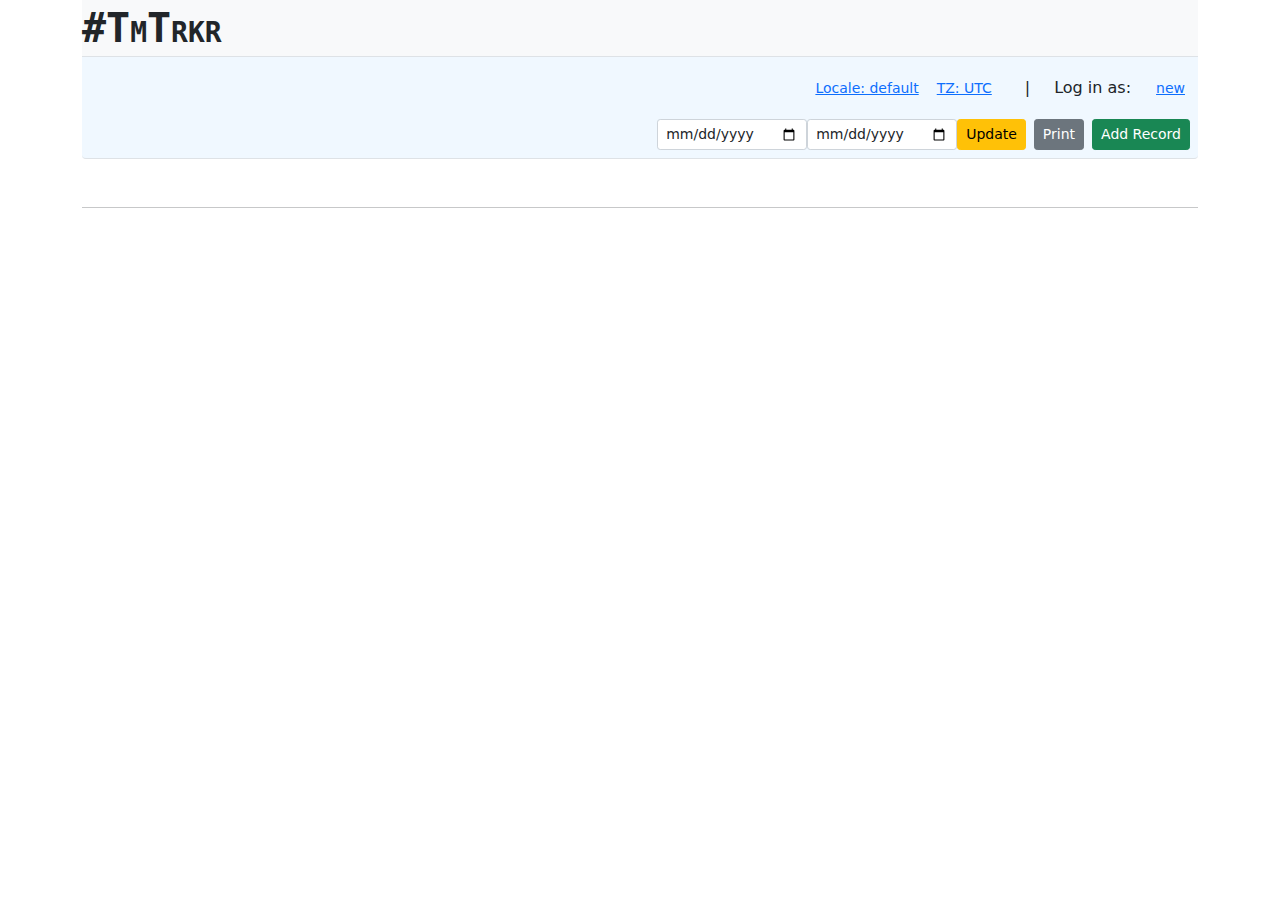
==== commit 7f793865: "api -- demo auth via x-forwarded-user" ====
--- a/www/index.html
+++ b/www/index.html
@@ -11,11 +11,11 @@
 <body>
     <div class="container" id="container">
 
-        <h1 class="bg-light m-0 py-2 border-bottom">#TmTrkr</h1>
+        <h1 class="bg-light m-0 py-1 border-bottom">#TmTrkr</h1>
 
         <div id="tmtrkr_app">
 
-            <div class="text-end mb-3 d-print-none py-1" id="controlpanel">
+            <div class="text-end mb-3 d-print-none py-1 border-radius rounded-bottom border-bottom" id="controlpanel">
 
                 <div class="row align-items-center justify-content-end mx-0 my-2">
                     <div class="col-auto">
@@ -28,32 +28,32 @@
                     </div>
                     <div class="col-auto" v-if="!user">
                         <div class="row mx-0">
-                            <label class="col-auto col-form-label small">Log in as:</label>
+                            <label class="col-auto px-0 col-form-label small">Log in as:</label>
                             <div class="col-auto">
                                 <select class="form-select form-select-sm" v-model="user" v-if="users" v-on:change="update">
                                     <option v-for="u in users" v-bind:value="u" v-text="u.name"></option>
                                 </select>
                             </div>
-                            <button class="btn btn-sm btn-link col-auto" v-on:click="login">new</button>
+                            <button class="btn btn-sm btn-link col-auto px-0" v-on:click="login">new</button>
                         </div>
                     </div>
                 </div>
 
-                <div class="row align-items-center justify-content-end mx-0">
+                <div class="row align-items-center py-1 justify-content-end mx-0">
                     <div class="col-auto px-0">
-                        <input name="start" class="form-control" type="date" v-model="filter.start_a">
+                        <input name="start" class="form-control form-control-sm" type="date" v-model="filter.start_a">
                     </div>
                     <div class="col-auto px-0">
-                        <input name="start" class="form-control" type="date" v-model="filter.start_b">
+                        <input name="start" class="form-control form-control-sm" type="date" v-model="filter.start_b">
                     </div>
                     <div class="col-auto px-0">
-                        <button class="btn btn-warning" v-on:click="get_records">Update</button>
+                        <button class="btn btn-sm btn-warning" v-on:click="get_records">Update</button>
                     </div>
-                    <div class="col-auto">
-                        <button class="btn btn-secondary" v-on:click="print">Print</button>
+                    <div class="col-auto px-0 ps-2">
+                        <button class="btn btn-sm btn-secondary" v-on:click="print">Print</button>
                     </div>
-                    <div class="col-auto">
-                        <button class="btn btn-success" v-on:click="create_record">Add Record</button>
+                    <div class="col-auto px-0 ps-2 pe-2">
+                        <button class="btn btn-sm btn-success" v-on:click="create_record">Add Record</button>
                     </div>
                 </div>
             </div>
@@ -81,7 +81,7 @@
             </div>
 
             <!-- active record form -->
-            <div v-if="active_record" class="p-5 my-5 mx-0 rounded border bg-white container shadow shadow-large position-fixed top-0" id="active_record">
+            <div v-if="active_record" class="p-5 my-5 mx-0 rounded border border-black bg-white container shadow shadow-large position-fixed top-0" id="active_record">
                 <h3 class="bg-light border-bottom">Record #<span v-text="active_record.id || 'new'"></span></h3>
                 <form action="#" method="post" v-on:submit.stop.prevent="return false;" class="my-5">
                     <input type="submit" hidden>
@@ -94,9 +94,10 @@
                     <div class="row mb-2">
                         <label for="name" class="form-label required">Start (<span v-text="active_record.start?(ts_fmt(active_record.start, 'UTC')):'-'"></span>)</label>
                         <div class="col-3">
-                            <input name="start" required class="form-control" type="datetime-local" v-on:change="validate_active_record" v-model="active_record.start_input" v-bind:title="'Timezone: ' + timezone_local" step="60">
+                            <input onm name="start" required class="form-control" type="datetime-local" v-on:change="validate_active_record" v-model="active_record.start_input" v-bind:title="'Timezone: ' + timezone_local" v-on:wheel="active_record_scroll_tm('start', $event)" step="60">
                         </div>
                         <div class="col-9">
+                            <button class="btn btn-sm btn-light" v-on:click="active_record_set_tm('same', 'start', 'end')">=</button>
                             <button class="btn btn-sm btn-light" v-on:click="active_record_set_tm('today')">Today</button>
                             <button class="btn btn-sm btn-light" v-on:click="active_record_set_tm('now')">Now</button>
                             <button class="btn btn-sm btn-light" v-on:click="active_record_set_tm('noon')">12:00</button>
@@ -104,7 +105,6 @@
                             <button class="btn btn-sm btn-light" v-on:click="active_record_set_tm(1800)">+30m</button>
                             <button class="btn btn-sm btn-light" v-on:click="active_record_set_tm(3600)">+1h</button>
                             <button class="btn btn-sm btn-light" v-on:click="active_record_set_tm(-1800)">-30m</button>
-                            <button class="btn btn-sm btn-light" v-on:click="active_record_set_tm(-3600)">-1h</button>
                             <button class="btn btn-sm btn-light" v-on:click="active_record_set_tm(-86400)">-1d</button>
                             <button class="btn btn-sm btn-light" v-on:click="active_record_set_tm('clear')">×</button>
                         </div>
@@ -112,7 +112,7 @@
                     <div class="row mb-2">
                         <label for="name" class="form-label">End (<span v-text="active_record.end?(ts_fmt(active_record.end, 'UTC')):'-'"></span>)</label>
                         <div class="col-3">
-                            <input name="end" class="form-control" type="datetime-local" v-on:change="validate_active_record" v-model="active_record.end_input" v-bind:title="'Timezone: ' + timezone_local" step="60">
+                            <input name="end" class="form-control" type="datetime-local" v-on:change="validate_active_record" v-model="active_record.end_input" v-bind:title="'Timezone: ' + timezone_local" v-on:wheel="active_record_scroll_tm('end', $event)" step="60">
                         </div>
                         <div class="col-9">
                             <button class="btn btn-sm btn-light" v-on:click="active_record_set_tm('same', 'end', 'start')">=</button>
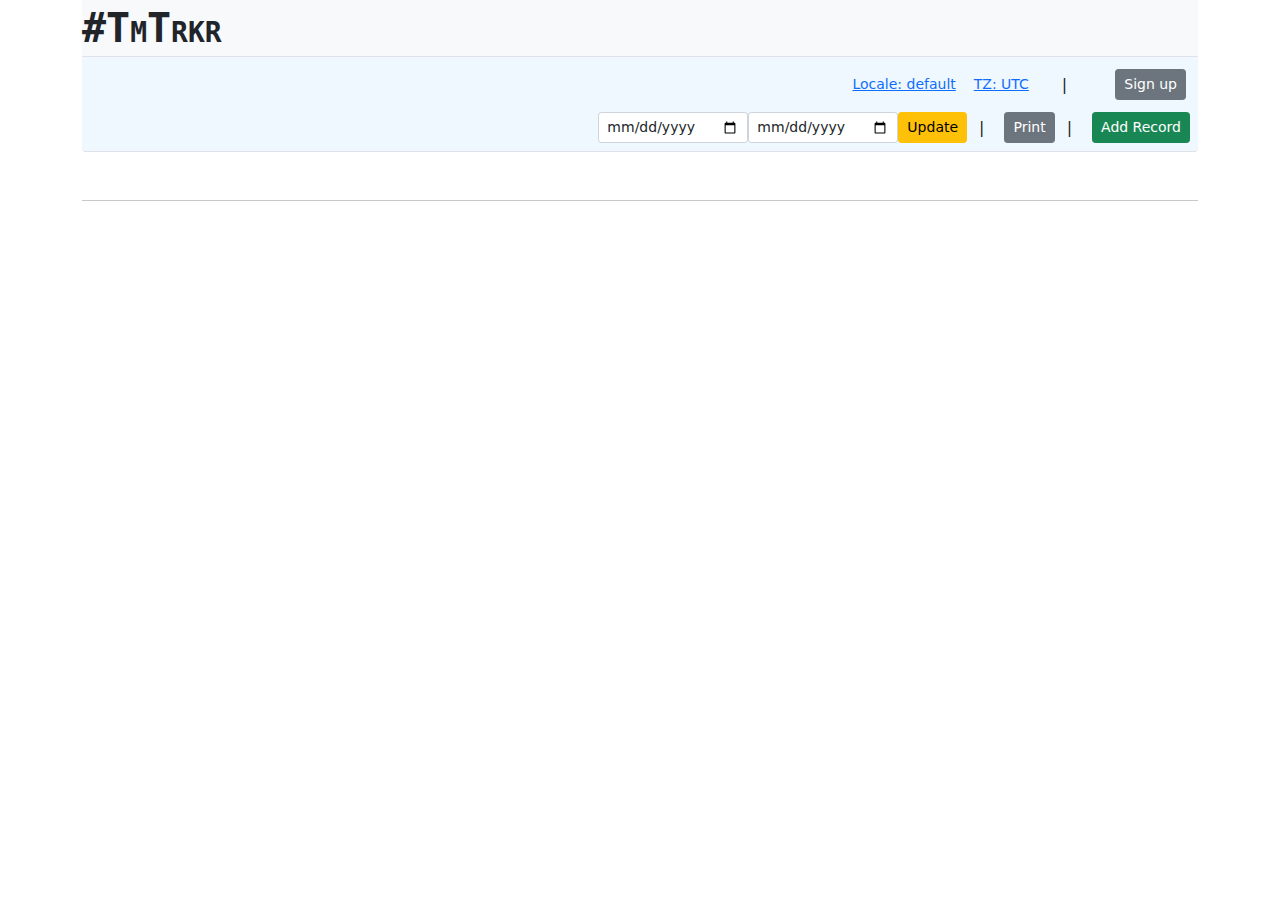
==== commit 53baf6e1: "auth via jwt token" ====
--- a/www/index.html
+++ b/www/index.html
@@ -11,10 +11,13 @@
 <body>
     <div class="container" id="container">
 
+        <!-- header -->
         <h1 class="bg-light m-0 py-1 border-bottom">#TmTrkr</h1>
 
+        <!-- VueJS app -->
         <div id="tmtrkr_app">
 
+            <!-- control panel -->
             <div class="text-end mb-3 d-print-none py-1 border-radius rounded-bottom border-bottom" id="controlpanel">
 
                 <div class="row align-items-center justify-content-end mx-0 my-2">
@@ -23,18 +26,18 @@
                         <button class="btn btn-sm btn-link" v-on:click="toggle_timezone" v-text="'TZ: ' + timezone_name"></button>
                     </div>
                     <div class="col-auto">|</div>
-                    <div class="col-auto" v-if="user">
-                        <button class="btn btn-sm btn-link" v-on:click="logout">Log Out (<span v-text="(user && user.name) || 'unknown'"></span>)</button>
-                    </div>
-                    <div class="col-auto" v-if="!user">
+                    <div class="col-auto" v-if="user_active">
+                        <button class="btn btn-sm btn-secondary" v-on:click="user_logout">Log Out (<span v-text="(user_active && user_active.name) || 'unknown'"></span>)</button>
+                    </div>
+                    <div class="col-auto" v-if="!user_active">
                         <div class="row mx-0">
-                            <label class="col-auto px-0 col-form-label small">Log in as:</label>
                             <div class="col-auto">
-                                <select class="form-select form-select-sm" v-model="user" v-if="users" v-on:change="update">
-                                    <option v-for="u in users" v-bind:value="u" v-text="u.name"></option>
+                                <select class="form-select form-select-sm" v-model="users.selected" v-if="users && users.listing" v-on:change="user_switch">
+                                    <option value="null">Log in as …</option>
+                                    <option v-for="u in users.listing" v-bind:value="u.name" v-text="u.name"></option>
                                 </select>
                             </div>
-                            <button class="btn btn-sm btn-link col-auto px-0" v-on:click="login">new</button>
+                            <button class="btn btn-sm btn-secondary col-auto" v-on:click="user_signup">Sign up</button>
                         </div>
                     </div>
                 </div>
@@ -49,15 +52,19 @@
                     <div class="col-auto px-0">
                         <button class="btn btn-sm btn-warning" v-on:click="get_records">Update</button>
                     </div>
+                    <div class="col-auto">|</div>
                     <div class="col-auto px-0 ps-2">
                         <button class="btn btn-sm btn-secondary" v-on:click="print">Print</button>
                     </div>
+                    <div class="col-auto">|</div>
                     <div class="col-auto px-0 ps-2 pe-2">
                         <button class="btn btn-sm btn-success" v-on:click="create_record">Add Record</button>
                     </div>
                 </div>
-            </div>
-
+
+            </div>
+
+            <!-- summary -->
             <div class="my-4 x125" v-if="data">
                 <div v-if="data" class="row">
                     <strong class="col-2 text-end">User:</strong>
@@ -80,6 +87,12 @@
                 </div>
             </div>
 
+            <!-- status message -->
+            <div v-if="status_message" class="alert alert-warning d-print-none" role="alert">
+                <button type="button" class="btn-close float-end" v-on:click="status_message=null;"></button>
+                <p v-text="status_message" class="m-0 p-0 text-center"></p>
+            </div>
+
             <!-- active record form -->
             <div v-if="active_record" class="p-5 my-5 mx-0 rounded border border-black bg-white container shadow shadow-large position-fixed top-0" id="active_record">
                 <h3 class="bg-light border-bottom">Record #<span v-text="active_record.id || 'new'"></span></h3>
@@ -98,8 +111,8 @@
                         </div>
                         <div class="col-9">
                             <button class="btn btn-sm btn-light" v-on:click="active_record_set_tm('same', 'start', 'end')">=</button>
+                            <button class="btn btn-sm btn-light" v-on:click="active_record_set_tm('now')">Now</button>
                             <button class="btn btn-sm btn-light" v-on:click="active_record_set_tm('today')">Today</button>
-                            <button class="btn btn-sm btn-light" v-on:click="active_record_set_tm('now')">Now</button>
                             <button class="btn btn-sm btn-light" v-on:click="active_record_set_tm('noon')">12:00</button>
                             <button class="btn btn-sm btn-light" v-on:click="active_record_set_tm(600)">+10m</button>
                             <button class="btn btn-sm btn-light" v-on:click="active_record_set_tm(1800)">+30m</button>
@@ -137,8 +150,8 @@
                         </div>
                     </div>
                     <div class="mt-5 mb-2 bg-light overflow-auto">
-                        <div v-if="active_record.errors" class="mt-0 mb-2 bg-warning">
-                            <p v-text="active_record.errors" class="py-1 px-2 m-0 text-center"></p>
+                        <div v-if="active_record.errors" class="alert alert-danger" role="alert">
+                            <p v-text="active_record.errors" class="py-0 px-2 m-0 text-center"></p>
                         </div>
                         <button class="btn btn-secondary float-start" v-on:click.prevent.stop="close_active_record">Close</button>
                         <button v-if="active_record.id && !active_record.delete_id" class="btn btn-danger float-start mx-2" v-on:click.prevent.stop="delete_record">Delete</button>
--- a/www/css/tmtrkr.css
+++ b/www/css/tmtrkr.css
@@ -78,4 +78,4 @@
         line-height: 1.05;
     }
 
-}+}
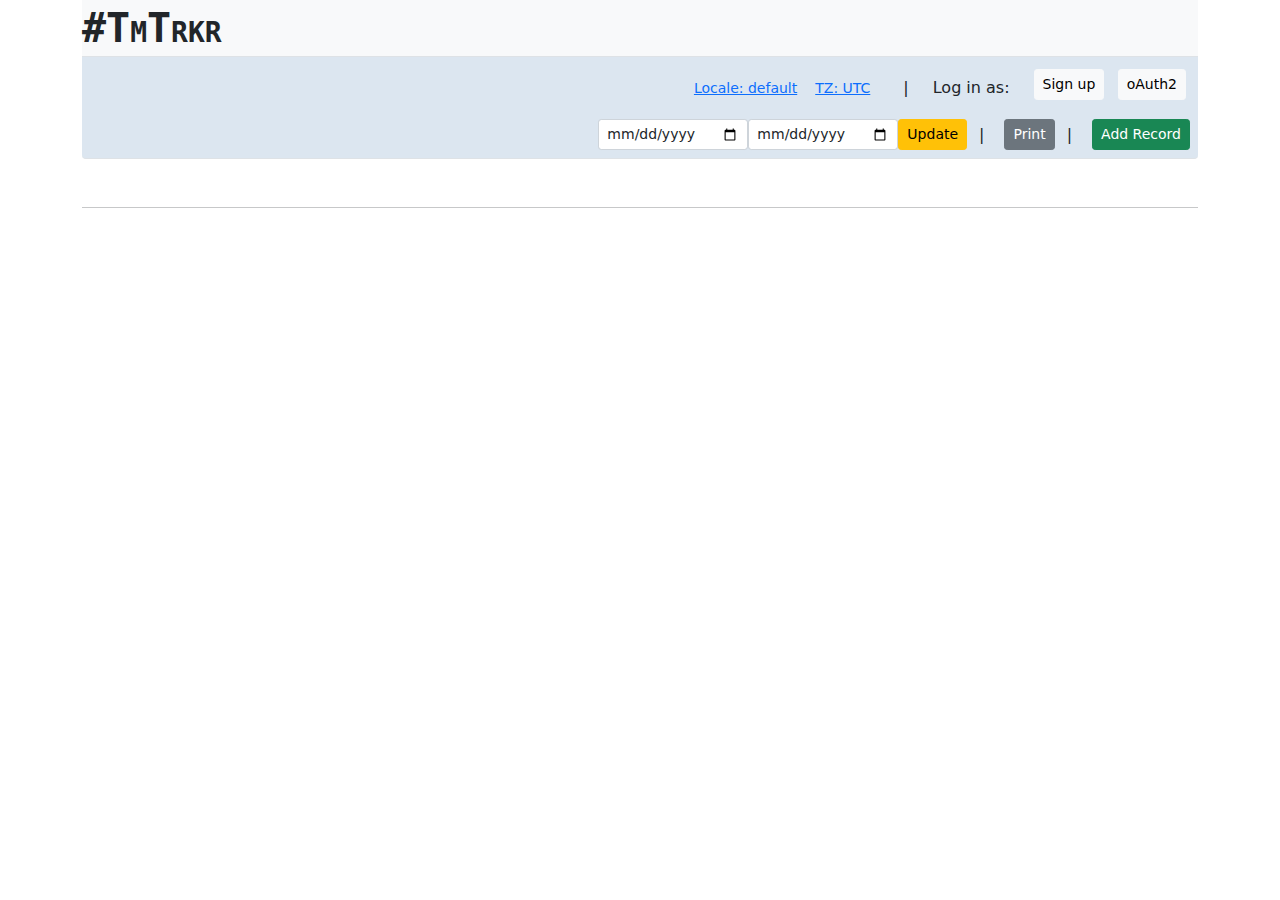
==== commit dffa1562: "auth -- demo oauth2 (google)" ====
--- a/www/index.html
+++ b/www/index.html
@@ -31,13 +31,19 @@
                     </div>
                     <div class="col-auto" v-if="!user_active">
                         <div class="row mx-0">
+                            <div class="col-auto mx-0 px-0">
+                                <label for="loginas" class="col-form-label">Log in as:</label>
+                            </div>
                             <div class="col-auto">
-                                <select class="form-select form-select-sm" v-model="users.selected" v-if="users && users.listing" v-on:change="user_switch">
-                                    <option value="null">Log in as …</option>
+                                <select id="loginas" class="form-select form-select-sm" v-model="users.selected" v-if="users && users.listing" v-on:change="user_switch">
                                     <option v-for="u in users.listing" v-bind:value="u.name" v-text="u.name"></option>
                                 </select>
                             </div>
-                            <button class="btn btn-sm btn-secondary col-auto" v-on:click="user_signup">Sign up</button>
+                            <div class="col-auto mx-0 px-0">
+                                <button class="btn btn-sm btn-light col-auto" v-on:click="user_signup">Sign up</button>
+                                &thinsp;
+                                <a class="btn btn-sm btn-light col-auto" href="/api/users/oauth2-login">oAuth2</a>
+                            </div>
                         </div>
                     </div>
                 </div>
--- a/www/css/tmtrkr.css
+++ b/www/css/tmtrkr.css
@@ -48,7 +48,7 @@
 }
 
 #controlpanel {
-    background-color: aliceblue;
+    background-color: rgb(220, 230, 240);
 }
 
 @media print {
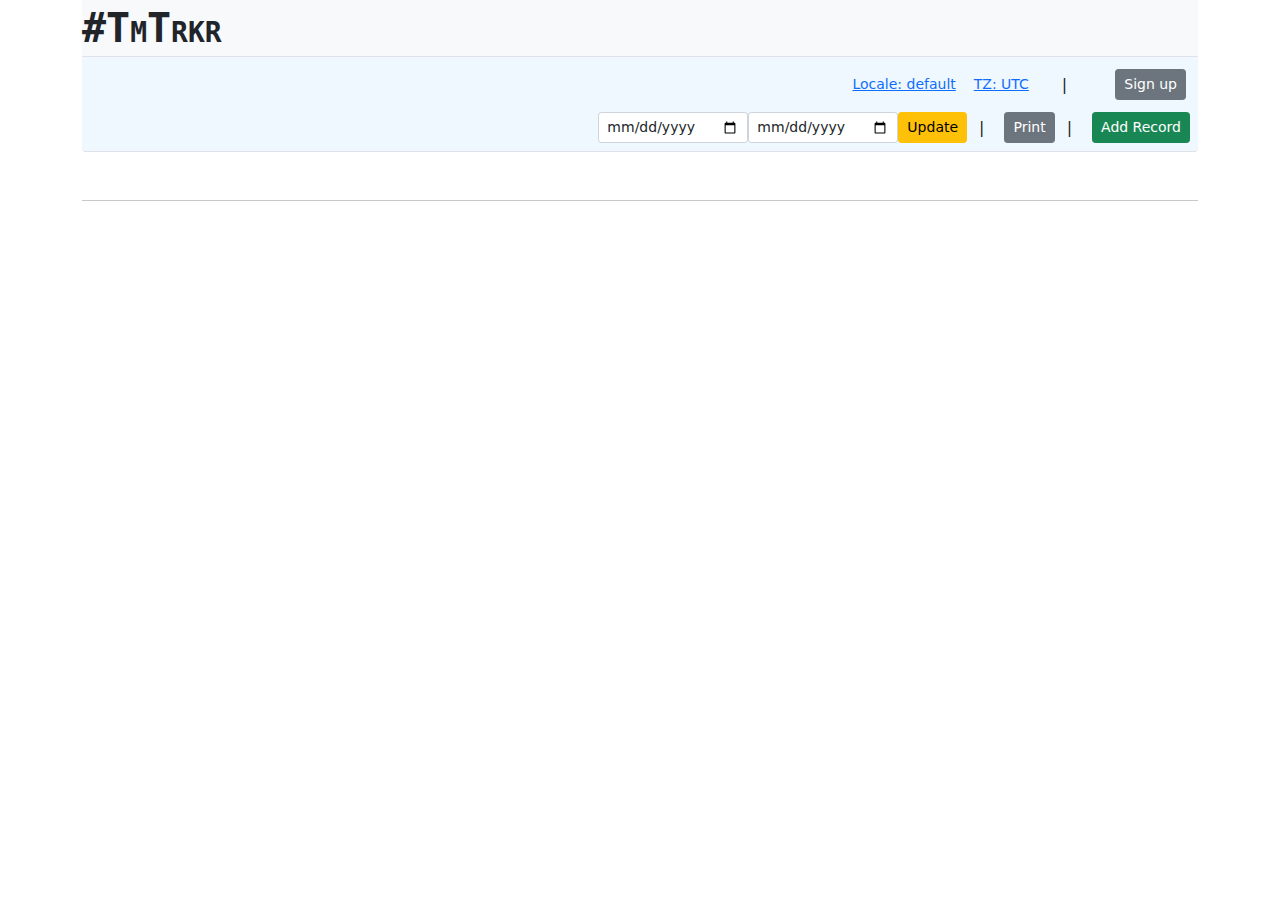
==== commit be2ba315: "Merge pull request #1 from qwasa-net/auth-jwt" ====
--- a/www/index.html
+++ b/www/index.html
@@ -31,19 +31,13 @@
                     </div>
                     <div class="col-auto" v-if="!user_active">
                         <div class="row mx-0">
-                            <div class="col-auto mx-0 px-0">
-                                <label for="loginas" class="col-form-label">Log in as:</label>
-                            </div>
                             <div class="col-auto">
-                                <select id="loginas" class="form-select form-select-sm" v-model="users.selected" v-if="users && users.listing" v-on:change="user_switch">
+                                <select class="form-select form-select-sm" v-model="users.selected" v-if="users && users.listing" v-on:change="user_switch">
+                                    <option value="null">Log in as …</option>
                                     <option v-for="u in users.listing" v-bind:value="u.name" v-text="u.name"></option>
                                 </select>
                             </div>
-                            <div class="col-auto mx-0 px-0">
-                                <button class="btn btn-sm btn-light col-auto" v-on:click="user_signup">Sign up</button>
-                                &thinsp;
-                                <a class="btn btn-sm btn-light col-auto" href="/api/users/oauth2-login">oAuth2</a>
-                            </div>
+                            <button class="btn btn-sm btn-secondary col-auto" v-on:click="user_signup">Sign up</button>
                         </div>
                     </div>
                 </div>
--- a/www/css/tmtrkr.css
+++ b/www/css/tmtrkr.css
@@ -48,7 +48,7 @@
 }
 
 #controlpanel {
-    background-color: rgb(220, 230, 240);
+    background-color: aliceblue;
 }
 
 @media print {
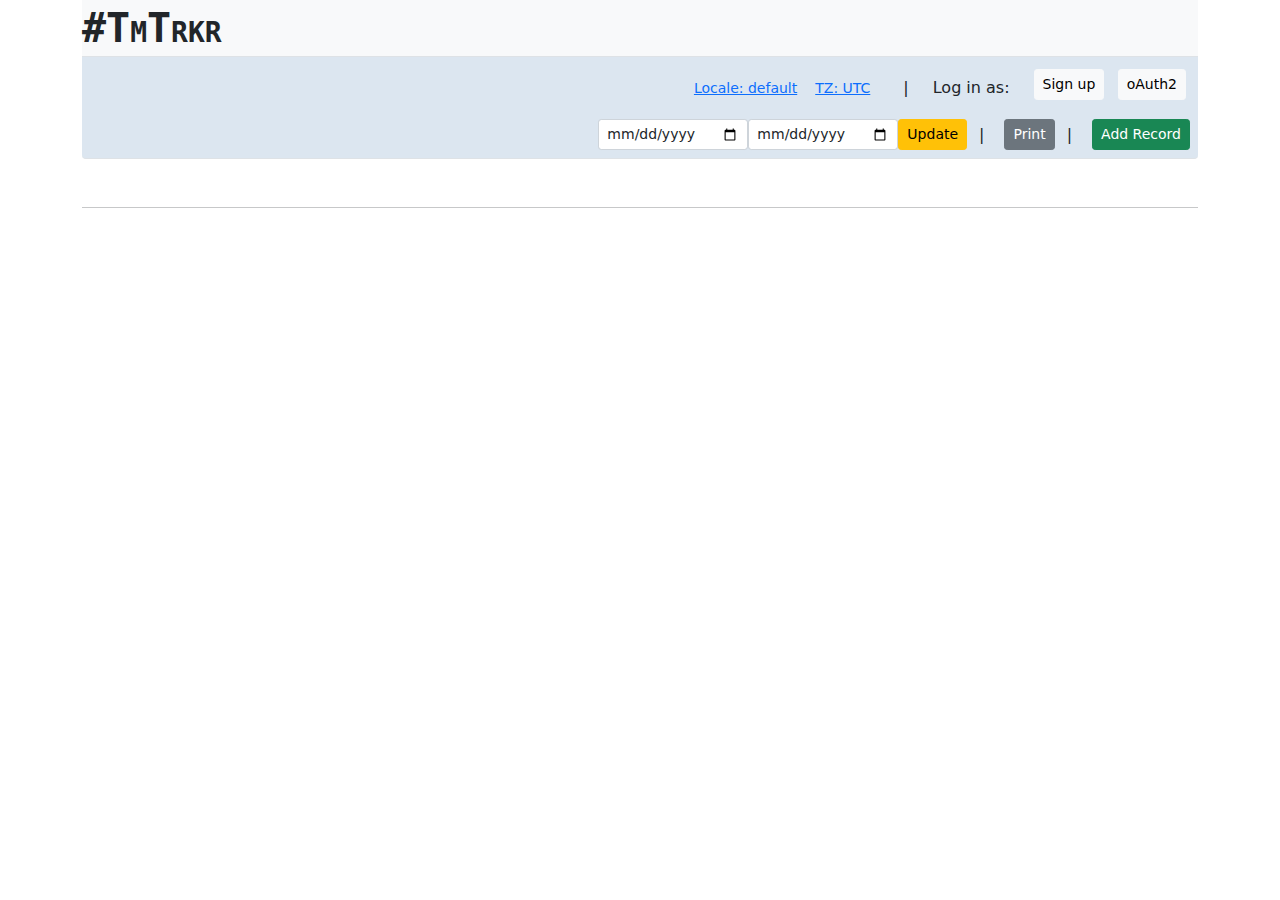
==== commit 22cc96e1: "Merge pull request #2 from qwasa-net/auth-oauth2-ggl" ====
--- a/www/index.html
+++ b/www/index.html
@@ -31,13 +31,19 @@
                     </div>
                     <div class="col-auto" v-if="!user_active">
                         <div class="row mx-0">
+                            <div class="col-auto mx-0 px-0">
+                                <label for="loginas" class="col-form-label">Log in as:</label>
+                            </div>
                             <div class="col-auto">
-                                <select class="form-select form-select-sm" v-model="users.selected" v-if="users && users.listing" v-on:change="user_switch">
-                                    <option value="null">Log in as …</option>
+                                <select id="loginas" class="form-select form-select-sm" v-model="users.selected" v-if="users && users.listing" v-on:change="user_switch">
                                     <option v-for="u in users.listing" v-bind:value="u.name" v-text="u.name"></option>
                                 </select>
                             </div>
-                            <button class="btn btn-sm btn-secondary col-auto" v-on:click="user_signup">Sign up</button>
+                            <div class="col-auto mx-0 px-0">
+                                <button class="btn btn-sm btn-light col-auto" v-on:click="user_signup">Sign up</button>
+                                &thinsp;
+                                <a class="btn btn-sm btn-light col-auto" href="/api/users/oauth2-login">oAuth2</a>
+                            </div>
                         </div>
                     </div>
                 </div>
--- a/www/css/tmtrkr.css
+++ b/www/css/tmtrkr.css
@@ -48,7 +48,7 @@
 }
 
 #controlpanel {
-    background-color: aliceblue;
+    background-color: rgb(220, 230, 240);
 }
 
 @media print {
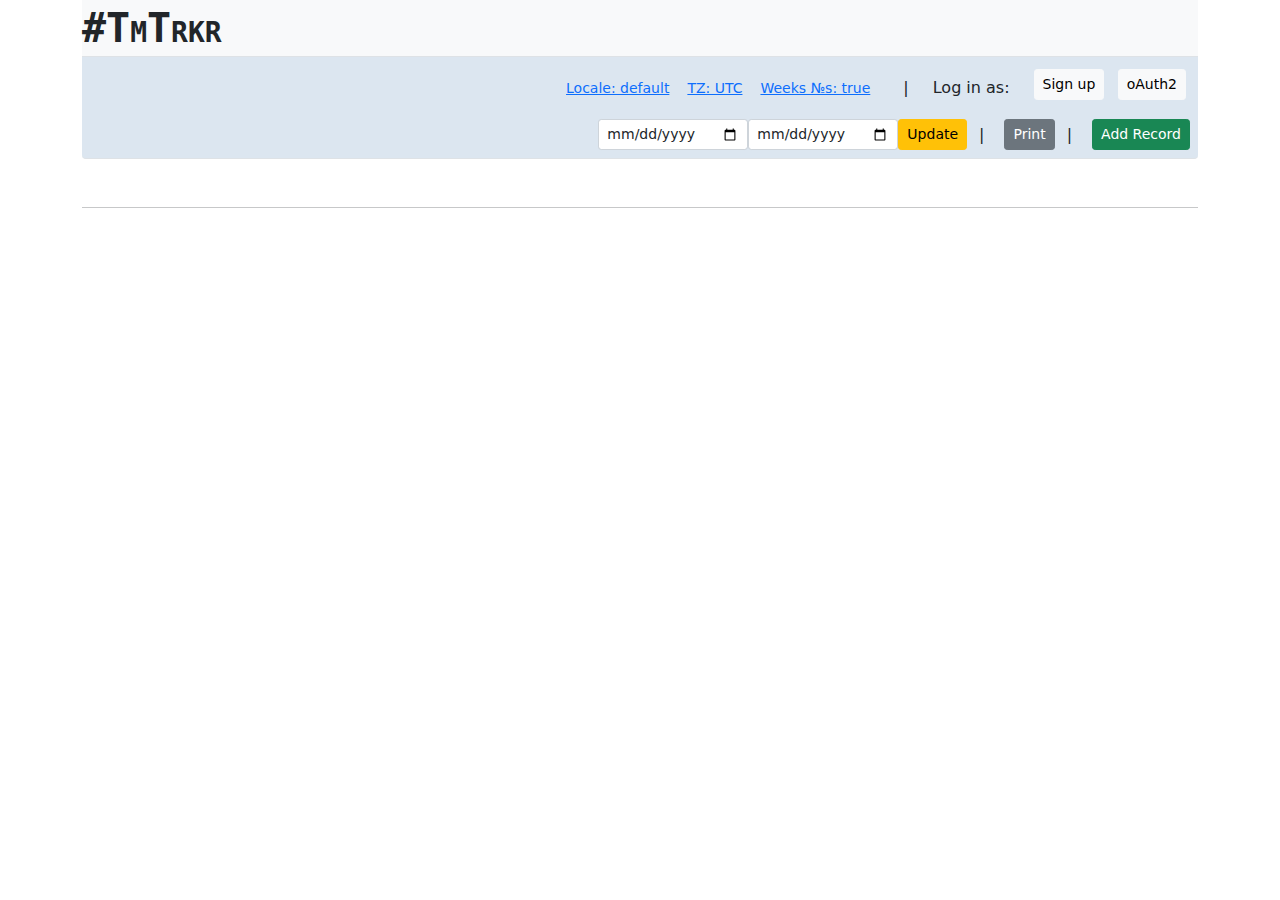
==== commit 9d54554f: "www -- week numbers toggler" ====
--- a/www/index.html
+++ b/www/index.html
@@ -24,6 +24,7 @@
                     <div class="col-auto">
                         <button class="btn btn-sm btn-link" v-on:click="toggle_locale" v-text="'Locale: ' + locale_name"></button>
                         <button class="btn btn-sm btn-link" v-on:click="toggle_timezone" v-text="'TZ: ' + timezone_name"></button>
+                        <button class="btn btn-sm btn-link" v-on:click="toggle_weeks" v-text="'Weeks №s: ' + show.weeks"></button>
                     </div>
                     <div class="col-auto">|</div>
                     <div class="col-auto" v-if="user_active">
@@ -50,10 +51,10 @@
 
                 <div class="row align-items-center py-1 justify-content-end mx-0">
                     <div class="col-auto px-0">
-                        <input name="start" class="form-control form-control-sm" type="date" v-model="filter.start_a">
+                        <input name="start" class="form-control form-control-sm" type="date" v-model="filter.start_a" v-on:change="get_records">
                     </div>
                     <div class="col-auto px-0">
-                        <input name="start" class="form-control form-control-sm" type="date" v-model="filter.start_b">
+                        <input name="start" class="form-control form-control-sm" type="date" v-model="filter.start_b" v-on:change="get_records">
                     </div>
                     <div class="col-auto px-0">
                         <button class="btn btn-sm btn-warning" v-on:click="get_records">Update</button>
@@ -78,11 +79,17 @@
                 </div>
                 <div v-if="data && data.query_start_min" class="row">
                     <strong class="col-2 text-end">From:</strong>
-                    <span v-text="ts_fmt(data.query_start_min)" class="col-10"></span>
+                    <span class="col-10">
+                        <span v-text="ts_fmt(data.query_start_min)"></span>
+                        <span v-if="show.weeks" v-text="'; w' + ts_week_fmt(data.query_start_min)"></span>
+                    </span>
                 </div>
                 <div v-if="data && data.query_start_max" class="row">
                     <strong class="col-2 text-end">To:</strong>
-                    <span v-text="ts_fmt(data.query_start_max)" class="col-10"></span>
+                    <span class="col-10">
+                        <span v-text="ts_fmt(data.query_start_max)"></span>
+                        <span v-if="show.weeks" v-text="'; w' + ts_week_fmt(data.query_start_max)"></span>
+                    </span>
                 </div>
                 <div v-if="data && data.duration" class="row">
                     <strong class="col-2 text-end">Total:</strong>
